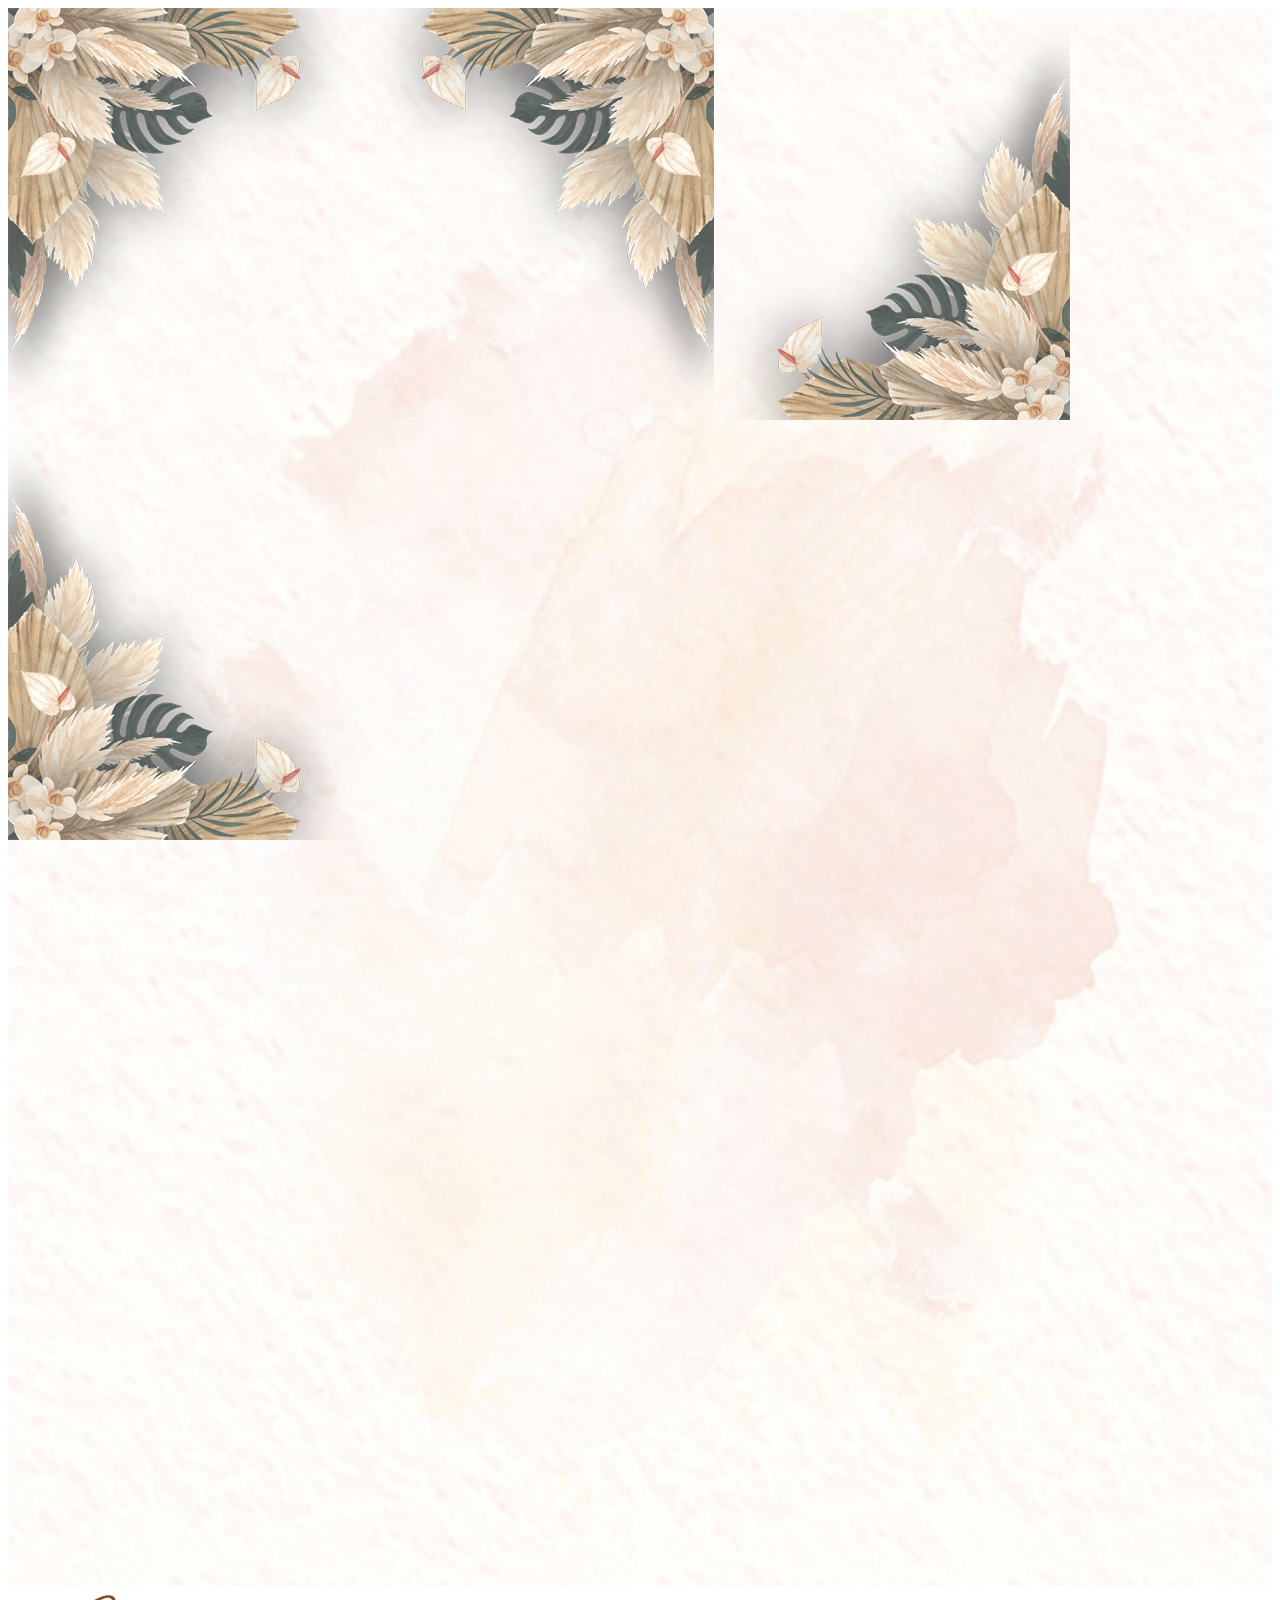
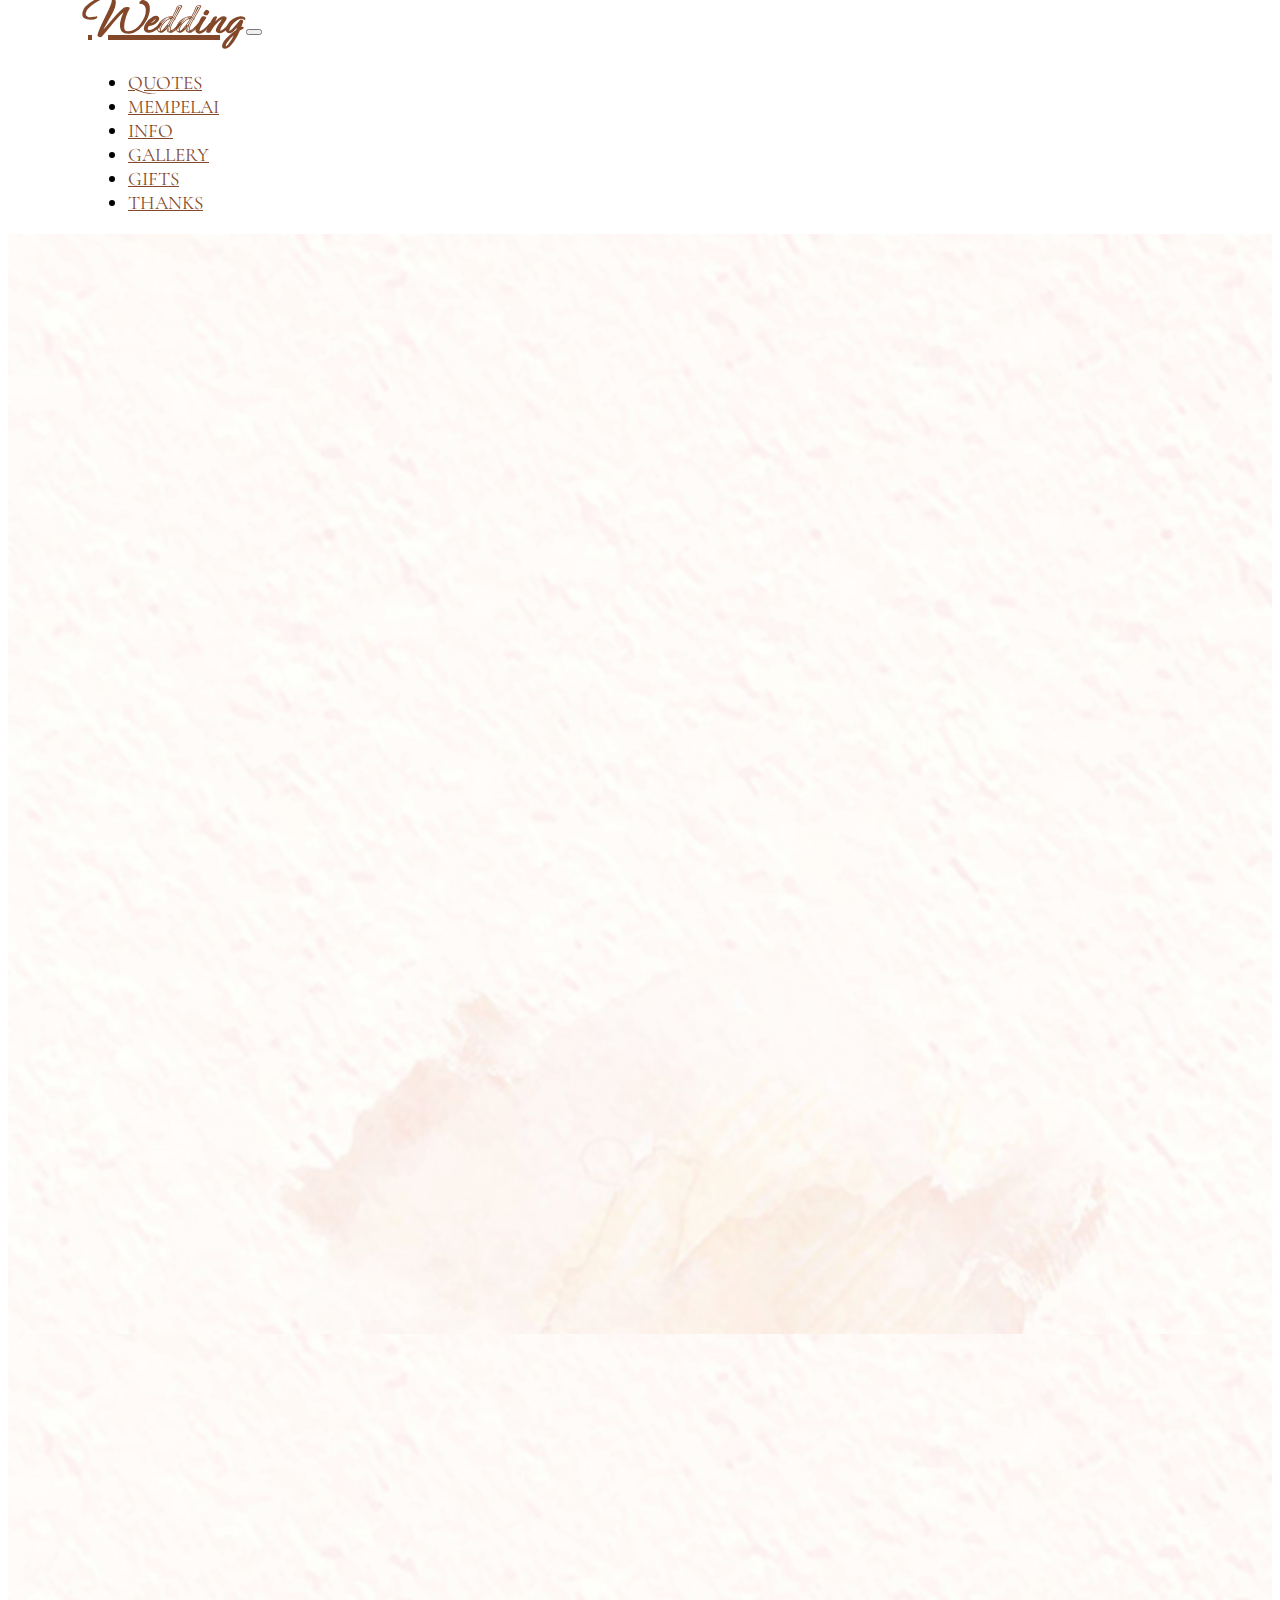
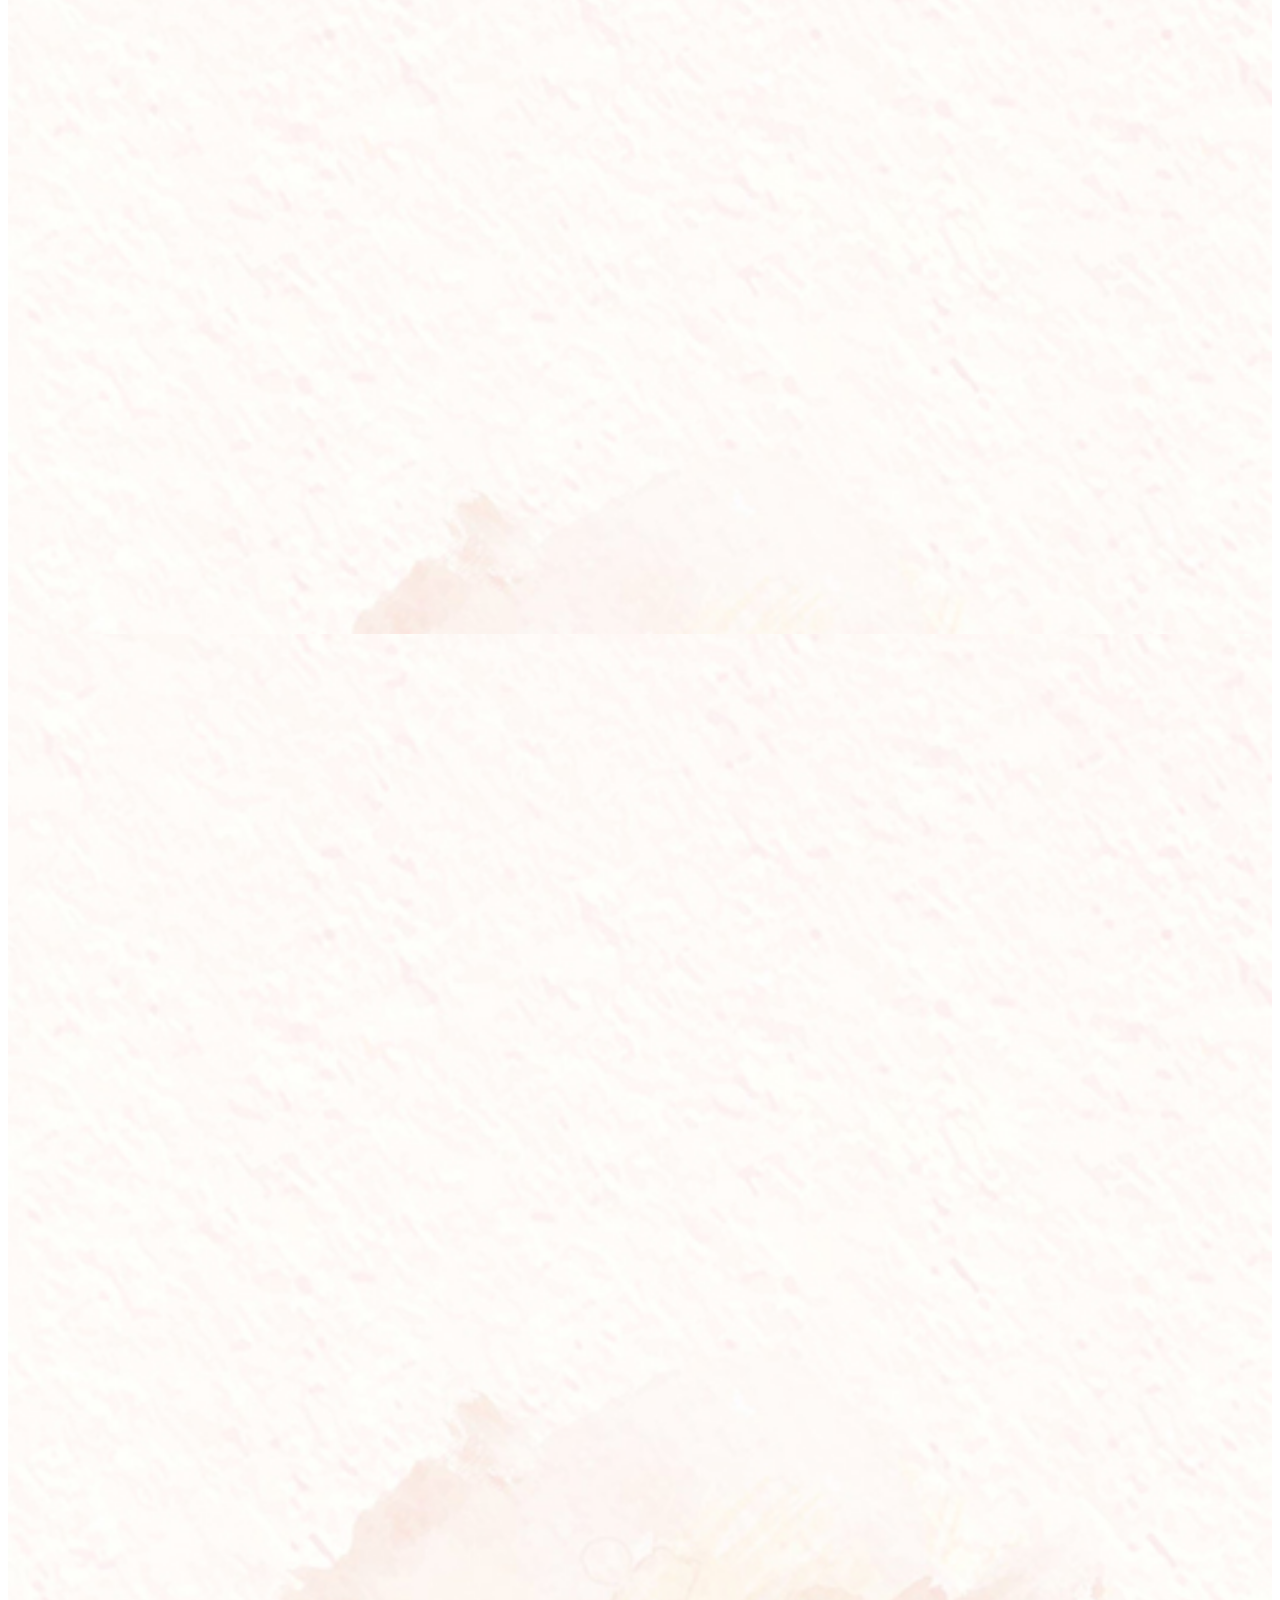
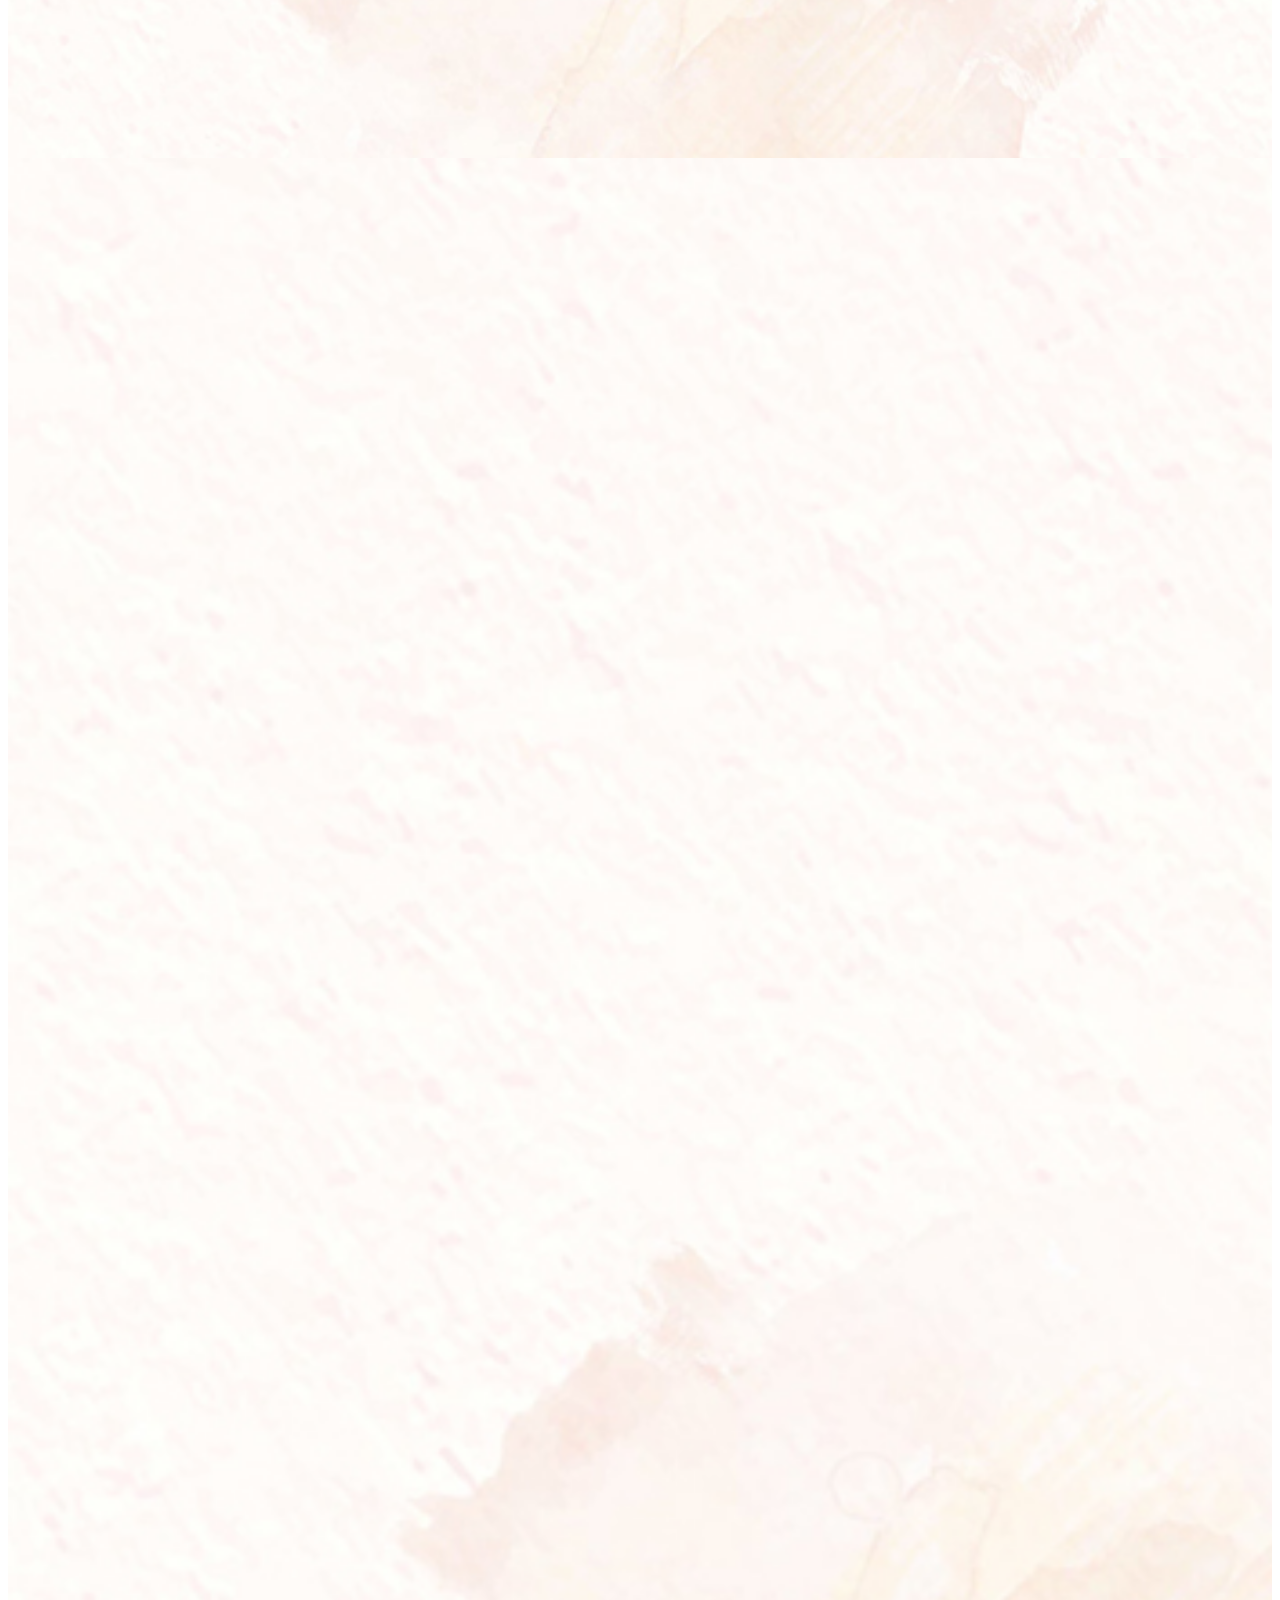
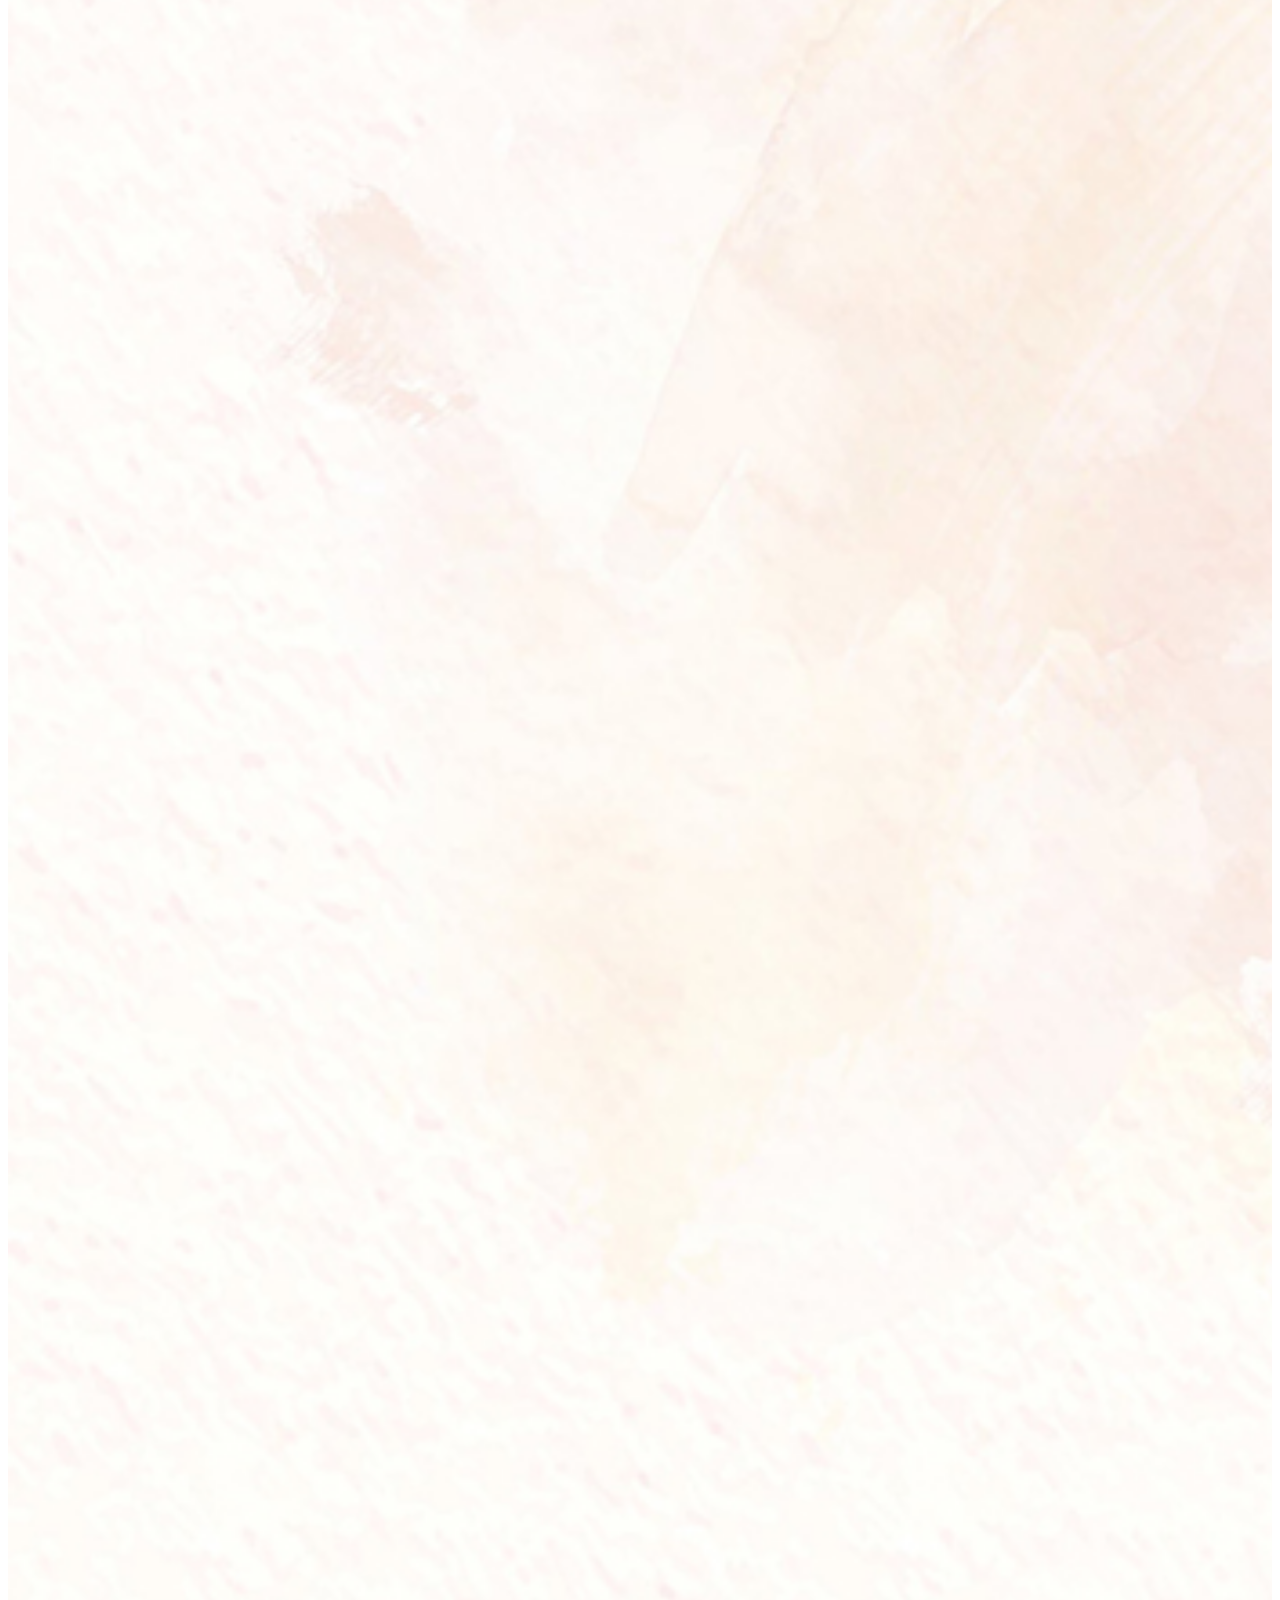
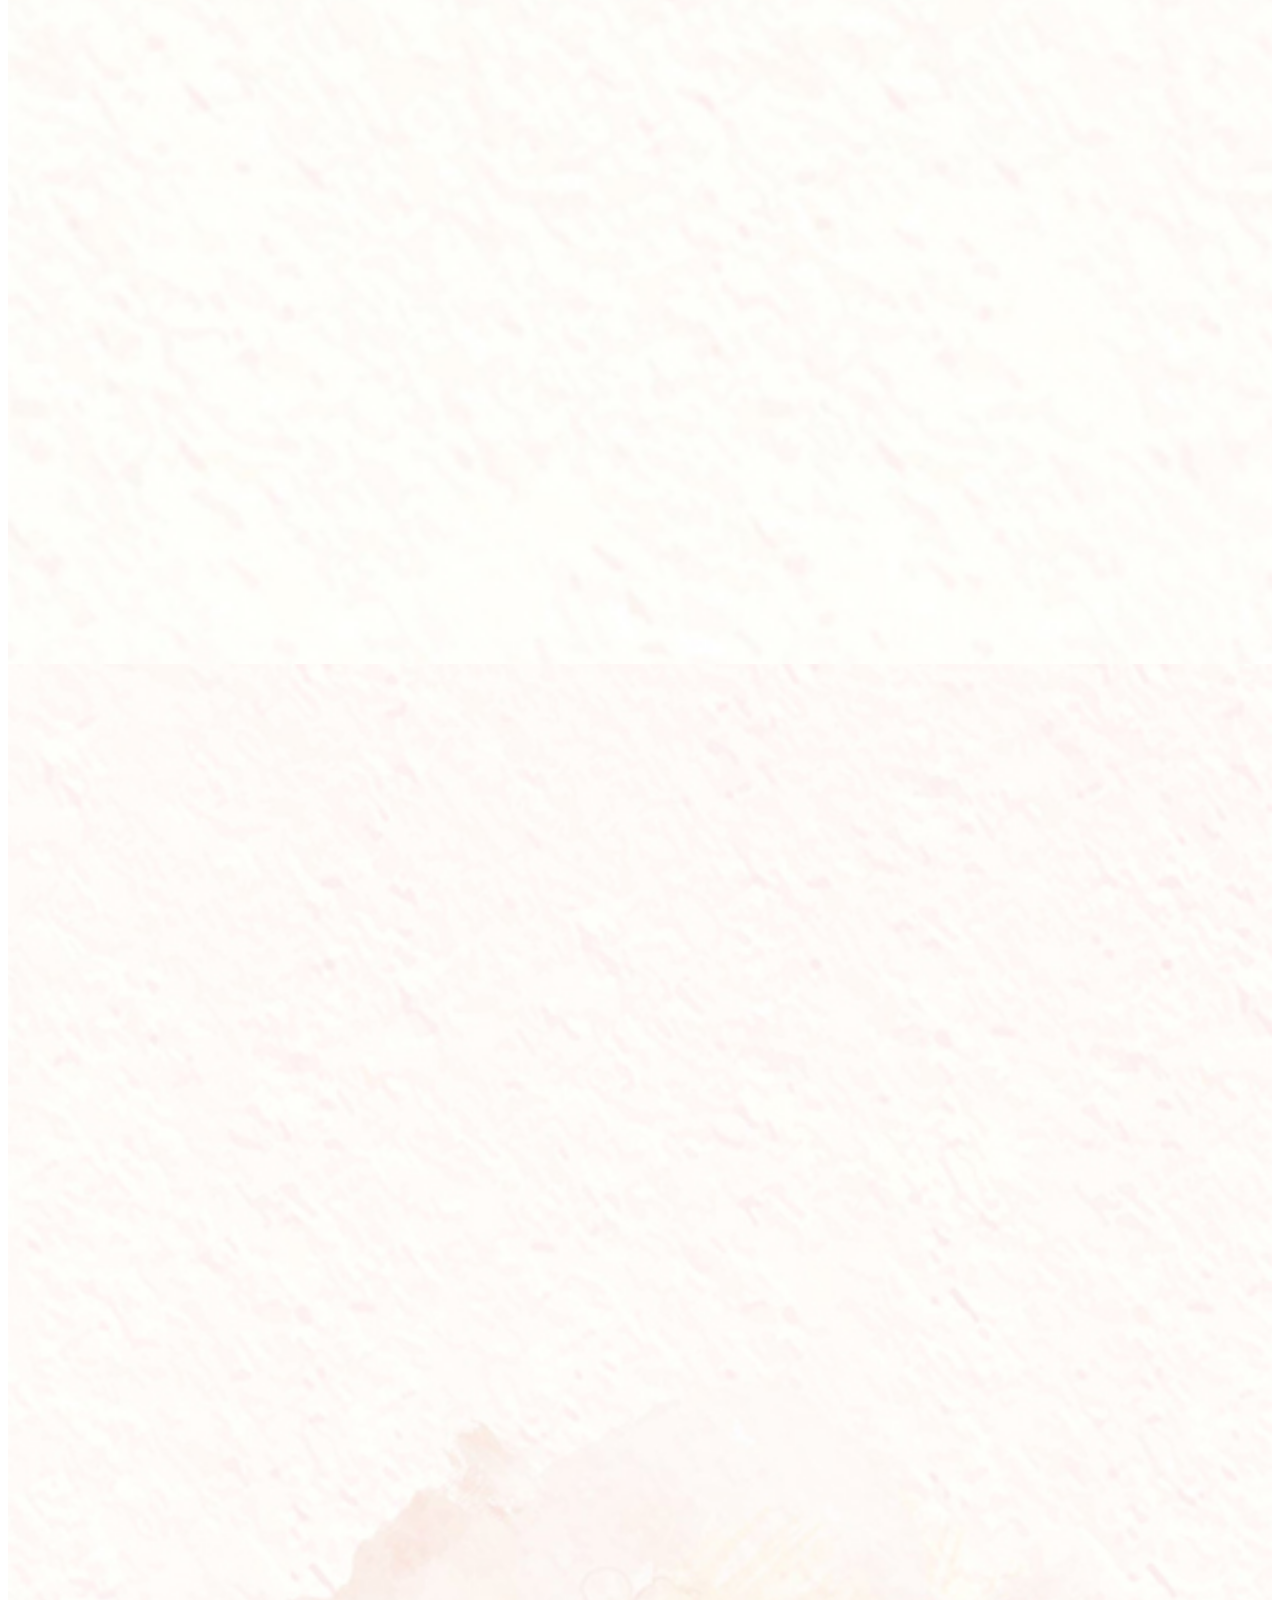
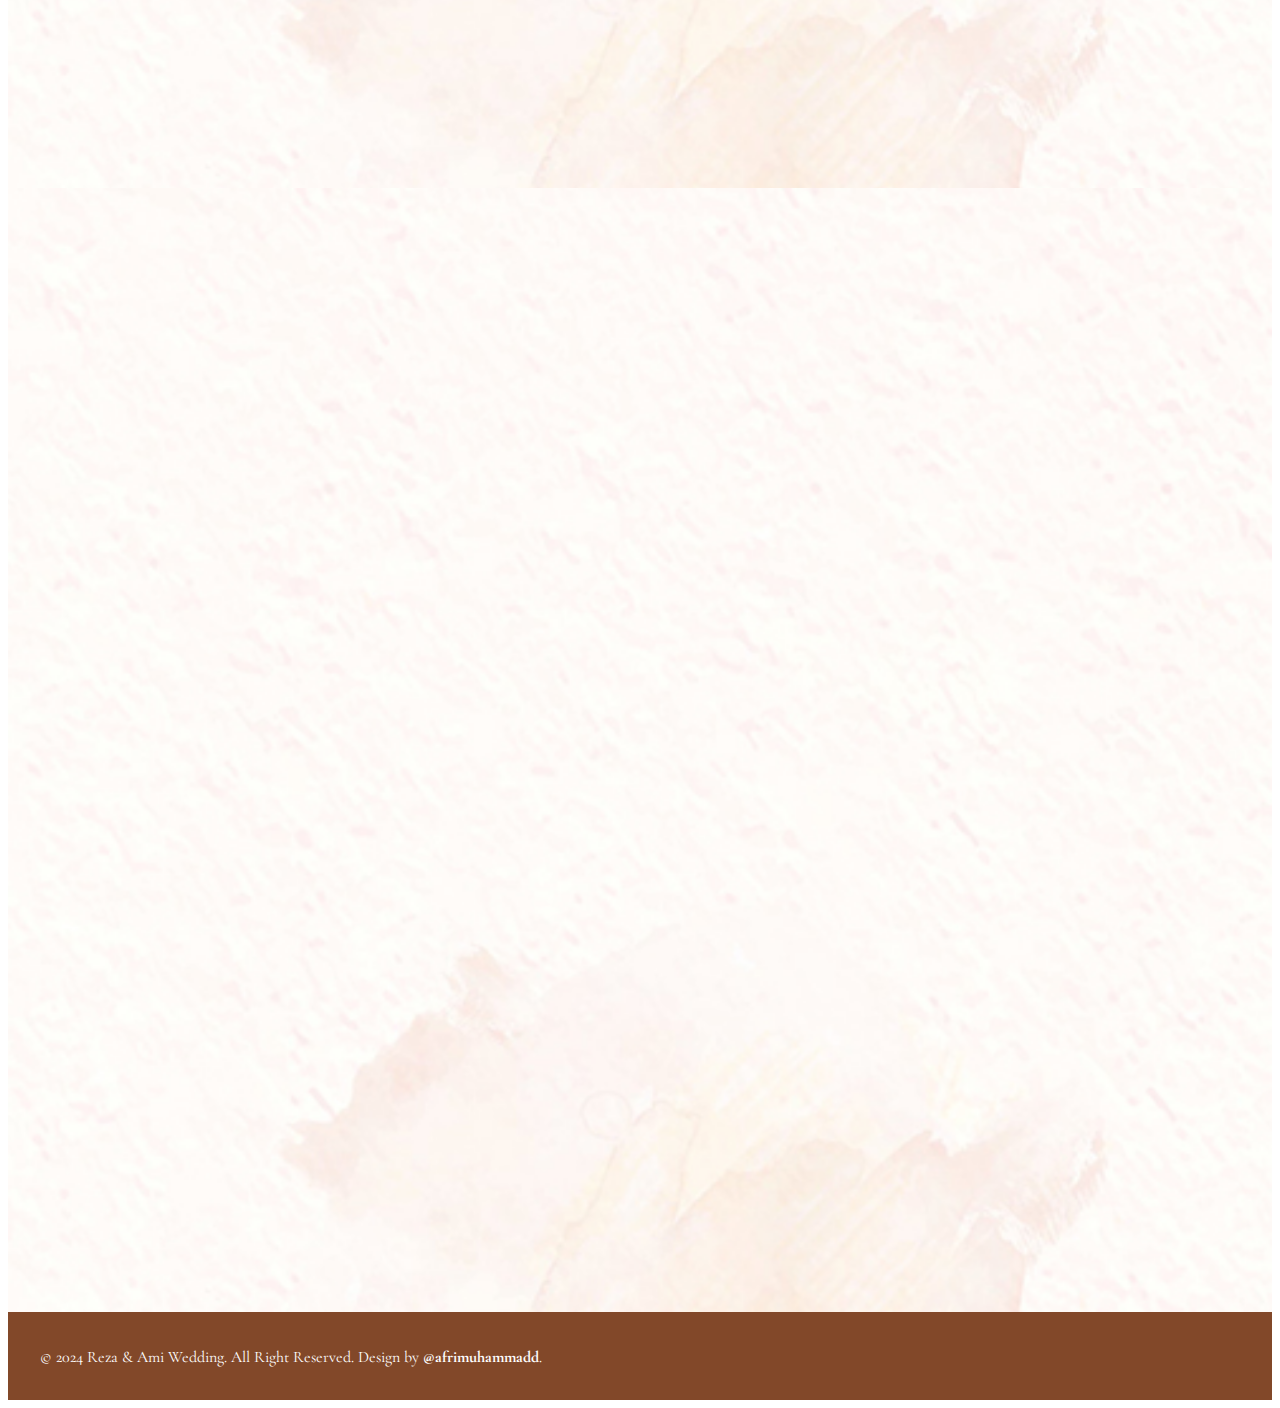
==== index.html @ 9872adfe "first" ====
<!DOCTYPE html>
<html lang="en">
  <head>
    <meta charset="utf-8" />
    <meta name="viewport" content="width=device-width, initial-scale=1" />
    <title>Wedding Ami & Reza</title>
    <link
      href="https://cdn.jsdelivr.net/npm/bootstrap@5.3.2/dist/css/bootstrap.min.css"
      rel="stylesheet"
      integrity="sha384-T3c6CoIi6uLrA9TneNEoa7RxnatzjcDSCmG1MXxSR1GAsXEV/Dwwykc2MPK8M2HN"
      crossorigin="anonymous"
    />

    <link rel="preconnect" href="https://fonts.googleapis.com" />
    <link rel="preconnect" href="https://fonts.gstatic.com" crossorigin />
    <link
      href="https://fonts.googleapis.com/css2?family=Charm&family=Cormorant+Garamond:wght@400;600;700&family=Ephesis&display=swap"
      rel="stylesheet"
    />

    <!-- Simply CountDown -->
    <link rel="stylesheet" href="Countdown/simplyCountdown.theme.default.css" />
    <script src="Countdown/simplyCountdown.min.js"></script>

    <!-- AOS -->
    <link rel="stylesheet" href="https://unpkg.com/aos@next/dist/aos.css" />

    <!-- Bootstrap Icon -->
    <link
      rel="stylesheet"
      href="https://cdn.jsdelivr.net/npm/bootstrap-icons@1.11.2/font/bootstrap-icons.min.css"
    />
    <!-- CSS -->
    <link rel="stylesheet" href="style.css" />

    <!-- Lightbox CSS -->
    <link rel="stylesheet" href="lightbox2/dist/css/lightbox.min.css" />
  </head>
  <body>
    <section
      id="hero"
      class="hero h-100 p-3 mx-auto text-center d-flex justify-content-center align-items-center text-white"
    >
      <div class="frame">
        <img
          src="img/frame-tl.png"
          alt=""
          class="frame-tl position-absolute top-0 start-0"
          data-aos="zoom-out"
          data-aos-duration="2000"
          data-aos-easing="ease-out"
        />
        <img
          src="img/frame-tr.png"
          alt=""
          class="frame-tr position-absolute top-0 end-0"
          data-aos="zoom-out"
          data-aos-duration="2000"
          data-aos-easing="ease-out"
        />
        <img
          src="img/frame-br.png"
          alt=""
          class="frame-br position-absolute bottom-0 end-0"
          data-aos="zoom-out"
          data-aos-duration="2000"
          data-aos-easing="ease-out"
        />
        <img
          src="img/frame-bl.png"
          alt=""
          class="frame-bl position-absolute bottom-0 start-0"
          data-aos="zoom-out"
          data-aos-duration="2000"
          data-aos-easing="ease-out"
        />
      </div>
      <main
        data-aos="zoom-out"
        data-aos-duration="2000"
        data-aos-easing="ease-out"
      >
        <h2>Walimatul Ur's</h2>
        <p>Ngunduh Mantu</p>
        <h1 class="mb-3">Reza & Ami</h1>
        <p>Akan melangsungkan resepsi pernikahan dalam:</p>
        <div class="simply-countdown mt-5"></div>
        <a href="#quotes" class="btn btn-lg mt-5" onClick="enablescroll()"
          >Lihat Undangan</a
        >
      </main>
    </section>

    <nav class="navbar navbar-expand-md bg-body-tertiary sticky-top mynavbar">
      <div class="container-fluid">
        <a class="navbar-brand" href="#">Wedding</a>
        <button
          class="navbar-toggler"
          type="button"
          data-bs-toggle="collapse"
          data-bs-target="#navbarNav"
          aria-controls="navbarNav"
          aria-expanded="false"
          aria-label="Toggle navigation"
        >
          <span class="navbar-toggler-icon"></span>
        </button>
        <div class="collapse navbar-collapse" id="navbarNav">
          <ul class="navbar-nav align-items-center ms-auto">
            <li class="nav-item">
              <a class="nav-link" href="#quotes">Quotes</a>
            </li>
            <li class="nav-item">
              <a class="nav-link" href="#mempelai">Mempelai</a>
            </li>
            <li class="nav-item">
              <a class="nav-link" href="#info">Info</a>
            </li>
            <li class="nav-item">
              <a class="nav-link" href="#gallery">Gallery</a>
            </li>
            <li class="nav-item">
              <a class="nav-link" href="#gifts">Gifts</a>
            </li>
            <li class="nav-item">
              <a class="nav-link" href="#thanks">Thanks</a>
            </li>
          </ul>
        </div>
      </div>
    </nav>

    <section class="quotes" id="quotes">
      <img
        src="img/frame-tr.png"
        class="frame-tr position-absolute top-0 end-0"
        data-aos="fade-left"
        data-aos-duration="3000"
        data-aos-easing="ease-in-out"
      />
      <img
        src="img/frame-tl.png"
        class="frame-tl position-absolute top-0 start-0"
        data-aos="fade-right"
        data-aos-duration="3000"
        data-aos-easing="ease-in-out"
      />
      <div
        class="container text-center"
        data-aos="fade-down"
        data-aos-easing="ease-in"
        data-aos-duration="3000"
      >
        <h1>Qs. Ar-Rum 21</h1>
        <p>
          "Dan di antara tanda-tanda (kebesaran)-Nya ialah Dia menciptakan
          pasangan-pasangan untukmu dari jenis sendiri, agar kamu cenderung dan
          merasa tentram kepadanya, dan Dia menjadikan di antaramu rasa kasih
          dan sayang. Sungguh, pada yang demikian itu benar-benar terdapat
          tanda-tanda (kebesaran Allah) bagi kaum yang berpikir."
        </p>
      </div>
    </section>

    <section id="mempelai" class="mempelai">
      <div class="container">
        <div class="row justify-content-center">
          <div
            class="col-md-8 text-center mb-5"
            data-aos="fade-down"
            data-aos-easing="linear"
            data-aos-duration="2000"
          >
            <h5 class="fw-bold">Bismillahirrahmanirrahim</h5>
            <p>
              Maha suci Allah, yang telah menciptakan MakhlukNya
              berpasang-pasangan, Ya Allah dengan segala kerendahan hati
              berkahilah dan ridhoilah pernikahan putra-putri kami
            </p>
          </div>
        </div>

        <div class="container text-center nama-mempelai">
          <div class="row">
            <div
              class="col-12 mt-5"
              data-aos="fade-right"
              data-aos-easing="linear"
              data-aos-duration="2000"
            >
              <h1>Fahreza Haldi, S. S. T. Pi</h1>
              <p>
                Putra Dari <br />H. A. M. El Fahmi<br />& Ibu Hj. T.
                Halimatussakdiah
              </p>
            </div>
            <div
              class="col-lg-6 offset-lg-3"
              data-aos="zoom-in"
              data-aos-easing="linear"
              data-aos-duration="2000"
            >
              <h2>Dengan</h2>
            </div>
            <div
              class="col-12 mt-4"
              data-aos="fade-left"
              data-aos-easing="linear"
              data-aos-duration="2000"
            >
              <h1>Ulfia Rahmi Hasibuan, S. Pi</h1>
              <p>
                Putri Dari <br />Bapak Drs. H. Amran Hasibuan <br />& Ibu Hj.
                Sri Hanum
              </p>
            </div>
          </div>
        </div>
      </div>
    </section>

    <section id="info" class="info">
      <div class="container">
        <div class="row justify-content-center">
          <div
            class="col-md-8 col-10 text-center"
            data-aos="fade-down"
            data-aos-easing="ease-out"
            data-aos-duration="2000"
          >
            <h2>Informasi Acara</h2>
            <p class="alamat">
              Jl. Merak No.11, Komplek Perumahan Pemda Langkat, Kwala Bingai,
              Kec. Stabat, Kab. Langkat, Sumatera Utara
            </p>
            <iframe
              src="https://www.google.com/maps/embed?pb=!1m18!1m12!1m3!1d995.3379468912275!2d98.43227986964585!3d3.733281138024077!2m3!1f0!2f0!3f0!3m2!1i1024!2i768!4f13.1!3m3!1m2!1s0x30372b1b32cbdc01%3A0xa1d258483942c02a!2sJl.%20Merak%20No.11%2C%20Kwala%20Bingai%2C%20Kec.%20Stabat%2C%20Kabupaten%20Langkat%2C%20Sumatera%20Utara%2020811!5e0!3m2!1sid!2sid!4v1712983078151!5m2!1sid!2sid"
              width="100%"
              height="250"
              style="border: 0"
              allowfullscreen=""
              loading="lazy"
              referrerpolicy="no-referrer-when-downgrade"
            ></iframe>
            <a
              href="https://maps.app.goo.gl/BrCp2ecpw7QLC42z9"
              target="_blank"
              class="btn btn-light btn-sm my-3 mt-5 mb-5"
              >Klik untuk membuka peta</a
            >
          </div>
        </div>

        <div class="row justify-content-center mt-4">
          <!-- <div
            class="col-md-5 col-10"
            data-aos="zoom-in"
            data-aos-easing="ease-in"
            data-aos-duration="2000"
          >
            <div class="card text-center text-bg-light mb-5">
              <div class="card-header fw-bold">AKAD NIKAH</div>
              <div class="card-body">
                <div class="row justify-content-center">
                  <div class="col-md-6 pemisah">
                    <i class="bi bi-calendar3 d-block"></i>
                    <span
                      >Kamis <br />
                      25 Januari 2024</span
                    >
                  </div>
                  <div class="col-md-6">
                    <i class="bi bi-clock d-block"></i>
                    <span
                      >Pukul <br />
                      09.00 - 11.00</span
                    >
                  </div>
                </div>
              </div>
            </div>
          </div> -->

          <div
            class="col-md-5 col-10"
            data-aos="zoom-in"
            data-aos-easing="ease-in"
            data-aos-duration="2000"
          >
            <div class="card text-center text-bg-light mb-5">
              <div class="card-header fw-bold">RESEPSI</div>
              <div class="card-body">
                <div class="row justify-content-center">
                  <div class="col-md-6 pemisah">
                    <i class="bi bi-calendar3 d-block"></i>
                    <span
                      >Sabtu <br />
                      20 April 2024</span
                    >
                  </div>
                  <div class="col-md-6">
                    <i class="bi bi-clock d-block"></i>
                    <span
                      >Pukul <br />
                      09.00 - Selesai</span
                    >
                  </div>
                </div>
              </div>
            </div>
          </div>
        </div>
      </div>
    </section>

    <section class="gallery" id="gallery">
      <div class="container">
        <div class="row justify-content-center">
          <div
            class="col-md-8 col-10 text-center mb-5"
            data-aos="zoom-out"
            data-aos-easing="ease-in-out"
            data-aos-duration="2000"
          >
            <h2>Gallery</h2>
          </div>
        </div>

        <div
          class="row row-cols-lg-4 row-cols-md-3 row-cols-sm-2 row-cols-2 justify-content-center"
        >
          <div
            class="col mt-4"
            data-aos="fade-right"
            data-aos-easing="ease-in-out"
            data-aos-duration="2000"
          >
            <a href="img/mempelai/1.jpg" data-lightbox="gallery">
              <img
                src="img/mempelai/thumbnail/1.jpg"
                alt="Ami Reza 1"
                class="img-fluid w-100 rounded"
                data-lightbox="gallery"
              />
            </a>
          </div>
          <div
            class="col mt-4"
            data-aos="fade-left"
            data-aos-easing="ease-in-out"
            data-aos-duration="2000"
          >
            <a href="img/mempelai/2.jpg" data-lightbox="gallery">
              <img
                src="img/mempelai/thumbnail/2.jpg"
                alt="Ami Reza 2"
                class="img-fluid w-100 rounded"
                data-lightbox="gallery"
              />
            </a>
          </div>
          <div
            class="col mt-4"
            data-aos="fade-right"
            data-aos-easing="ease-in-out"
            data-aos-duration="2000"
          >
            <a href="img/mempelai/3.jpg" data-lightbox="gallery">
              <img
                src="img/mempelai/thumbnail/3.jpg"
                alt="Ami Reza 3"
                class="img-fluid w-100 rounded"
                data-lightbox="gallery"
              />
            </a>
          </div>
          <div
            class="col mt-4"
            data-aos="fade-left"
            data-aos-easing="ease-in-out"
            data-aos-duration="2000"
          >
            <a href="img/mempelai/4.jpg" data-lightbox="gallery">
              <img
                src="img/mempelai/thumbnail/4.jpg"
                alt="Ami Reza 4"
                class="img-fluid w-100 rounded"
              />
            </a>
          </div>
        </div>
        <div
          class="col mt-4"
          data-aos="zoom-in"
          data-aos-easing="ease-in-out"
          data-aos-duration="2000"
        >
          <a href="img/mempelai/5.jpg" data-lightbox="gallery">
            <img
              src="img/mempelai/5.jpg"
              alt="Ami Reza 5"
              class="img-fluid w-100 rounded"
            />
          </a>
        </div>

        <div
          class="row row-cols-lg-4 row-cols-md-3 row-cols-sm-2 row-cols-2 justify-content-center"
        >
          <div
            class="col mt-4"
            data-aos="fade-right"
            data-aos-easing="ease-in-out"
            data-aos-duration="2000"
          >
            <a href="img/mempelai/6.jpg" data-lightbox="gallery">
              <img
                src="img/mempelai/6.jpg"
                alt="Ami Reza 6"
                class="img-fluid w-100 rounded"
                data-lightbox="gallery"
              />
            </a>
          </div>
          <div
            class="col mt-4"
            data-aos="fade-left"
            data-aos-easing="ease-in-out"
            data-aos-duration="2000"
          >
            <a href="img/mempelai/7.jpg" data-lightbox="gallery">
              <img
                src="img/mempelai/7.jpg"
                alt="Ami Reza 7"
                class="img-fluid w-100 rounded"
                data-lightbox="gallery"
              />
            </a>
          </div>
          <div
            class="col mt-4"
            data-aos="zoom-in"
            data-aos-easing="ease-in-out"
            data-aos-duration="2000"
          >
            <a href="img/mempelai/8.jpg" data-lightbox="gallery">
              <img
                src="img/mempelai/8.jpg"
                alt="Ami Reza 3"
                class="img-fluid w-100 rounded"
                data-lightbox="gallery"
              />
            </a>
          </div>
        </div>
      </div>
    </section>

    <section id="gifts" class="gifts">
      <div class="container">
        <div class="row justify-content-center">
          <div class="col-md-8 col-10 text-center">
            <h2 data-aos="zoom-in-down" data-aos-duration="2000" class="mb-5">
              Wedding Gift
            </h2>
            <p class="mb-5" data-aos="zoom-in-down" data-aos-duration="2000">
              Bagi Bapak/Ibu/Saudara/i yang ingin mengirimkan hadiah pernikahan
              dapat melalui virtual account atau e-wallet di bawah ini.
            </p>
            <img
              src="img/bni.png"
              data-aos="zoom-in"
              data-aos-duration="2000"
            />
            <div
              class="fw-bolds"
              data-aos="zoom-in-up"
              data-aos-duration="2000"
            >
              <p id="myInput" class="fw-bold">0622510506</p>
              <p>BNI - Ulfia Rahmi Hasibuan</p>
            </div>
          </div>
        </div>
      </div>
    </section>

    <section class="thanks" id="thanks">
      <img
        src="img/frame-br.png"
        alt=""
        class="frame-br position-absolute bottom-0 end-0"
        data-aos="fade-up"
        data-aos-duration="2000"
        data-aos-easing="ease-out"
      />
      <img
        src="img/frame-bl.png"
        alt=""
        class="frame-bl position-absolute bottom-0 start-0"
        data-aos="fade-up"
        data-aos-duration="2000"
        data-aos-easing="ease-out"
      />
      <div
        class="container text-center"
        data-aos="zoom-out"
        data-aos-easing="ease-in"
        data-aos-duration="2000"
      >
        <p>
          Merupakan suatu kebahagiaan dan kehormatan bagi kami, apabila
          Bapak/Ibu/Saudara/i berkenan hadir dan memberikan do'a restu kepada
          kedua mempelai.
        </p>
        <p>Hormat Kami Yang Mengundang</p>
        <h1>Reza & Ami</h1>
      </div>
    </section>

    <footer>
      <div class="container">
        <div class="row">
          <div class="col text-center">
            <small class="block"
              >&copy; 2024 Reza & Ami Wedding. All Right Reserved.</small
            >
            <small class="block"
              >Design by
              <a href="https://instagram.com/afrimuhammadd">@afrimuhammadd</a
              >.</small
            >
          </div>
        </div>
      </div>
    </footer>

    <div id="audio-container">
      <audio id="song" autoplay loop>
        <source
          src="Audio/Kenny G - Forever In Love (Official Video).mp3"
          type="audio/mp3"
        />
      </audio>
      <div class="audio-icon-wrapper" style="display: none">
        <i class="bi bi-disc"></i>
      </div>
    </div>

    <!-- Bootstrap -->
    <script
      src="https://cdn.jsdelivr.net/npm/bootstrap@5.3.2/dist/js/bootstrap.bundle.min.js"
      integrity="sha384-C6RzsynM9kWDrMNeT87bh95OGNyZPhcTNXj1NW7RuBCsyN/o0jlpcV8Qyq46cDfL"
      crossorigin="anonymous"
    ></script>

    <!-- jQuery CDN Link -->
    <script src="https://ajax.googleapis.com/ajax/libs/jquery/3.6.3/jquery.min.js"></script>
    <!-- Lightbox JS -->
    <script src="lightbox2/dist/js/lightbox.min.js"></script>
    <!-- Custom js -->
    <script src="script.js"></script>

    <script>
      simplyCountdown(".simply-countdown", {
        year: 2024, // required
        month: 4, // required
        day: 20, // required
        hours: 9, // Default is 0 [0-23] integer
        words: {
          //words displayed into the countdown
          days: { singular: "hari", plural: "hari" },
          hours: { singular: "jam", plural: "jam" },
          minutes: { singular: "menit", plural: "menit" },
          seconds: { singular: "detik", plural: "detik" },
        },
      });
    </script>

    <script>
      const rootElement = document.querySelector(":root");
      const audioIconWrapper = document.querySelector(".audio-icon-wrapper");
      const audioIcon = document.querySelector(".audio-icon-wrapper i");
      const song = document.querySelector("#song");
      let isPlaying = false;

      function disableScroll() {
        scrollTop = window.pageYOffset || document.documentElement.scrollTop;
        scrollLeft = window.pageXOffset || document.documentElement.scrollLeft;

        window.onscroll = function () {
          window.scrollTo(scrollTop, scrollLeft);
        };

        rootElement.style.scrollBehavior = "auto";
      }

      function enablescroll() {
        window.onscroll = function () {};
        rootElement.style.scrollBehavior = "smooth";
        // localStorage.setItem("opened", "true");
        playAudio();
      }
      function playAudio() {
        song.volume = 0.3;
        audioIconWrapper.style.display = "flex";
        song.play();
        isPlaying = true;
      }

      audioIconWrapper.onclick = function () {
        if (isPlaying) {
          song.pause();
          audioIcon.classList.remove("bi-disc");
          audioIcon.classList.add("bi-pause-circle");
        } else {
          song.play();
          audioIcon.classList.add("bi-disc");
          audioIcon.classList.remove("bi-pause-circle");
        }

        isPlaying = !isPlaying;
      };

      //   if (!localStorage.getItem("opened")) {
      //     disableScroll();
      //   }
      disableScroll();
    </script>

    <!-- AOS -->
    <script src="https://unpkg.com/aos@next/dist/aos.js"></script>
    <script>
      AOS.init();
    </script>
  </body>
</html>
---- Countdown/simplyCountdown.theme.default.css ----
.simply-countdown {
  overflow: hidden;
  display: table;
  font-family: "Arial", sans-serif;
  margin: auto;
}
.simply-countdown > .simply-section {
  width: 50px;
  height: 50px;
  padding: 80px;
  display: flex;
  align-items: center;
  justify-content: center;
  float: left;
  margin: 15px;
  background: #8f9779;
  box-shadow: 0 1px 3px rgba(0, 0, 0, 0.12), 0 1px 2px rgba(0, 0, 0, 0.24);
  border-radius: 50%;
}
.simply-countdown > .simply-section .simply-amount,
.simply-countdown > .simply-section .simply-word {
  display: block;
  text-align: center;
  font-size: 1rem;
}

.simply-countdown > .simply-section .simply-amount{
    font-size: 1.4rem;
    
}
---- style.css ----
:root {
  --shadow: 0px 1px 2px rgb(217, 217, 217);
  --font: #3f2d18;
  --cream: #824829;
}

@font-face {
  font-family: monotype;
  src: url(font/Monotype\ Corsiva.ttf);
}

body {
  font-size: 1.2rem;
  font-family: "Cormorant Garamond", serif;
}

.hero {
  min-height: 100vh;
  font-size: 1.6rem;
  background-image: url(img/bg.jpeg);
  background-size: cover;
  background-position: center;
  width: 100%;
  height: 100%;
  position: relative;
}

.hero h1 {
  font-family: monotype;
  font-size: 6rem;
  text-shadow: var(--shadow);
  color:var(--cream);
}

.hero h2{
  font-size: 3rem;
  font-weight: bo;
  color: var(--cream);
}

.hero p {
  font-size: 1.5rem;
  color: var(--font);
}

.hero a {
  color: var(--cream);
  background-color: white;
  box-shadow: var(--shadow);
}

.hero a:hover {
  background-color: var(--cream);
  color: white;
}

.simply-countdown > .simply-section {
  background-color: var(--cream);
}

.frame-tl,
.frame-tr,
.frame-br,
.frame-bl {
  width: 350px;
}

.mynavbar {
  background-color: rgb(255, 255, 255) !important;
  padding: 0rem 5rem;
}

.mynavbar .navbar-brand {
  font-family: "Ephesis", cursive;
  font-size: 3.2rem;
  font-weight: bold;
  color: var(--cream);
}

.mynavbar .nav-link {
  text-transform: uppercase;
  color: var(--cream);
}

.mempelai {
  background-image: url(img/bg.jpeg);
  background-size: cover;
  min-height: 100vh;
  display: flex;
  align-items: center;
  position: relative;
}

.mempelai h5 {
  font-style: italic;
  margin-bottom: 1rem;
  color: var(--font);
  margin-bottom: 20px;
}

.nama-mempelai p,
.info p,
.rsvp p,
.thanks p,
.gifts p {
  font-size: 1.3rem;
  margin-bottom: 3rem;
  margin-left: 1.5rem;
  margin-right: 1.5rem;
  color: var(--font);
}

.nama-mempelai h1 {
  font-size: 3.5rem;
  font-family: serif;
  color: var(--cream);
  text-shadow: var(--shadow);
  font-family: monotype;
}

.nama-mempelai h2 {
  font-family: serif;
  font-size: 2.5rem;
  margin-bottom: 2rem;
  margin-top: 1.5rem;
  color: var(--font);
  font-style: italic;
  font-family: monotype;
}

.nama-mempelai p {
  margin-bottom: 2rem;
}

.info,
.rsvp,
.quotes,
.thanks,
.gallery,
.gifts {
  background-image: url(img/bg.jpeg);
  background-size: cover;
  padding-top: 7rem;
  padding-bottom: 7rem;
  position: relative;
  min-height: 100vh;
  display: flex;
  align-items: center;
}

.info h2,
.thanks h1,
.gallery h2,
.gifts h2 {
  color: var(--cream);
  font-family: serif;
  font-size: 4rem;
  text-shadow: var(--shadow);
}

.info a {
  color: white;
  box-shadow: 3px 3px 2px rgba(0, 0, 0, 0.244);
  background-color: var(--cream);
  border: 0;
}

.info a:hover {
  color: var(--font);
  background-color: white;
}

.info .card {
  background-color: #ffffff43 !important;
  background-size: cover;
  color: var(--cream) !important;
  letter-spacing: 0.1rem;
  border: 1px solid var(--cream);
  border-radius: 20px;
  padding: 10px 30px 30px 30px;
}

.info .card-header {
  border-bottom: 1px solid var(--cream);
  background-color: rgba(0, 0, 0, 0);
  padding-bottom: 10px;
  font-family: monotype;
}

.info .card-body {
  font-family: serif;
  font-weight: 300;
  float: left;
}

.info .card-body ul {
  font-style: normal;
}

.info .btn {
  border-radius: 5px;
  padding: 1rem 2rem;
}

.rsvp button {
  background-color: var(--cream);
  border: 1px solid var(--cream);
  color: white;
  padding: 5px 30px;
  display: block;
  margin: auto;
  box-shadow: var(--shadow);
}

.rsvp button:hover {
  background-color: white;
  border: 1px solid white;
  color: var(--font);
}

.quotes {
  padding-left: 50px;
  padding-right: 50px;
  font-size: 20px;
  align-items: center;
  display: flex;
  padding-top: 100px;
  padding-bottom: 100px;
  min-height: 100vh;
}

.quotes h1 {
  font-size: 3rem;
  font-weight: bold;
  margin-bottom: 3rem;
  color: var(--cream);
}

.gifts img {
  width: 130px;
  margin-bottom: -30px;
  margin-bottom: 20px;
}

.gifts p {
  margin-bottom: 0;
}

.thanks h1 {
  margin-top: -15px;
}

footer {
  padding: 2rem;
  background-color: var(--cream);
  color: white;
}

footer a {
  color: var(--bg);
  font-weight: bold;
  text-decoration: none;
}

.audio-icon-wrapper {
  width: 4rem;
  height: 4rem;
  font-size: 4rem;
  position: fixed;
  bottom: 2.5rem;
  right: 2rem;
  cursor: pointer;
  color: white;
  opacity: 0.5;
  mix-blend-mode: difference;
  animation: rotating 4s linear infinite;
  transform-origin: center;
  display: flex;
  justify-content: center;
  align-items: center;
  line-height: 0;
}

section {
  overflow: hidden;
}

@keyframes rotating {
  form {
    transform: rotate(0);
  }
  to {
    transform: rotate(360deg);
  }
}

/* Media Query */
/* Laptop */
@media (max-width: 992px) {
  html {
    font-size: 75%;
  }
  .simply-countdown > .simply-section {
    padding: 60px;
  }
}

/* Tablet */
@media (max-width: 767px) {
  html {
    font-size: 72.5%;
  }
  .simply-countdown > .simply-section {
    padding: 50px;
    margin: 5px;
  }

  .mynavbar .nav-link {
    text-transform: uppercase;
    font-size: 2rem;
    text-align: center;
  }

  .sticky-top {
    overflow: hidden;
  }

  .info .card-body .pemisah {
    margin-top: 1.5rem;
    margin-bottom: 1.5rem;
  }
}

/* Mobuile */
@media (max-width: 576px) {
  html {
    font-size: 55%;
  }

  .simply-countdown > .simply-section {
    padding: 35px;
    margin: 3px;
  }

  .hero h4,
  .hero p,
  .hero a,
  .mempelai h5,
  .mempelai p,
  .info p,
  .info .card-header,
  .rsvp p,
  .quotes p,
  .thanks p,
  .gifts p {
    font-size: 2.2rem;
  }

  .info a,
  .info span,
  .info .btn,
  .rsvp label,
  .rsvp input,
  .rsvp select,
  .rsvp button {
    font-size: 1.5rem;
  }

  .mempelai {
    padding-top: 7rem;
    padding-bottom: 7rem;
    padding-left: 1rem;
    padding-right: 1rem;
  }

  .mempelai h1 {
    font-size: 3rem;
  }

  .card-body span {
    font-size: 15px;
  }

  .frame-tl,
  .frame-tr,
  .frame-bl,
  .frame-br {
    width: 250px;
  }

  .gallery {
    padding-left: 20px;
    padding-right: 20px;
  }
}

/* 343 */
@media (max-width: 343px) {
  html {
    font-size: 45%;
  }
}
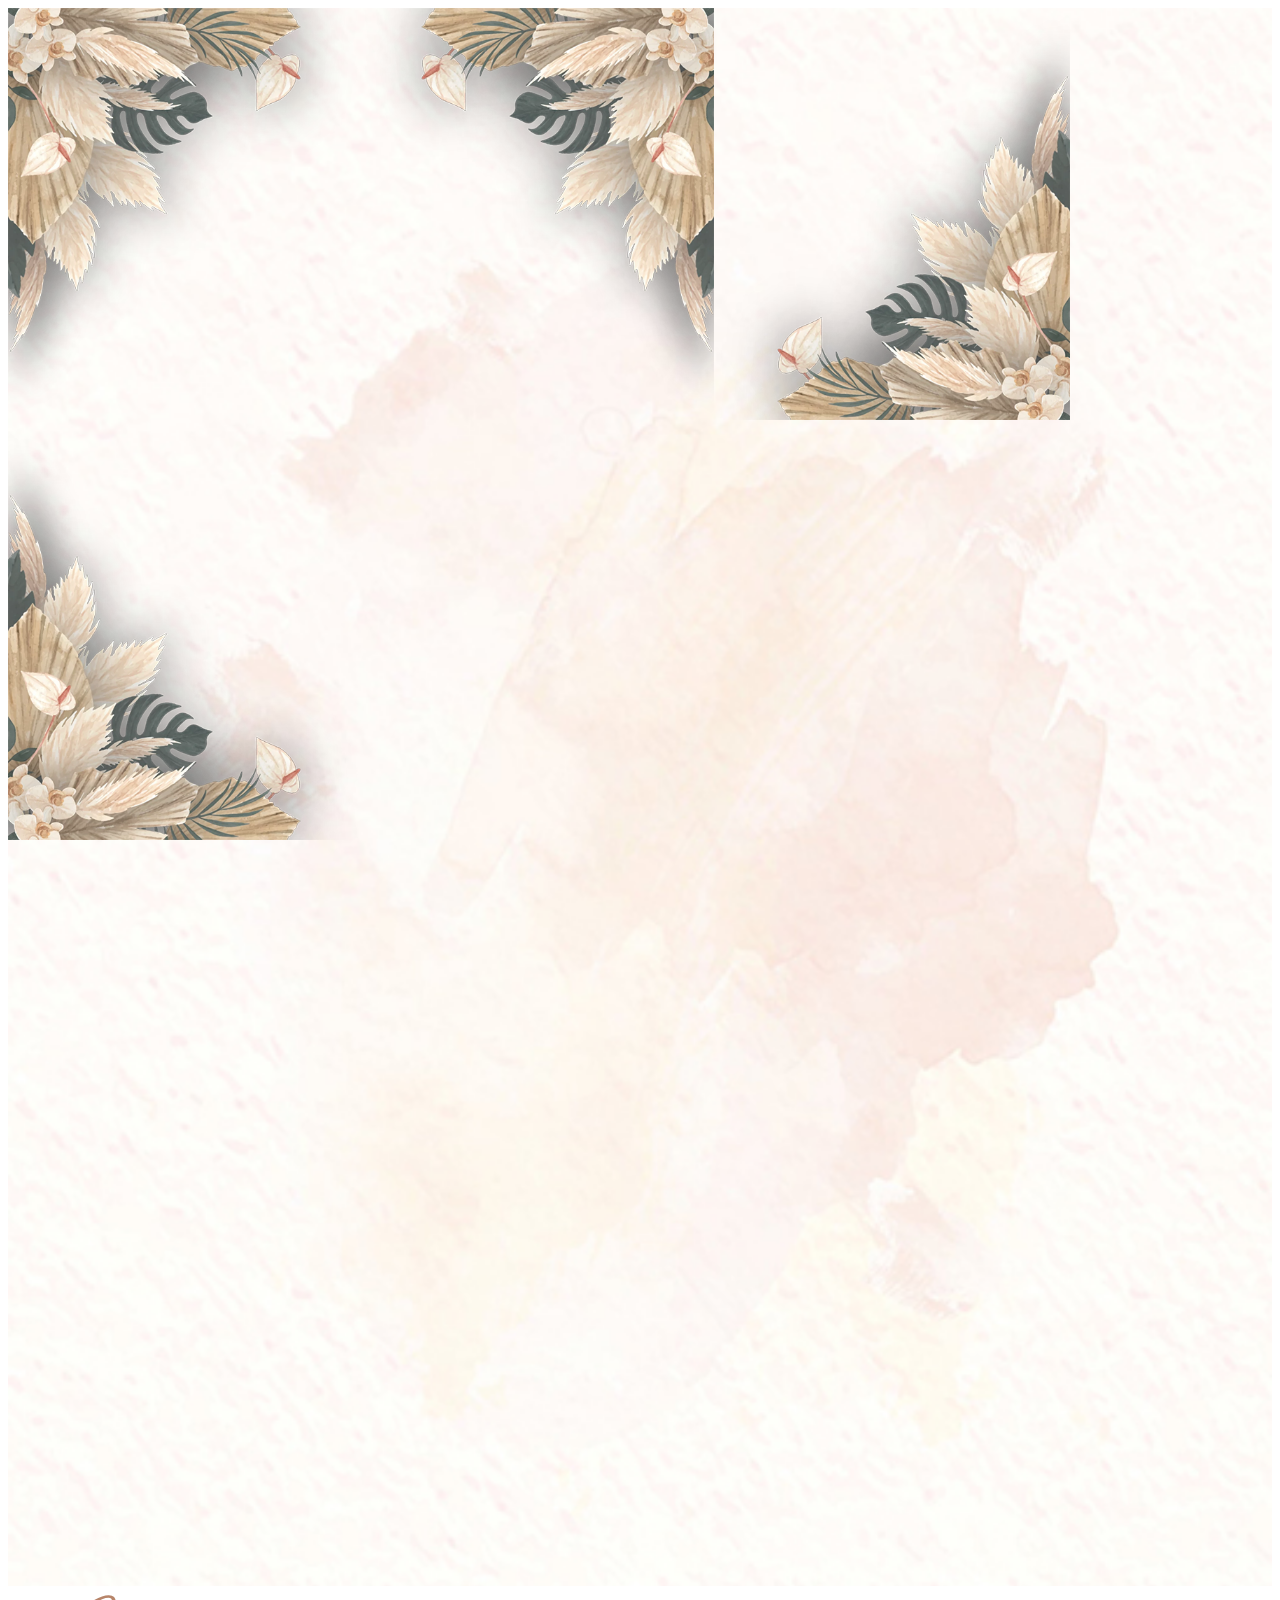
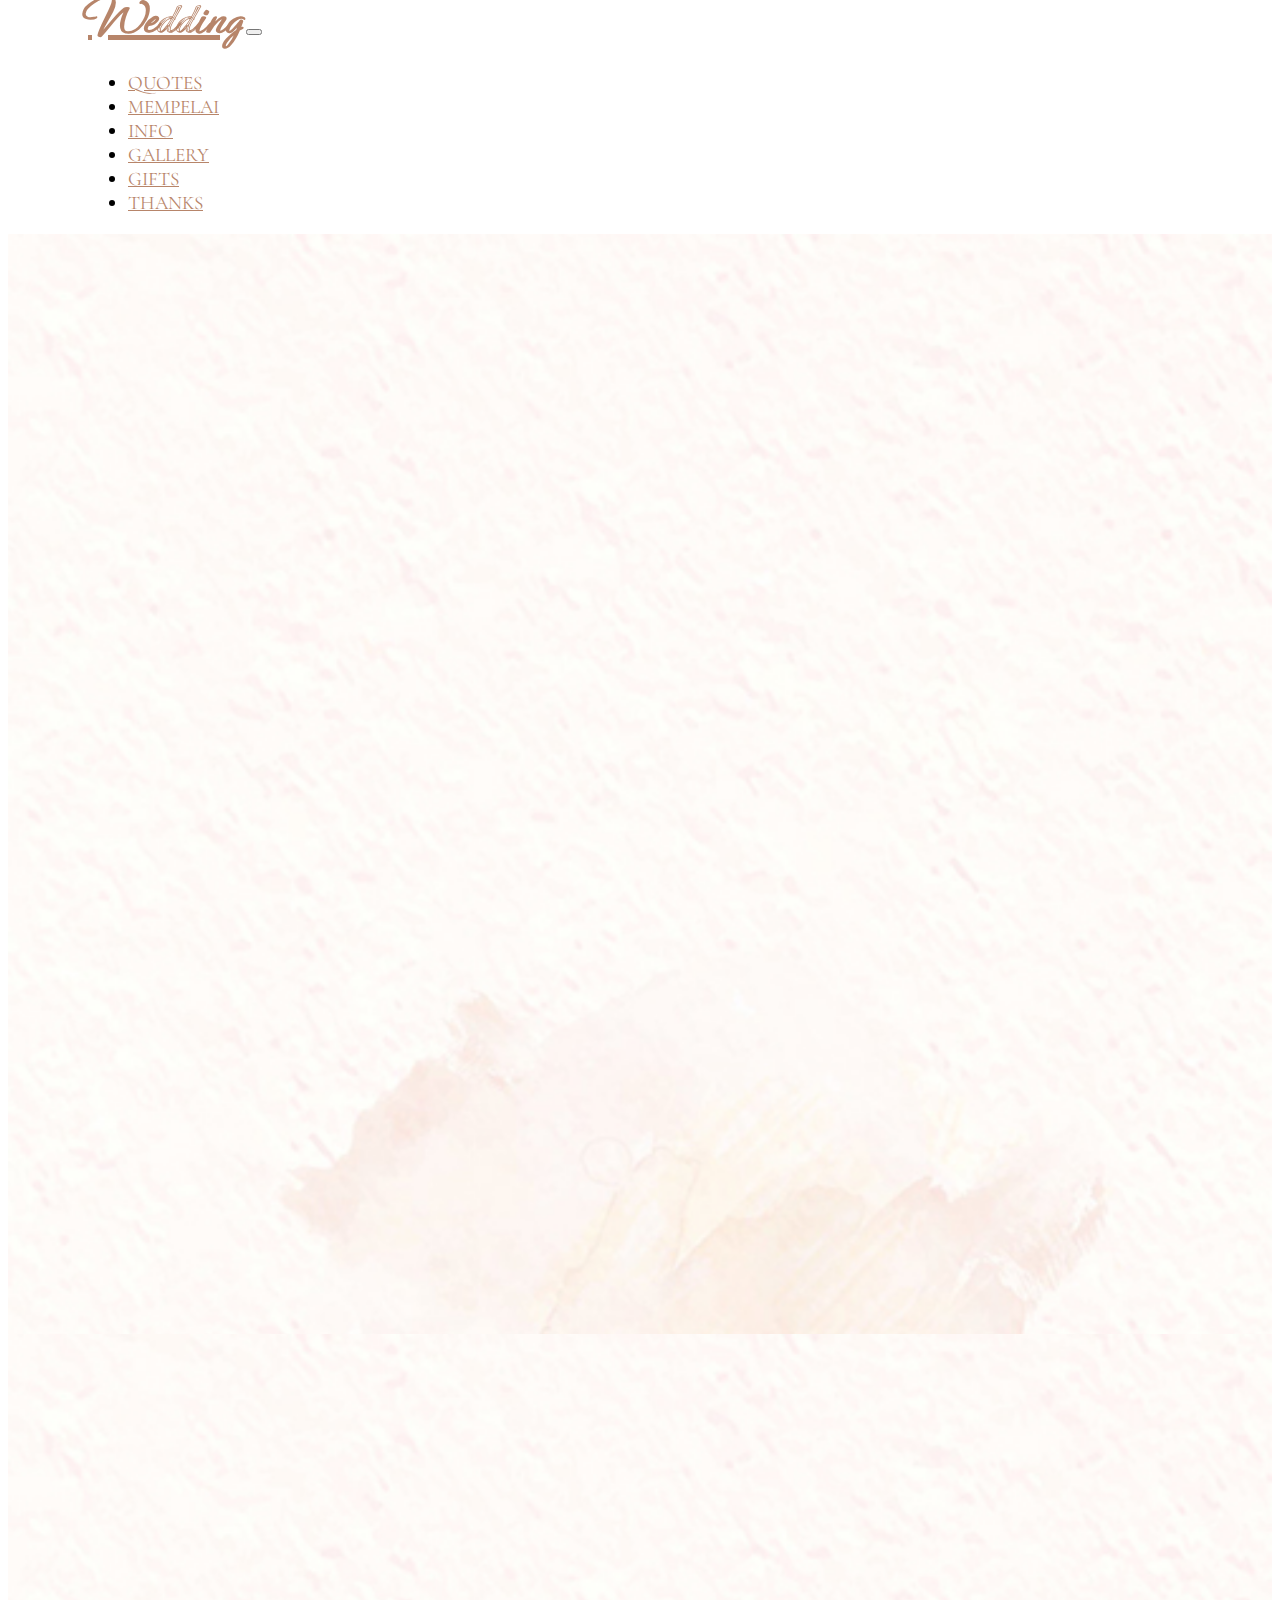
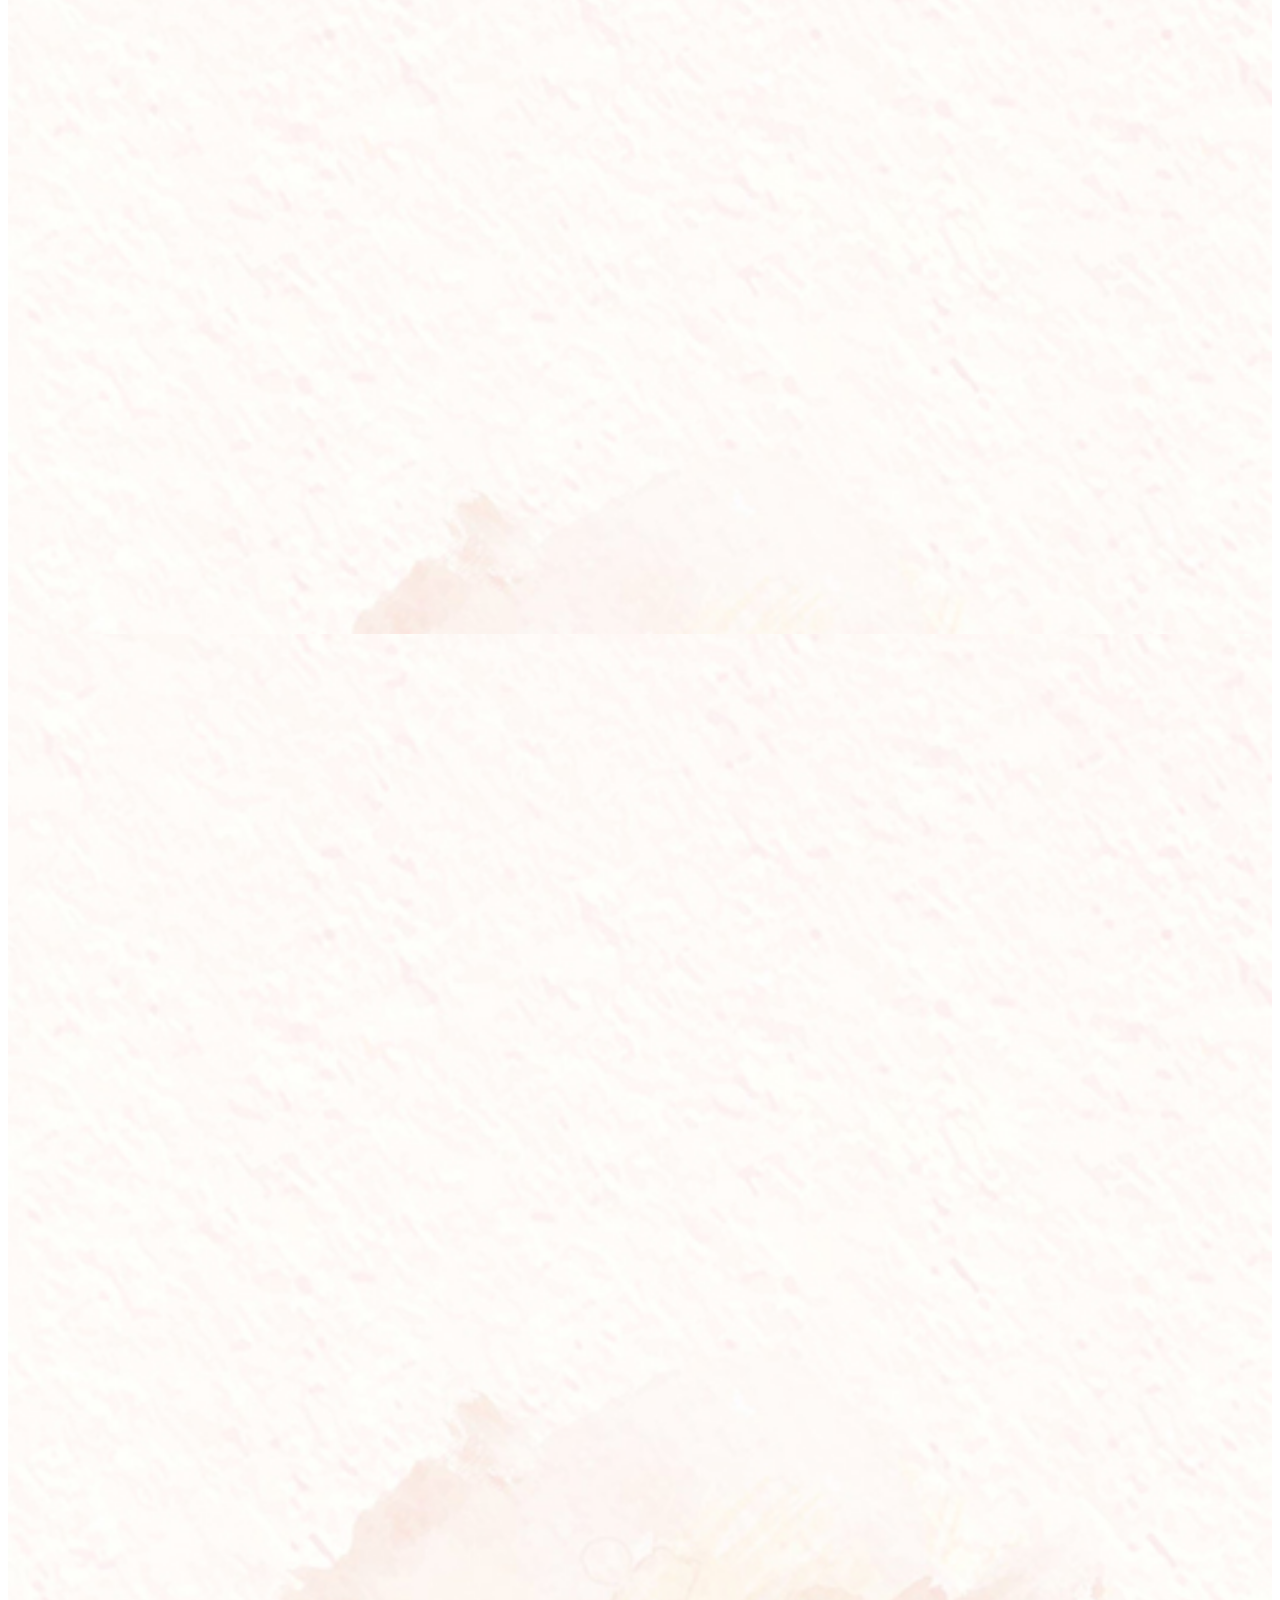
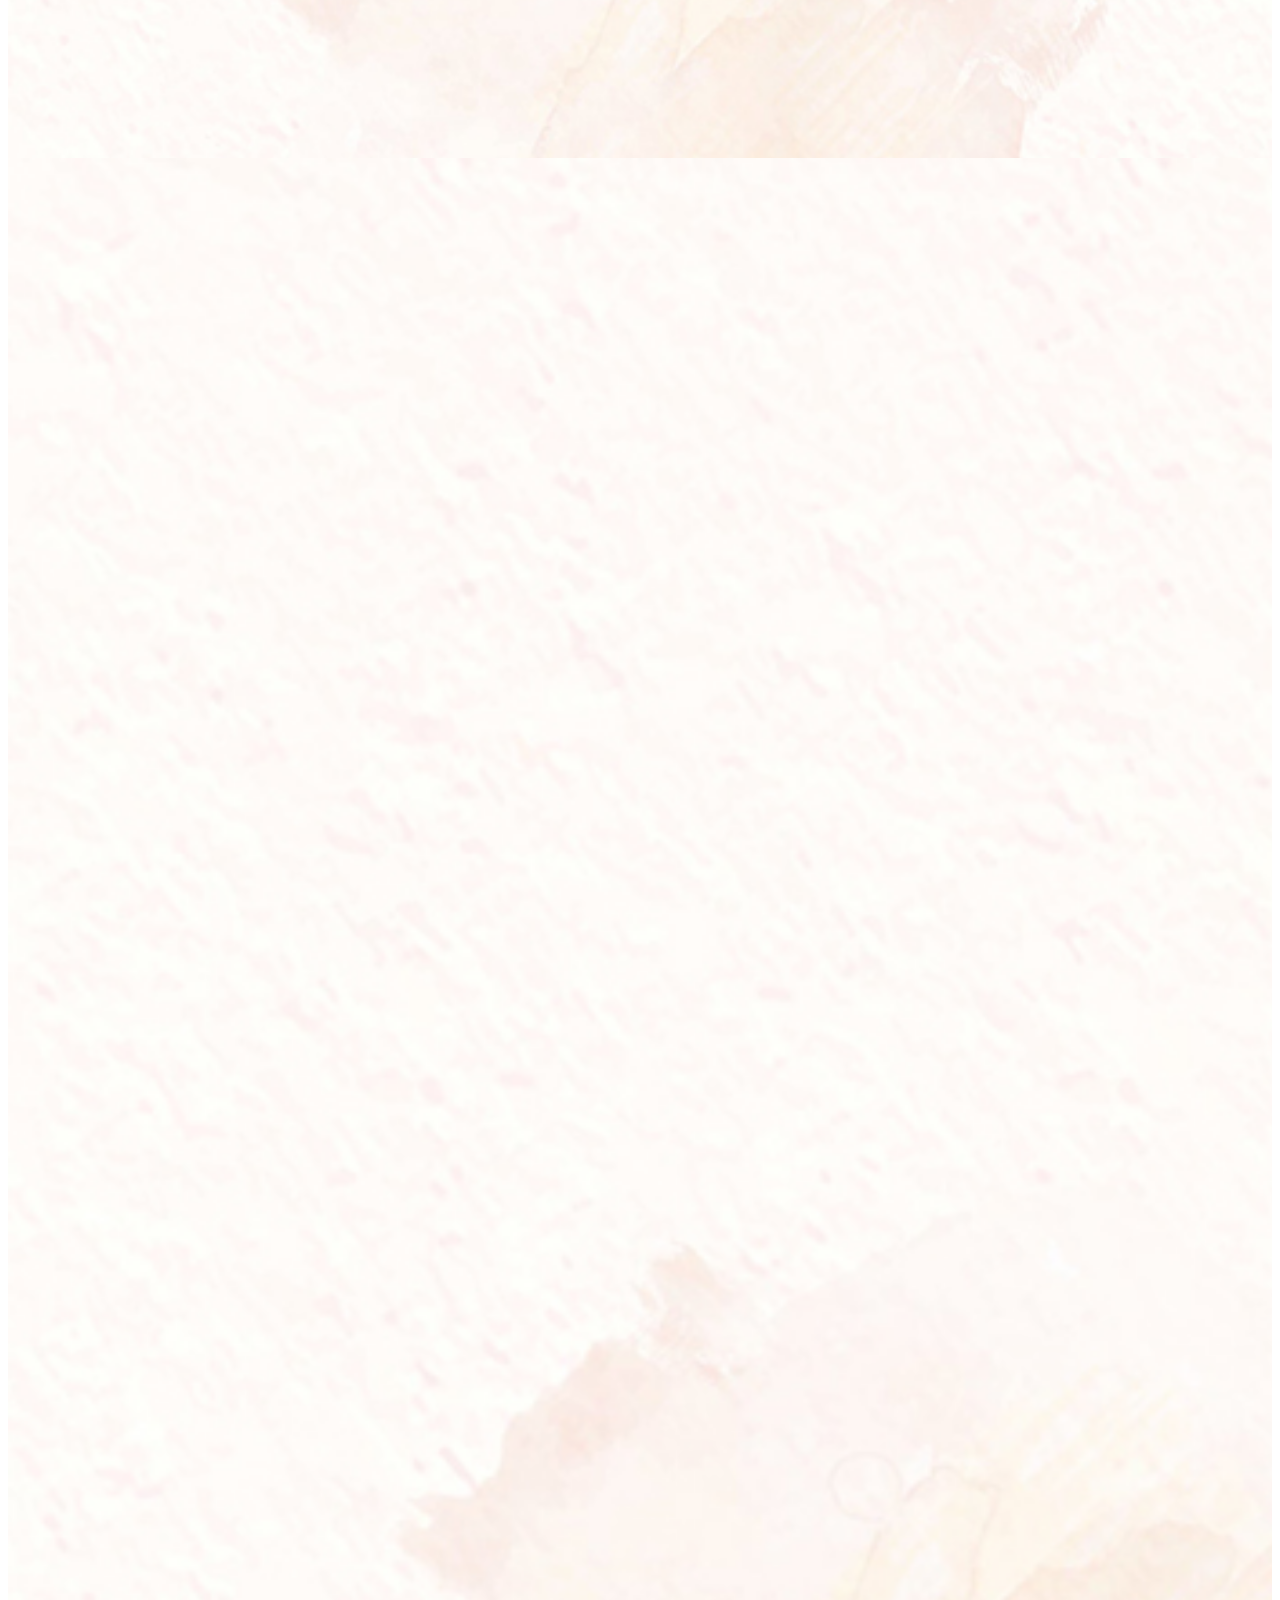
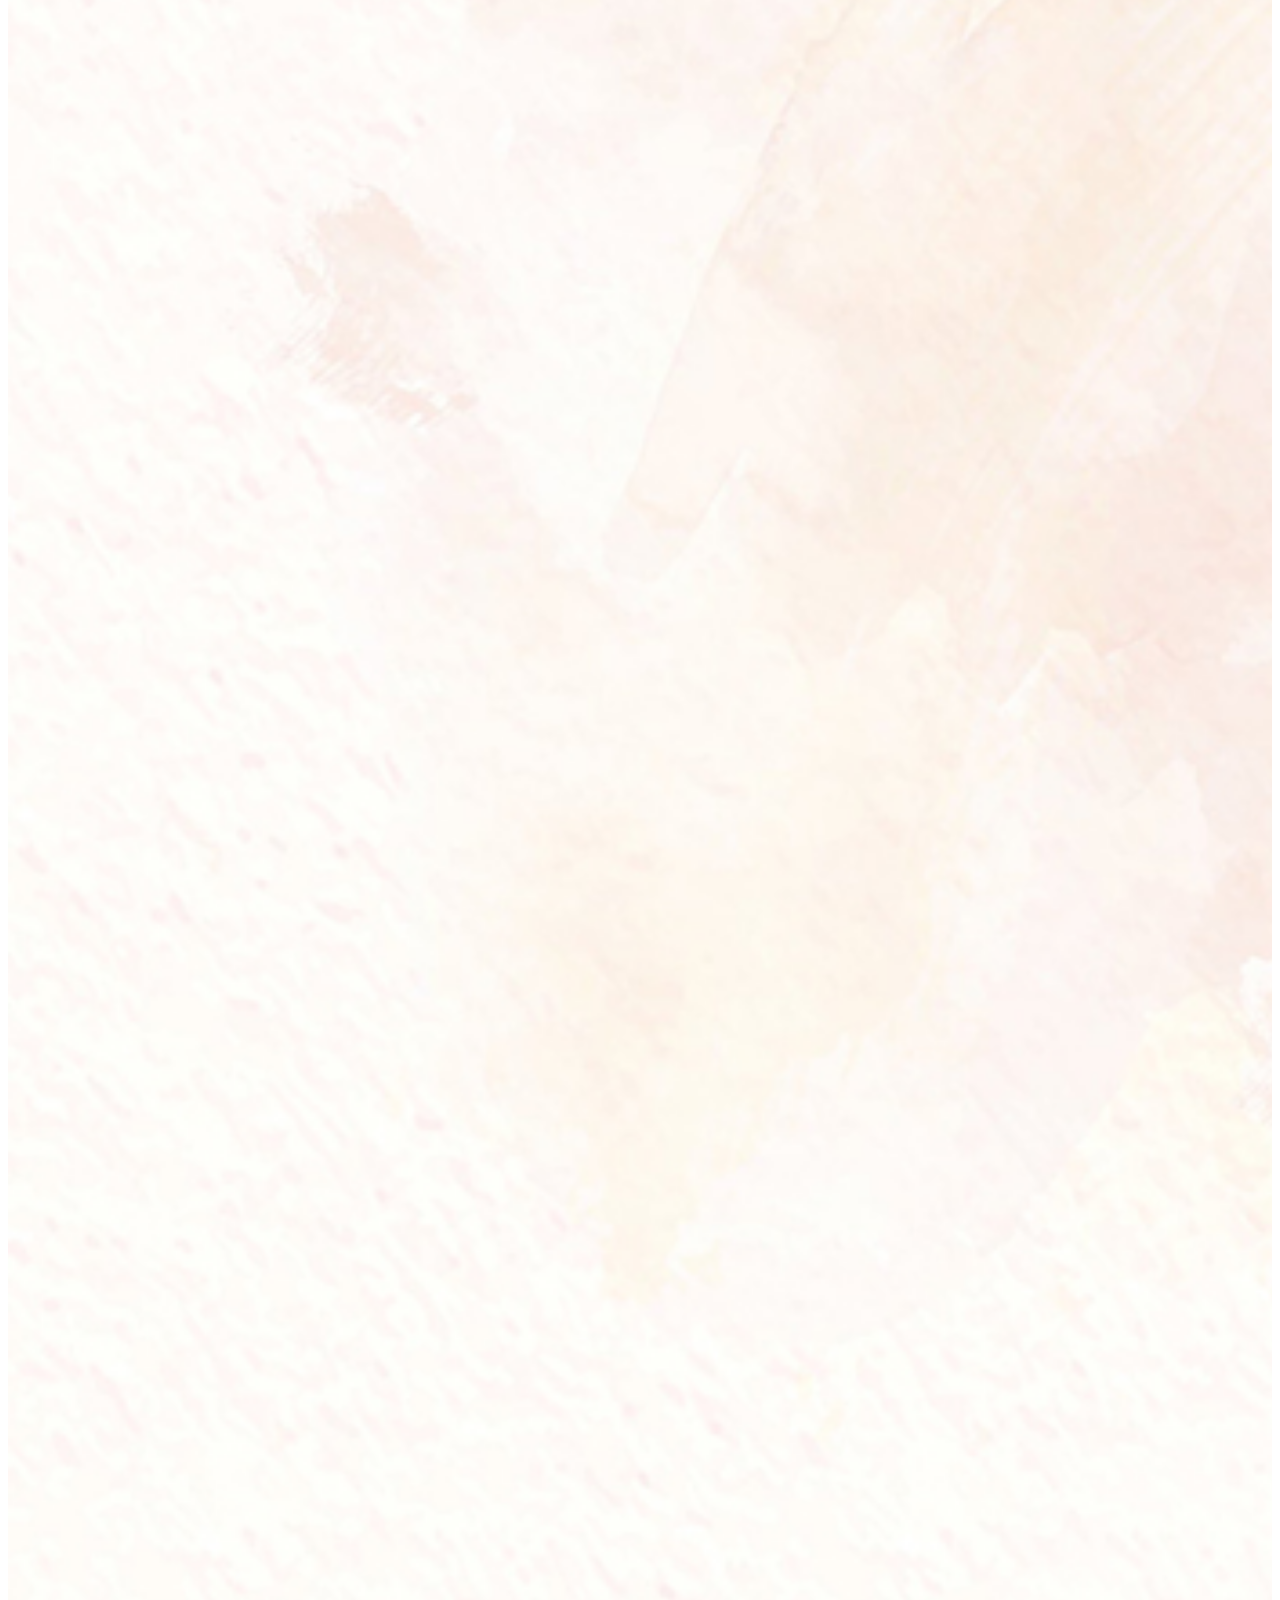
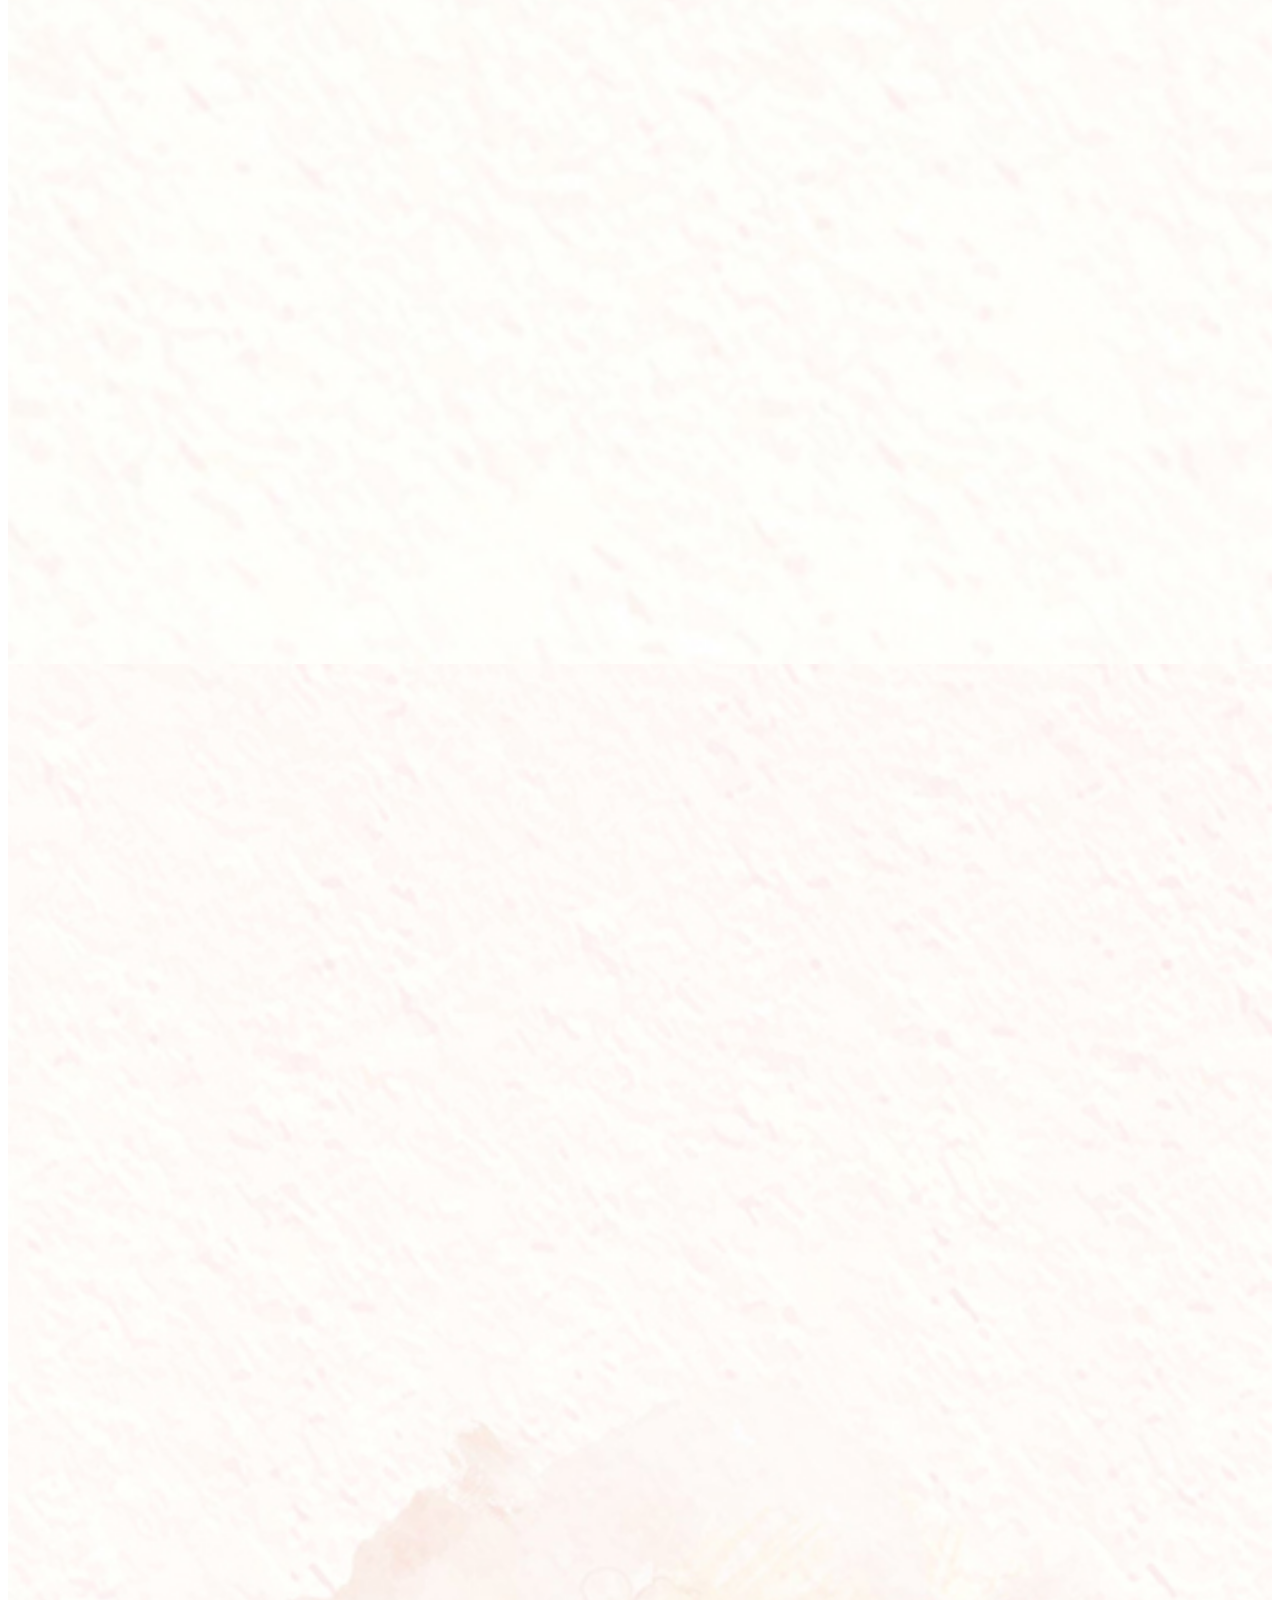
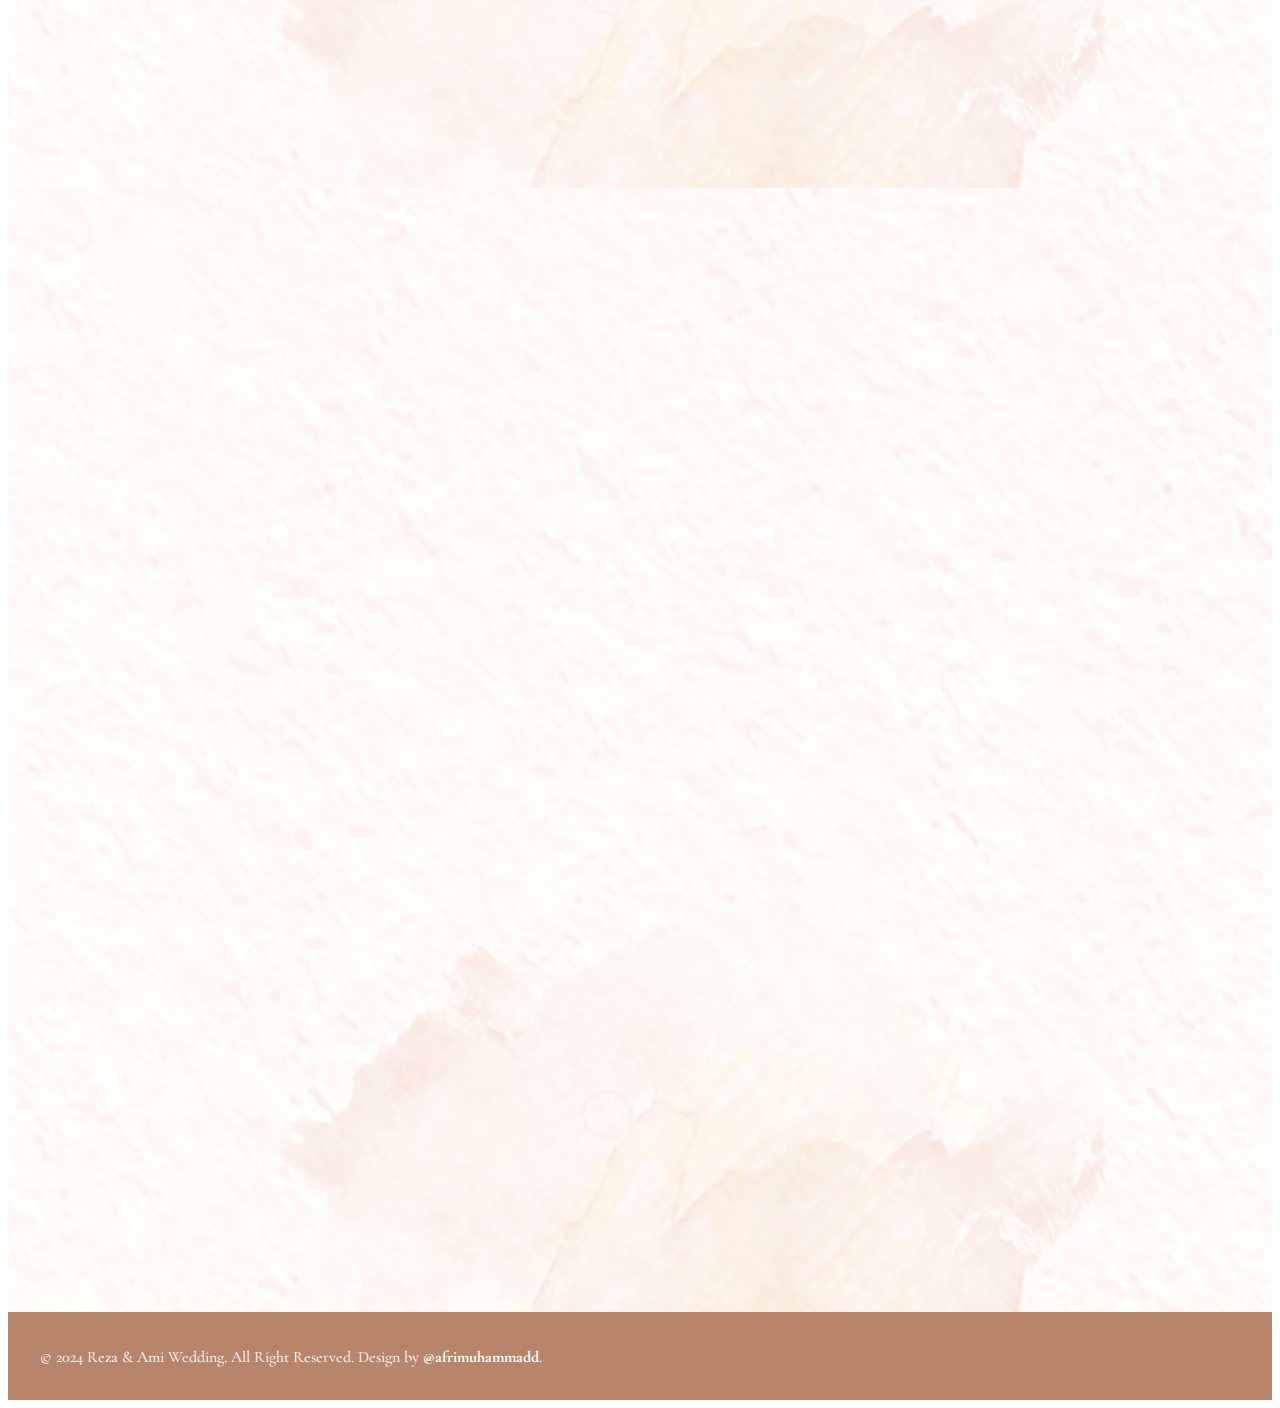
==== commit f561d8d9: "title" ====
--- a/index.html
+++ b/index.html
@@ -3,7 +3,7 @@
   <head>
     <meta charset="utf-8" />
     <meta name="viewport" content="width=device-width, initial-scale=1" />
-    <title>Wedding Ami & Reza</title>
+    <title>Wedding Reza & Ami</title>
     <link
       href="https://cdn.jsdelivr.net/npm/bootstrap@5.3.2/dist/css/bootstrap.min.css"
       rel="stylesheet"
--- a/style.css
+++ b/style.css
@@ -1,7 +1,7 @@
 :root {
   --shadow: 0px 1px 2px rgb(217, 217, 217);
   --font: #3f2d18;
-  --cream: #824829;
+  --cream: #b7856a;
 }
 
 @font-face {
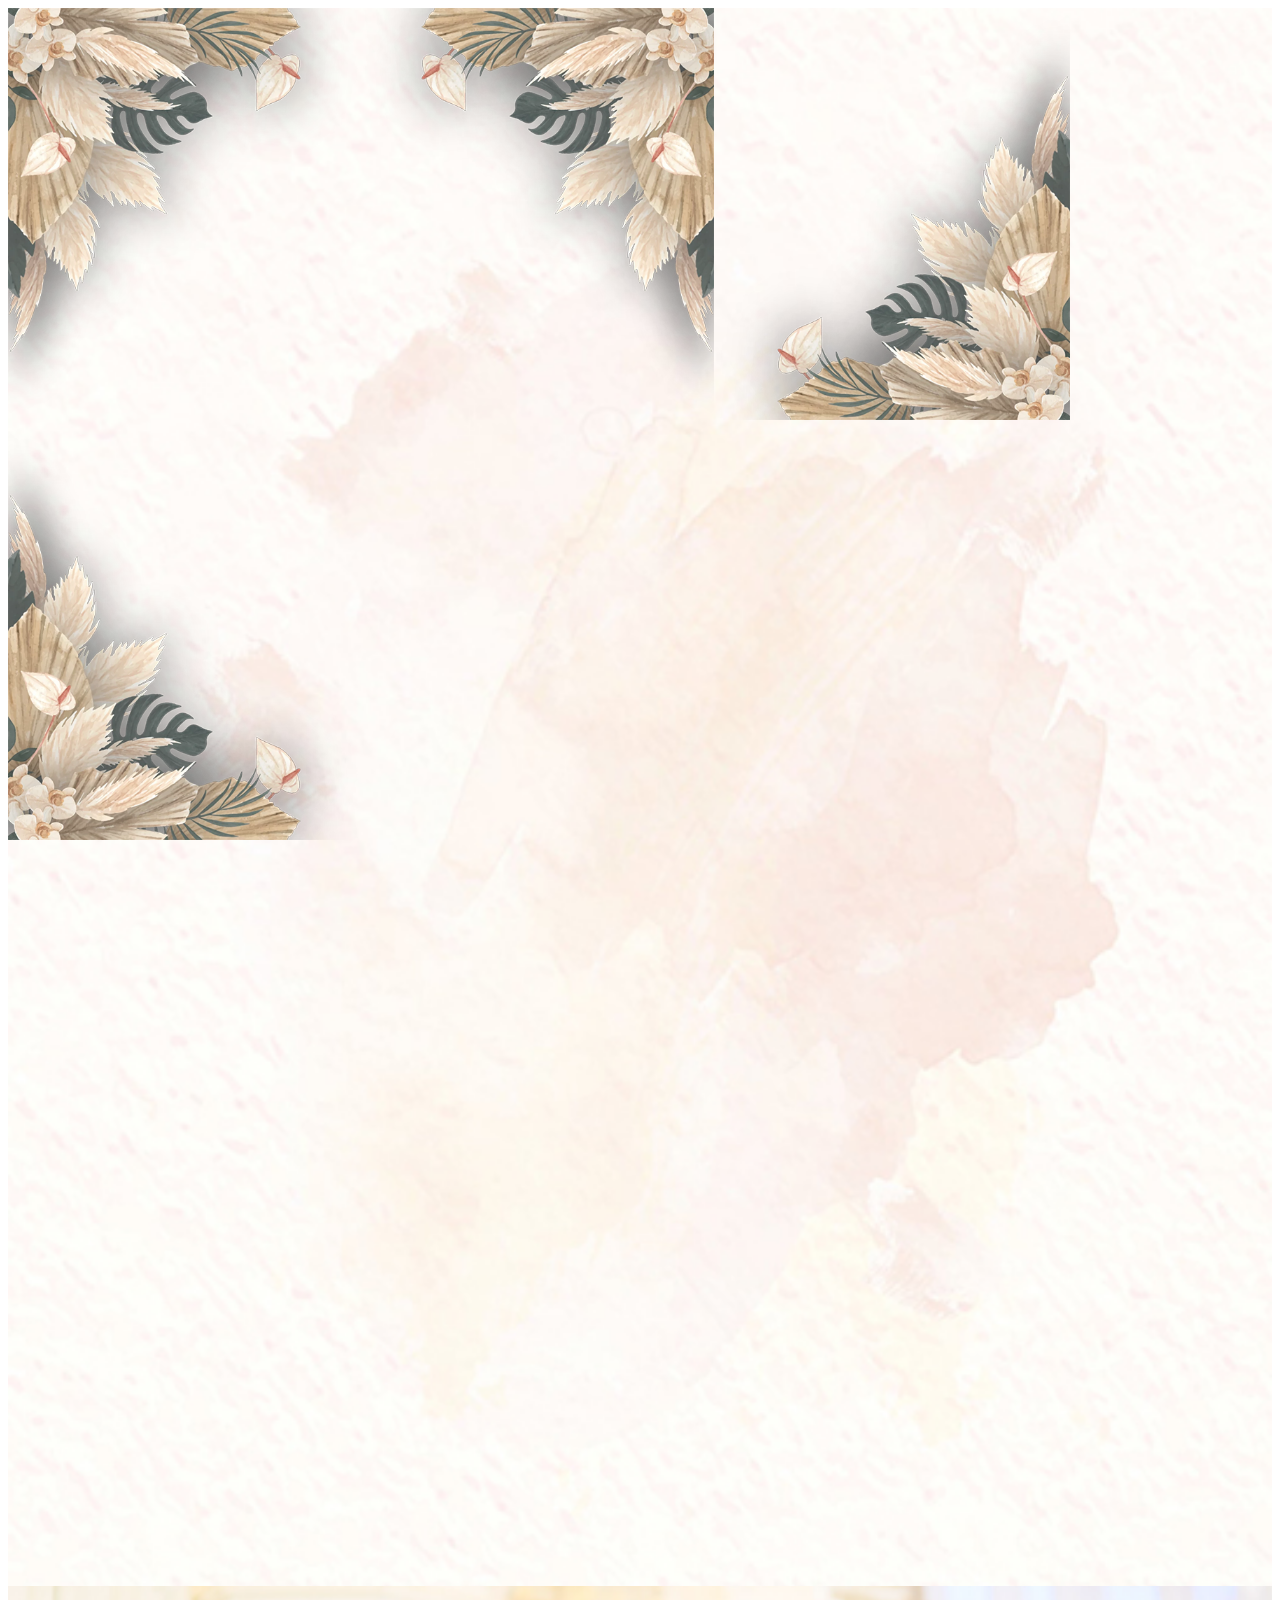
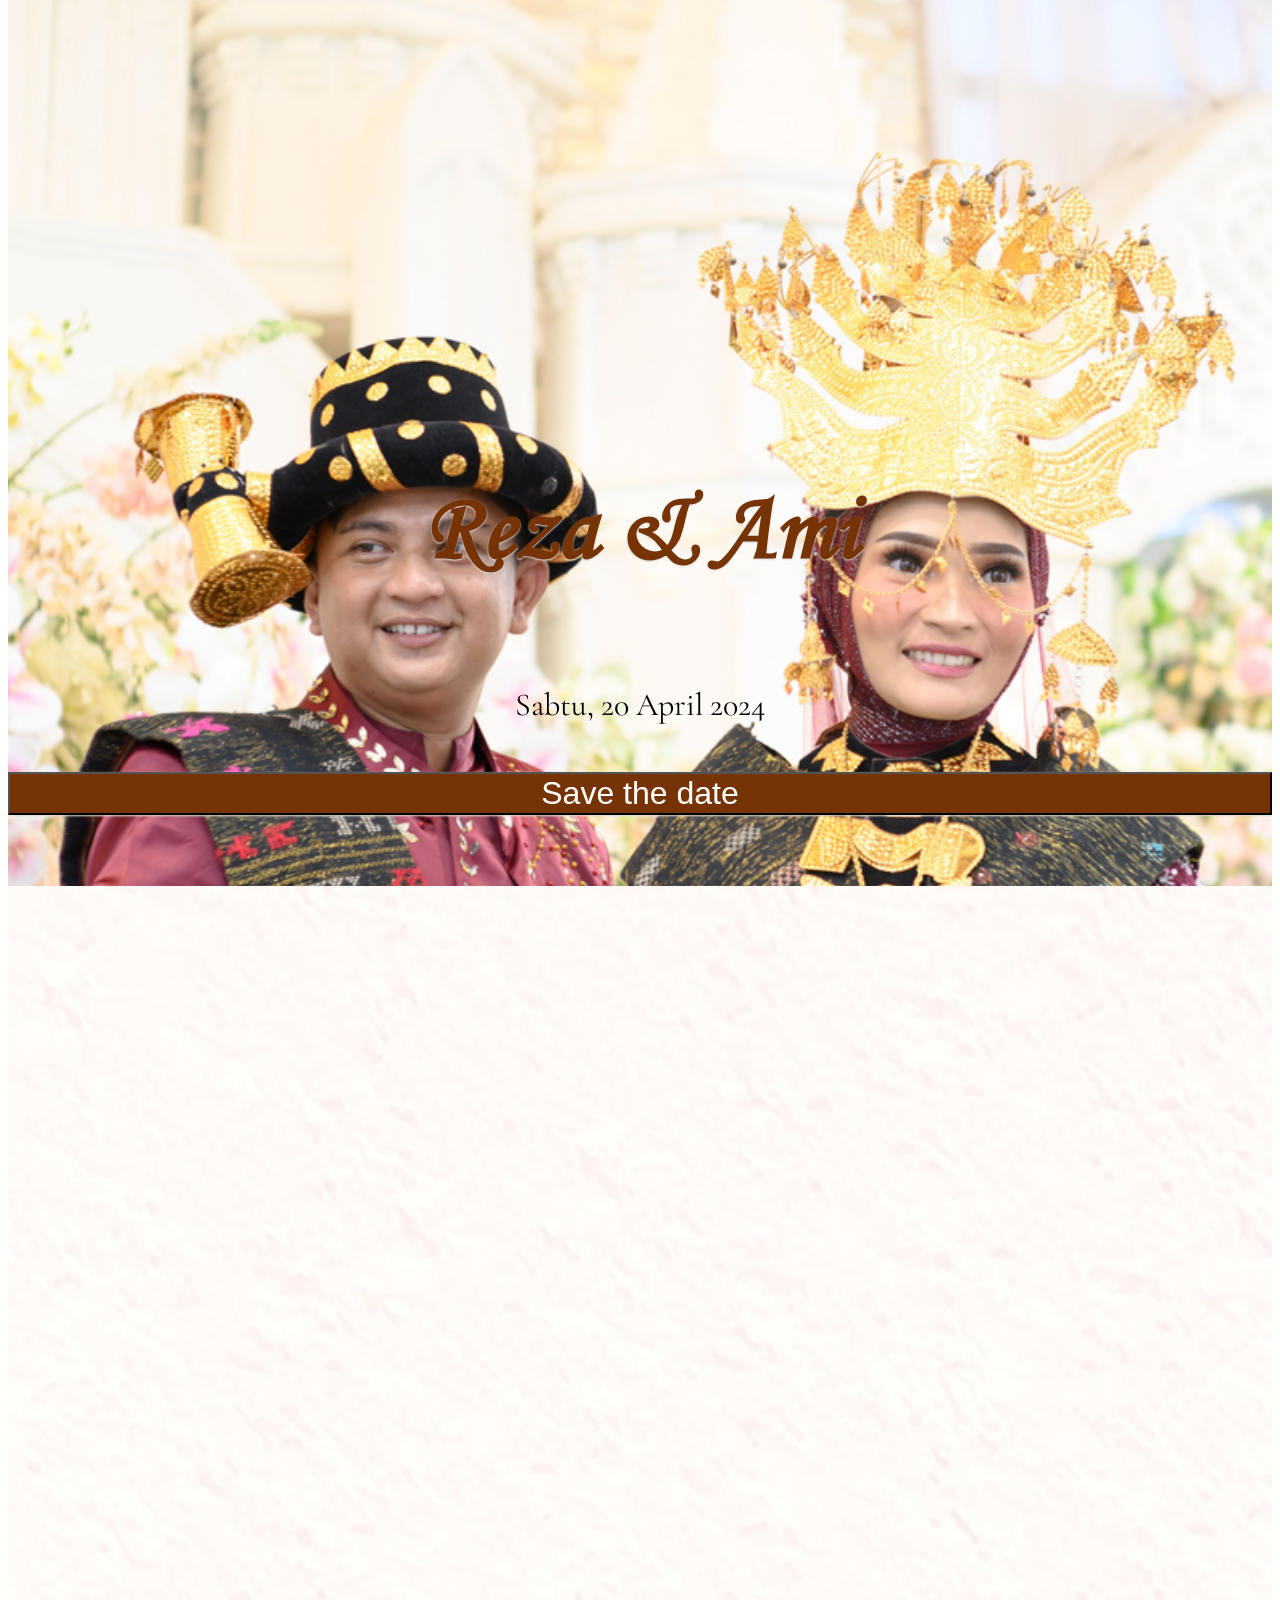
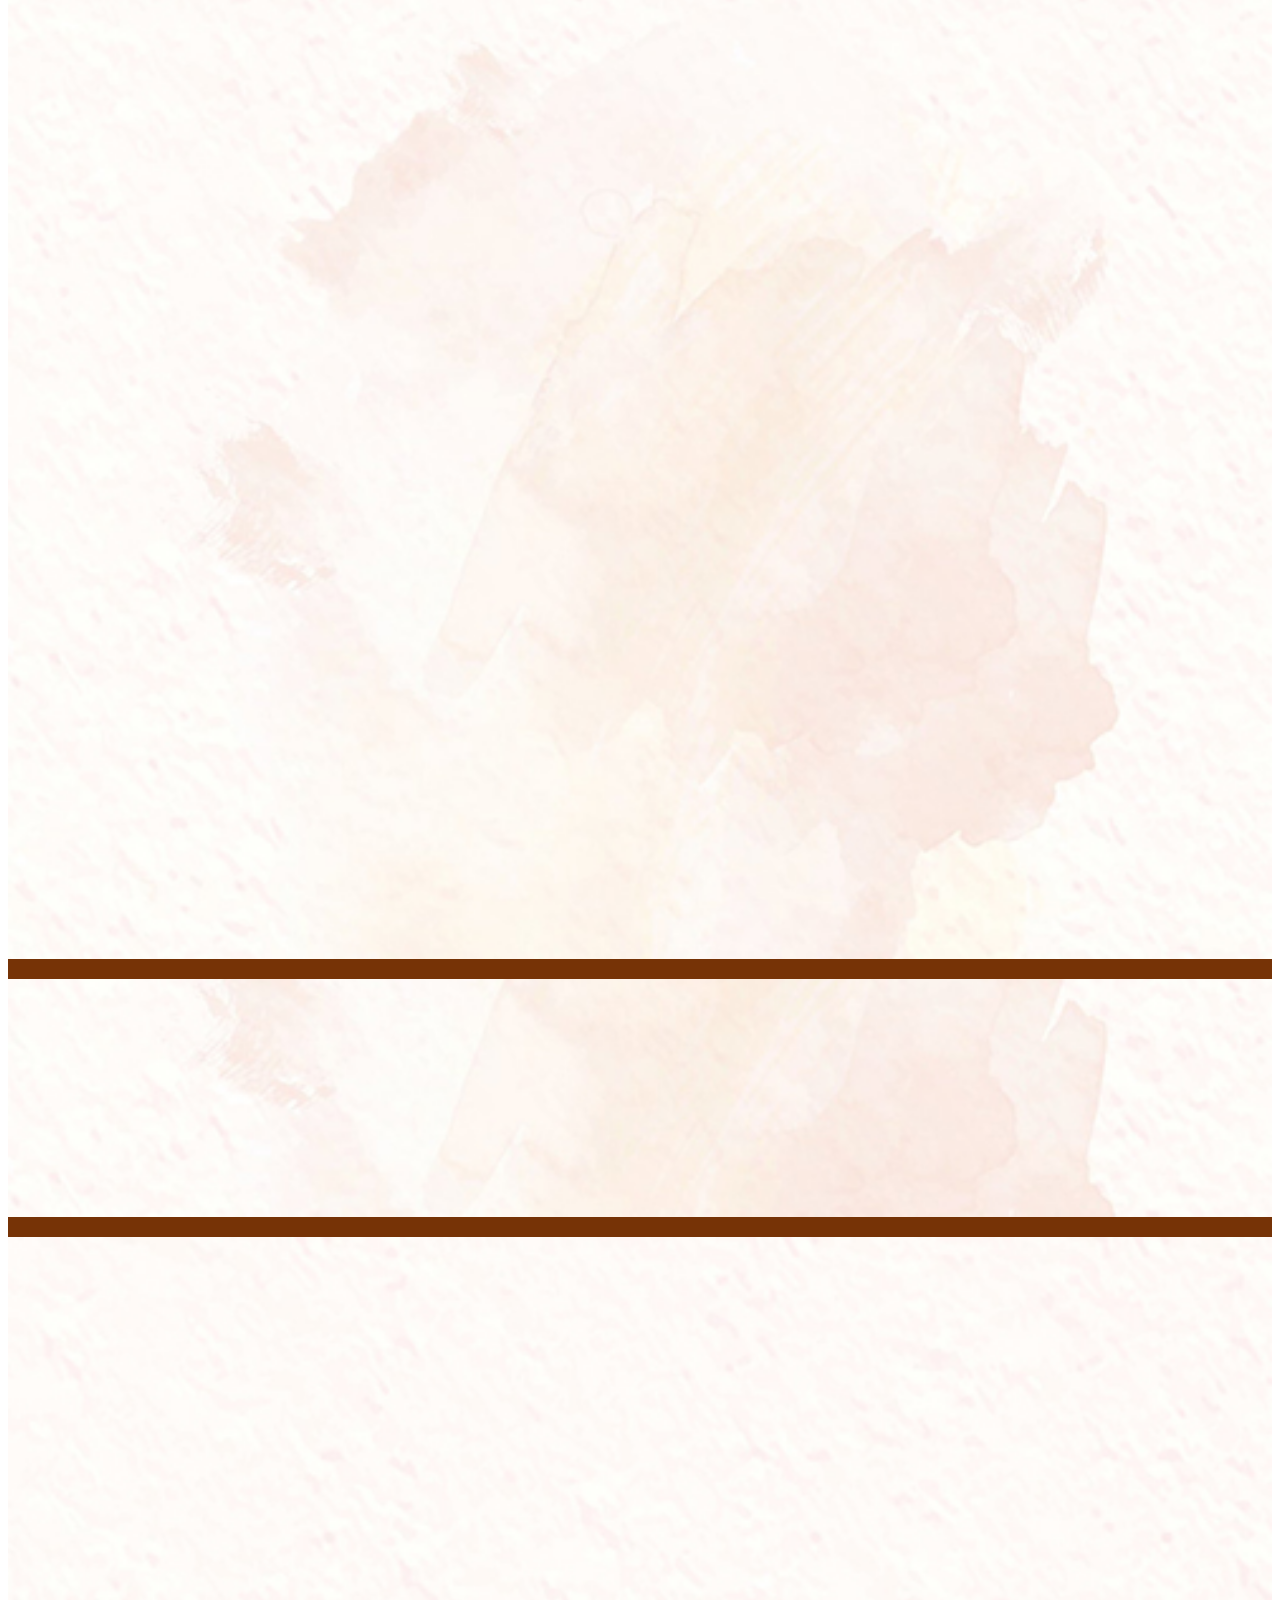
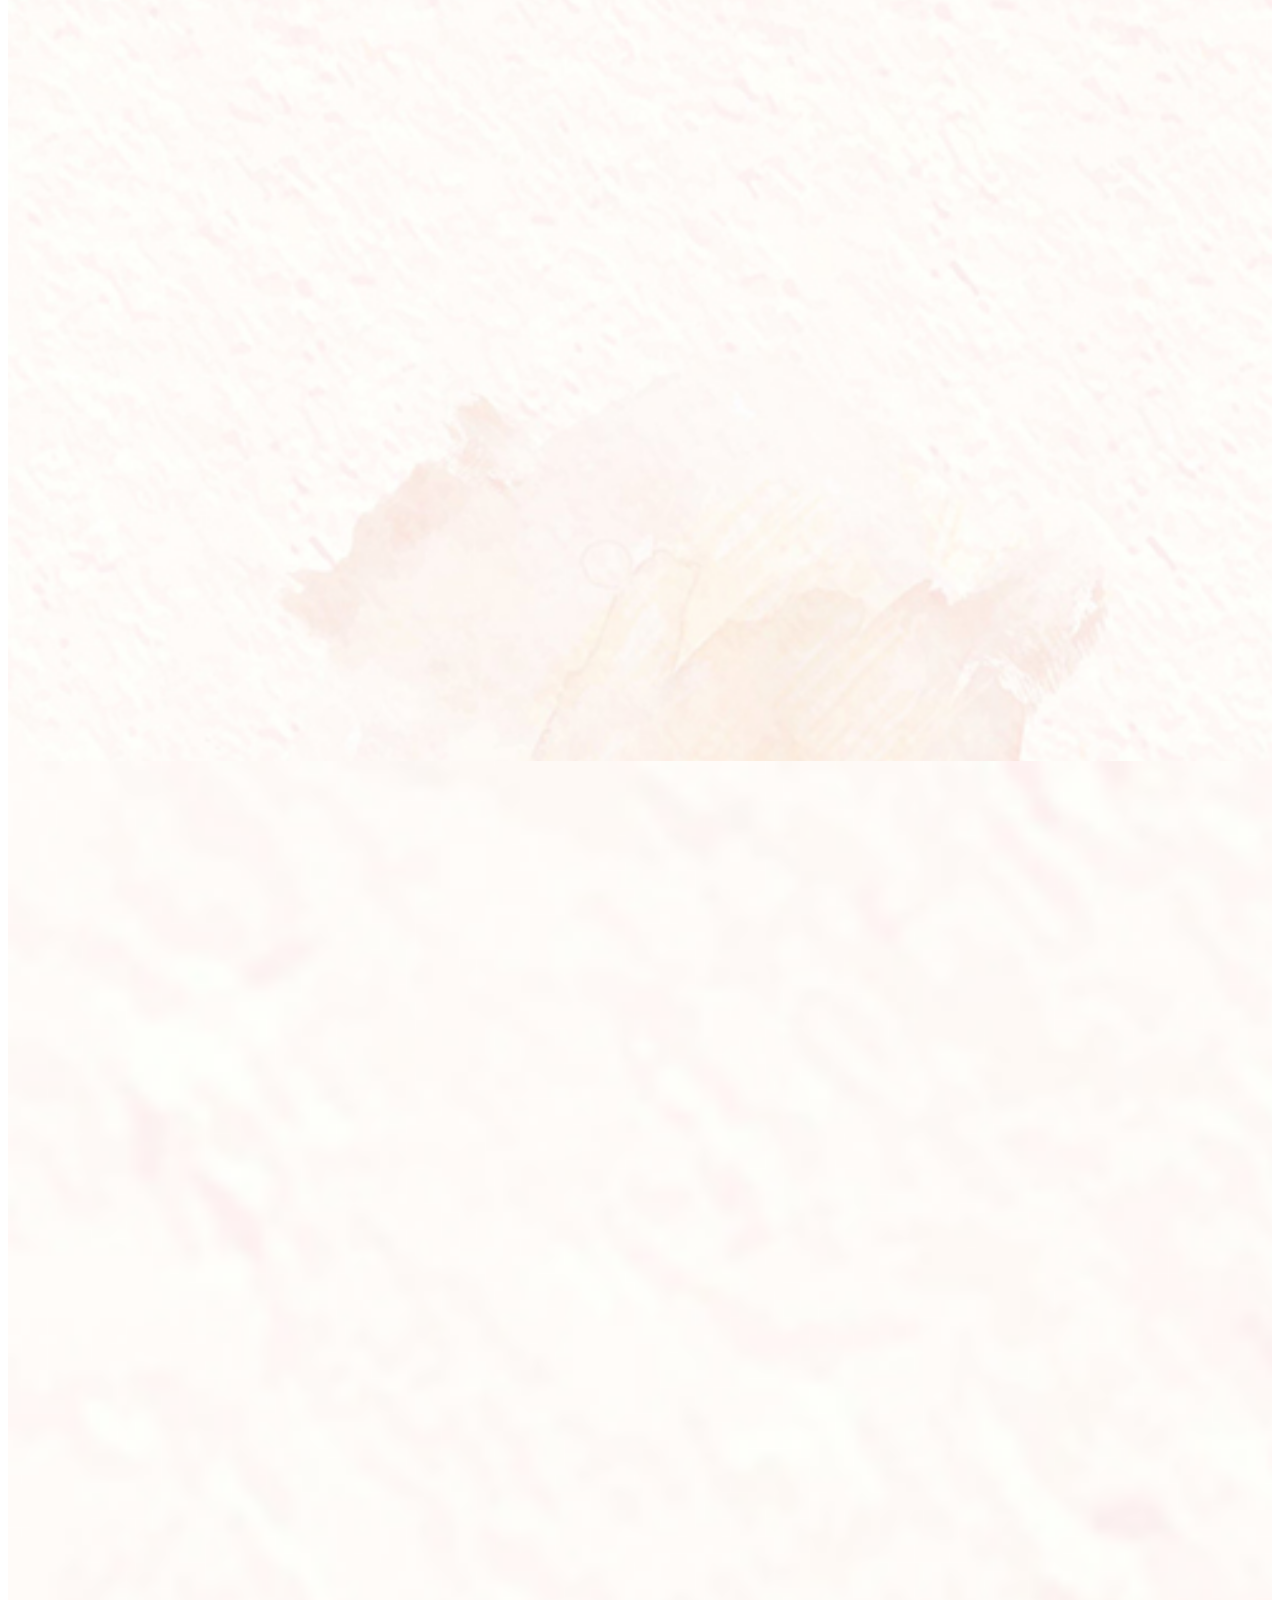
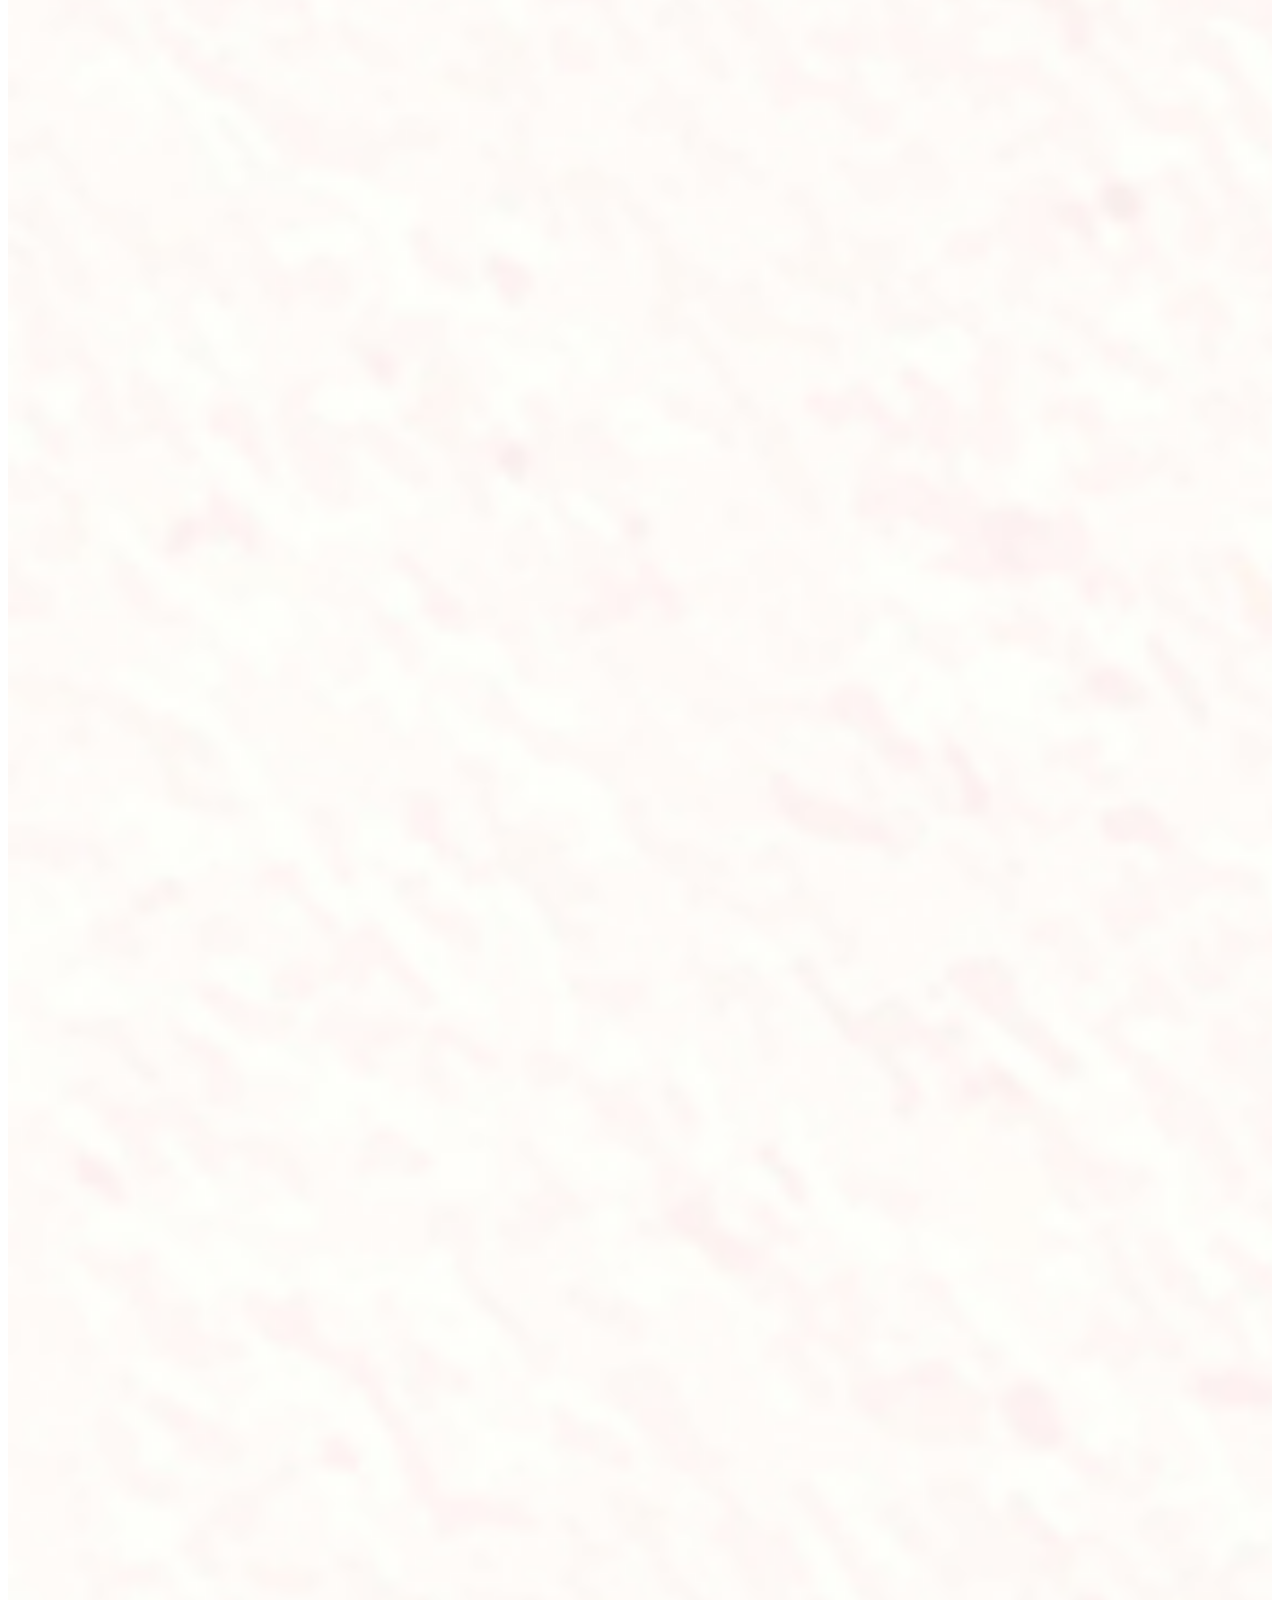
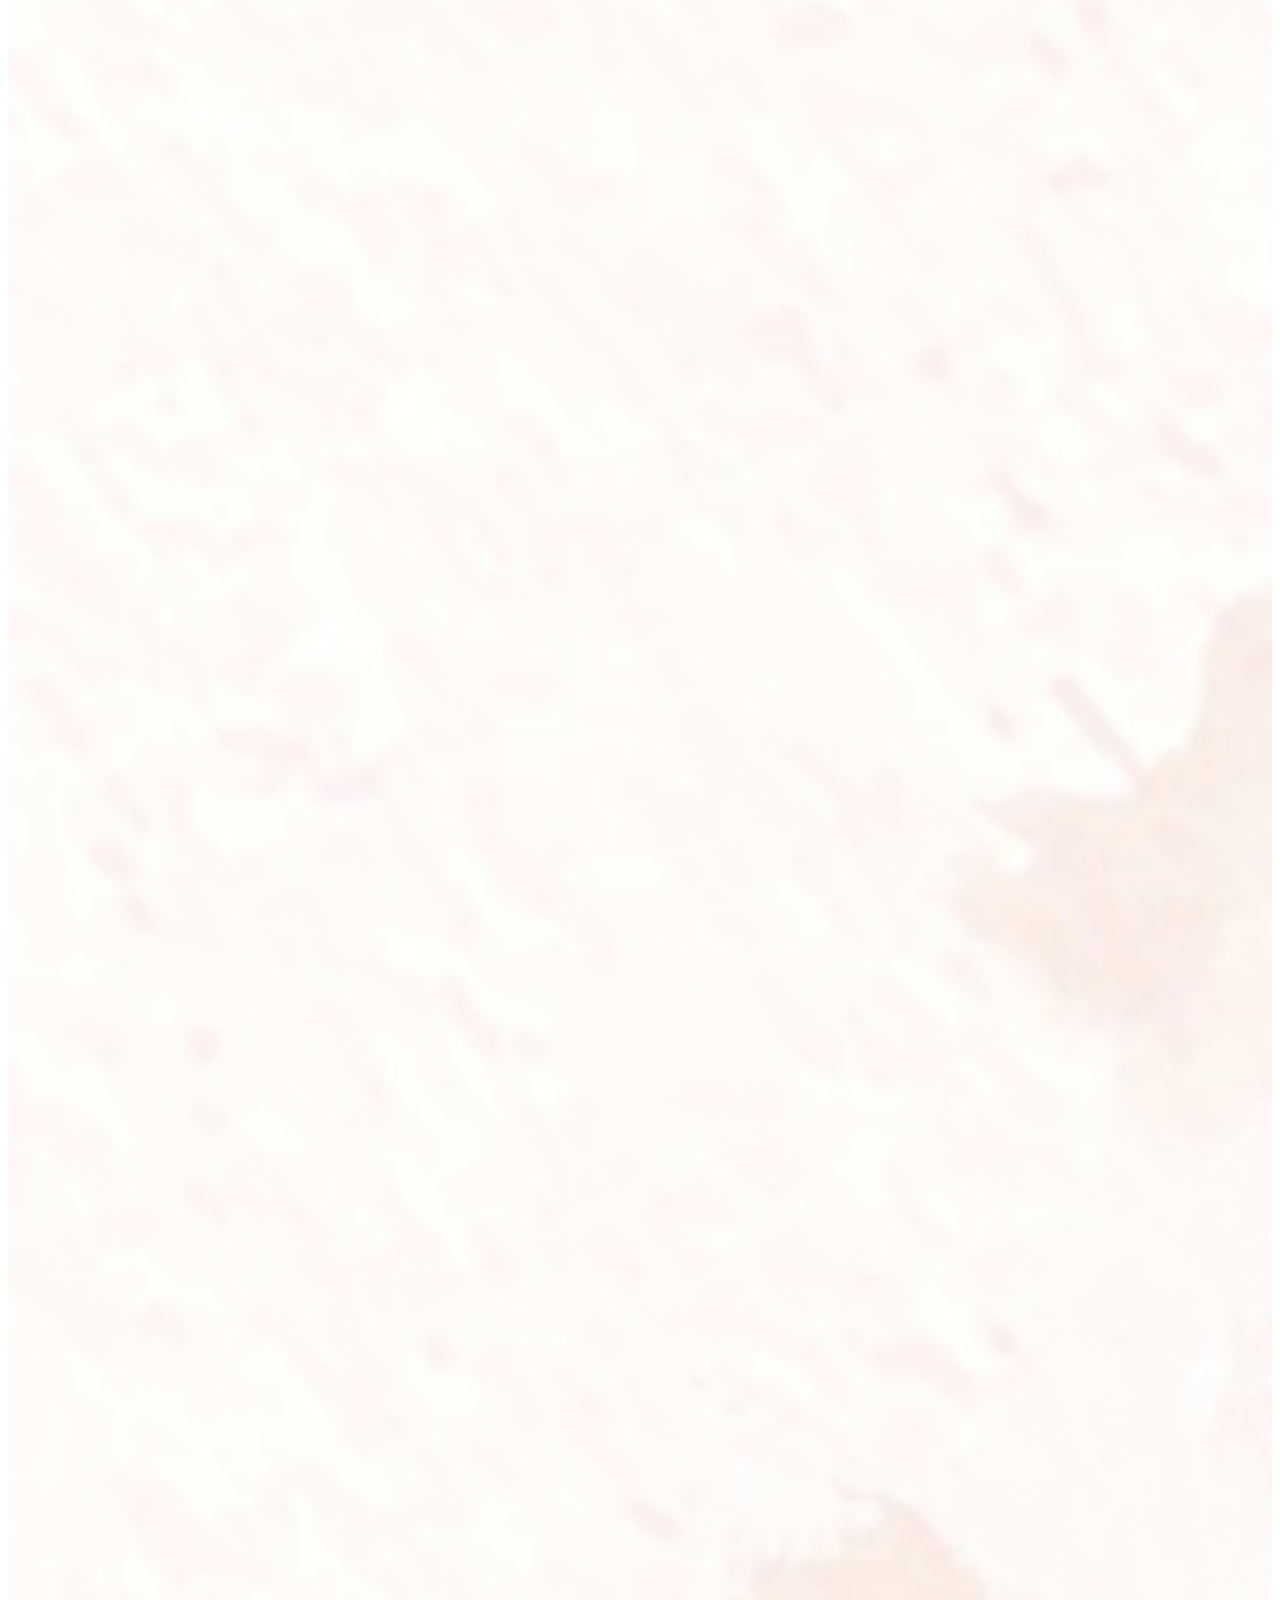
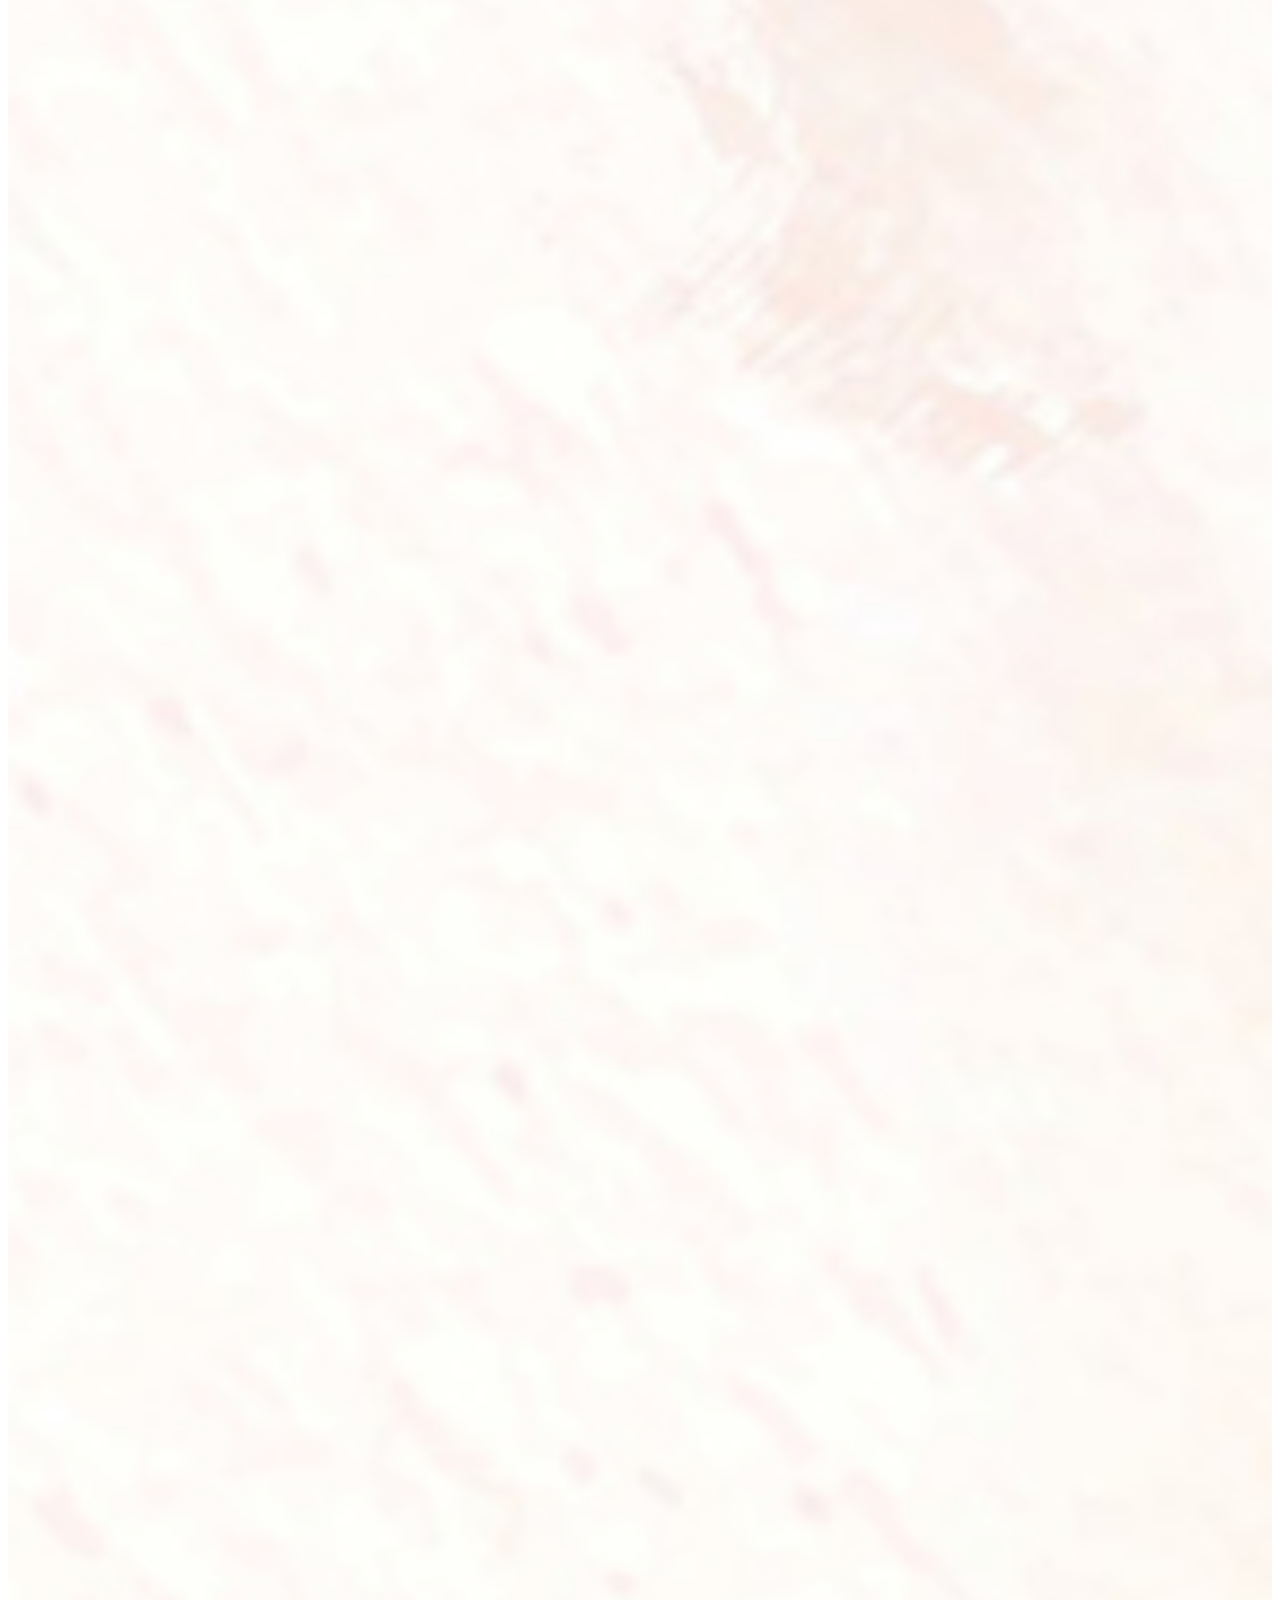
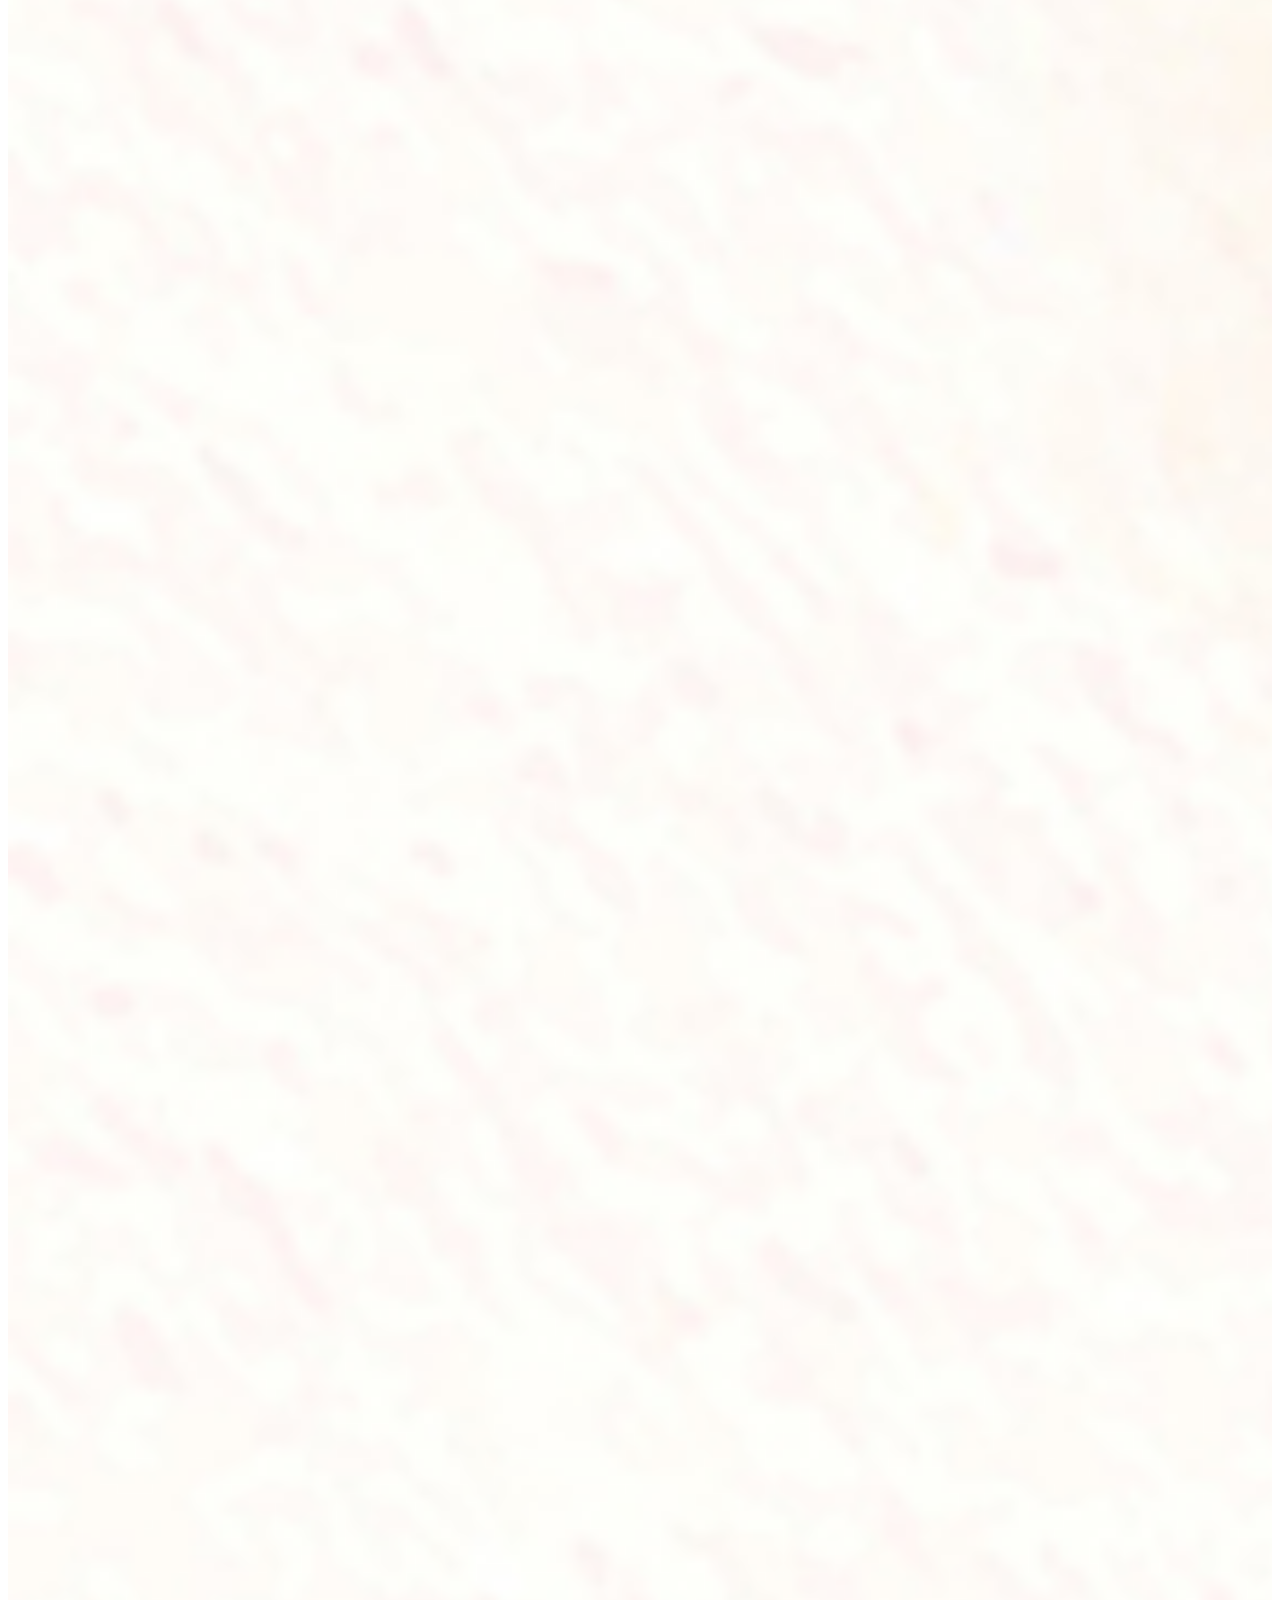
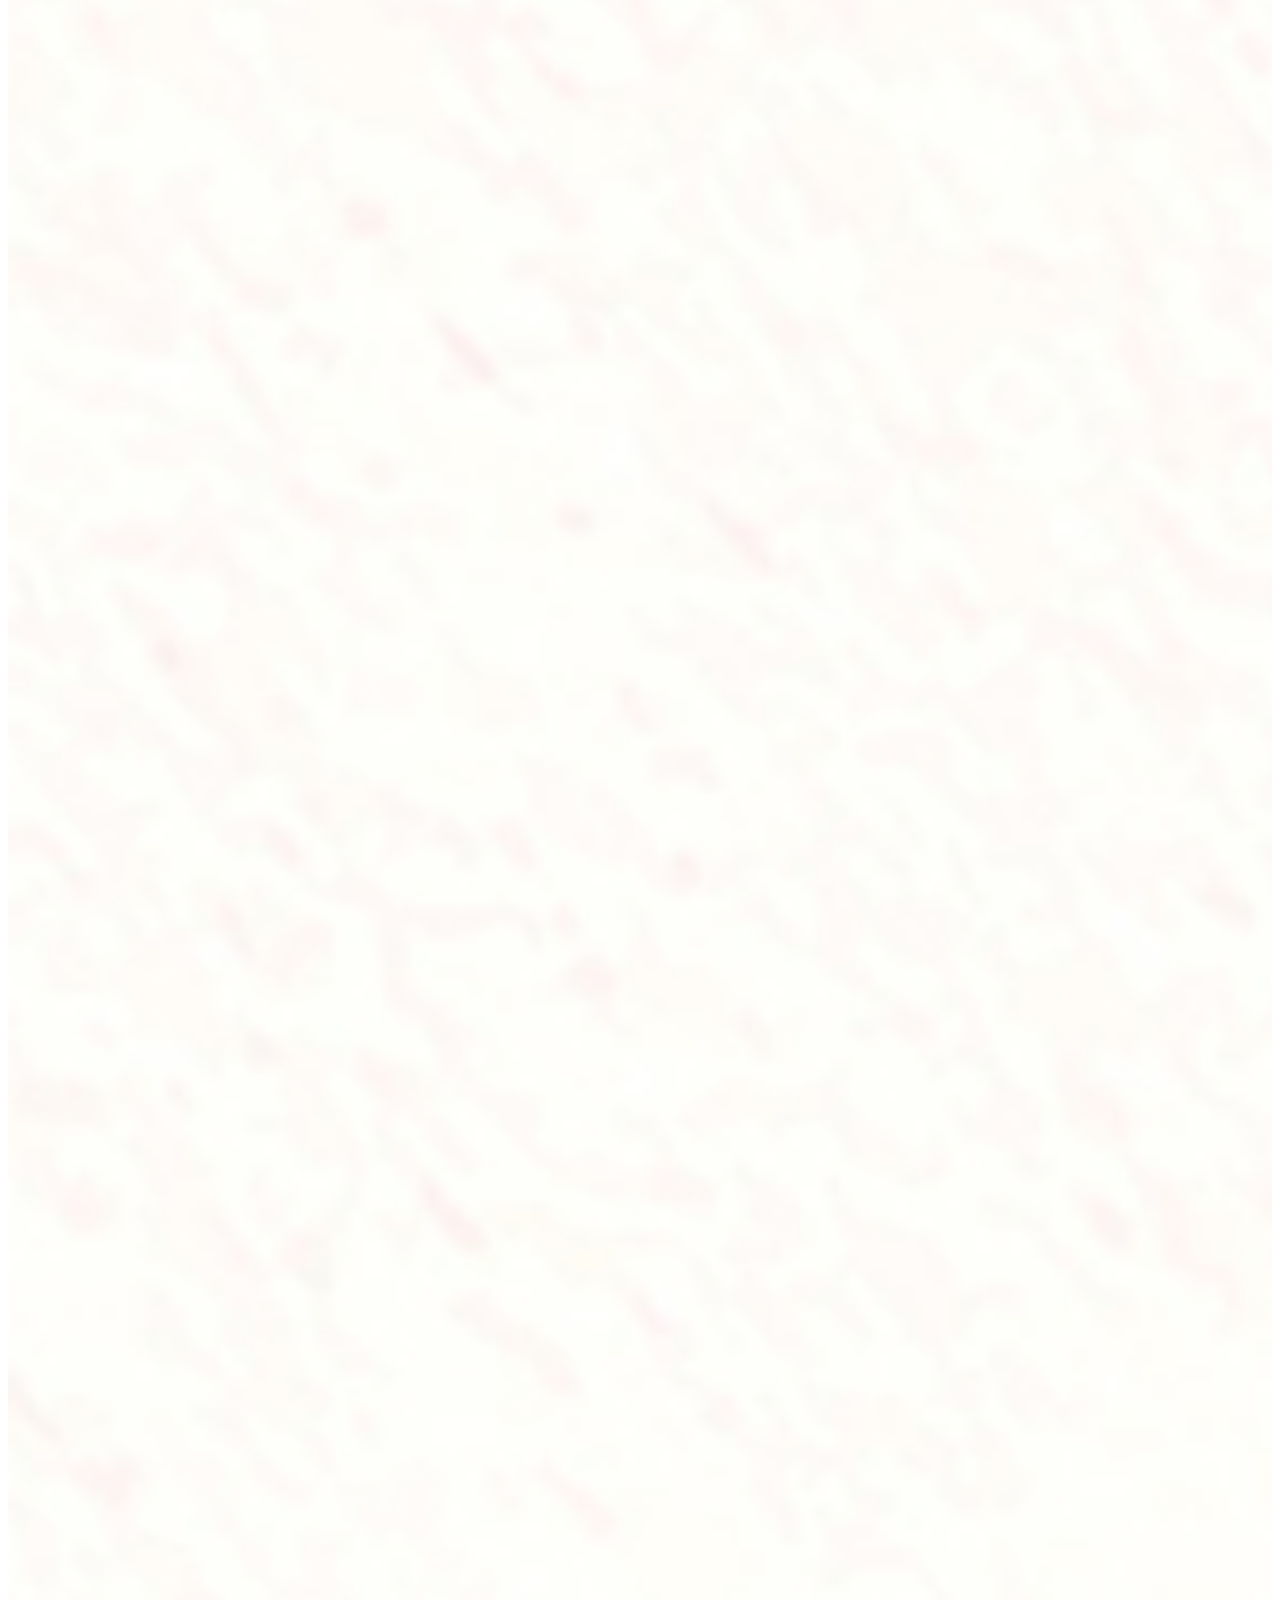
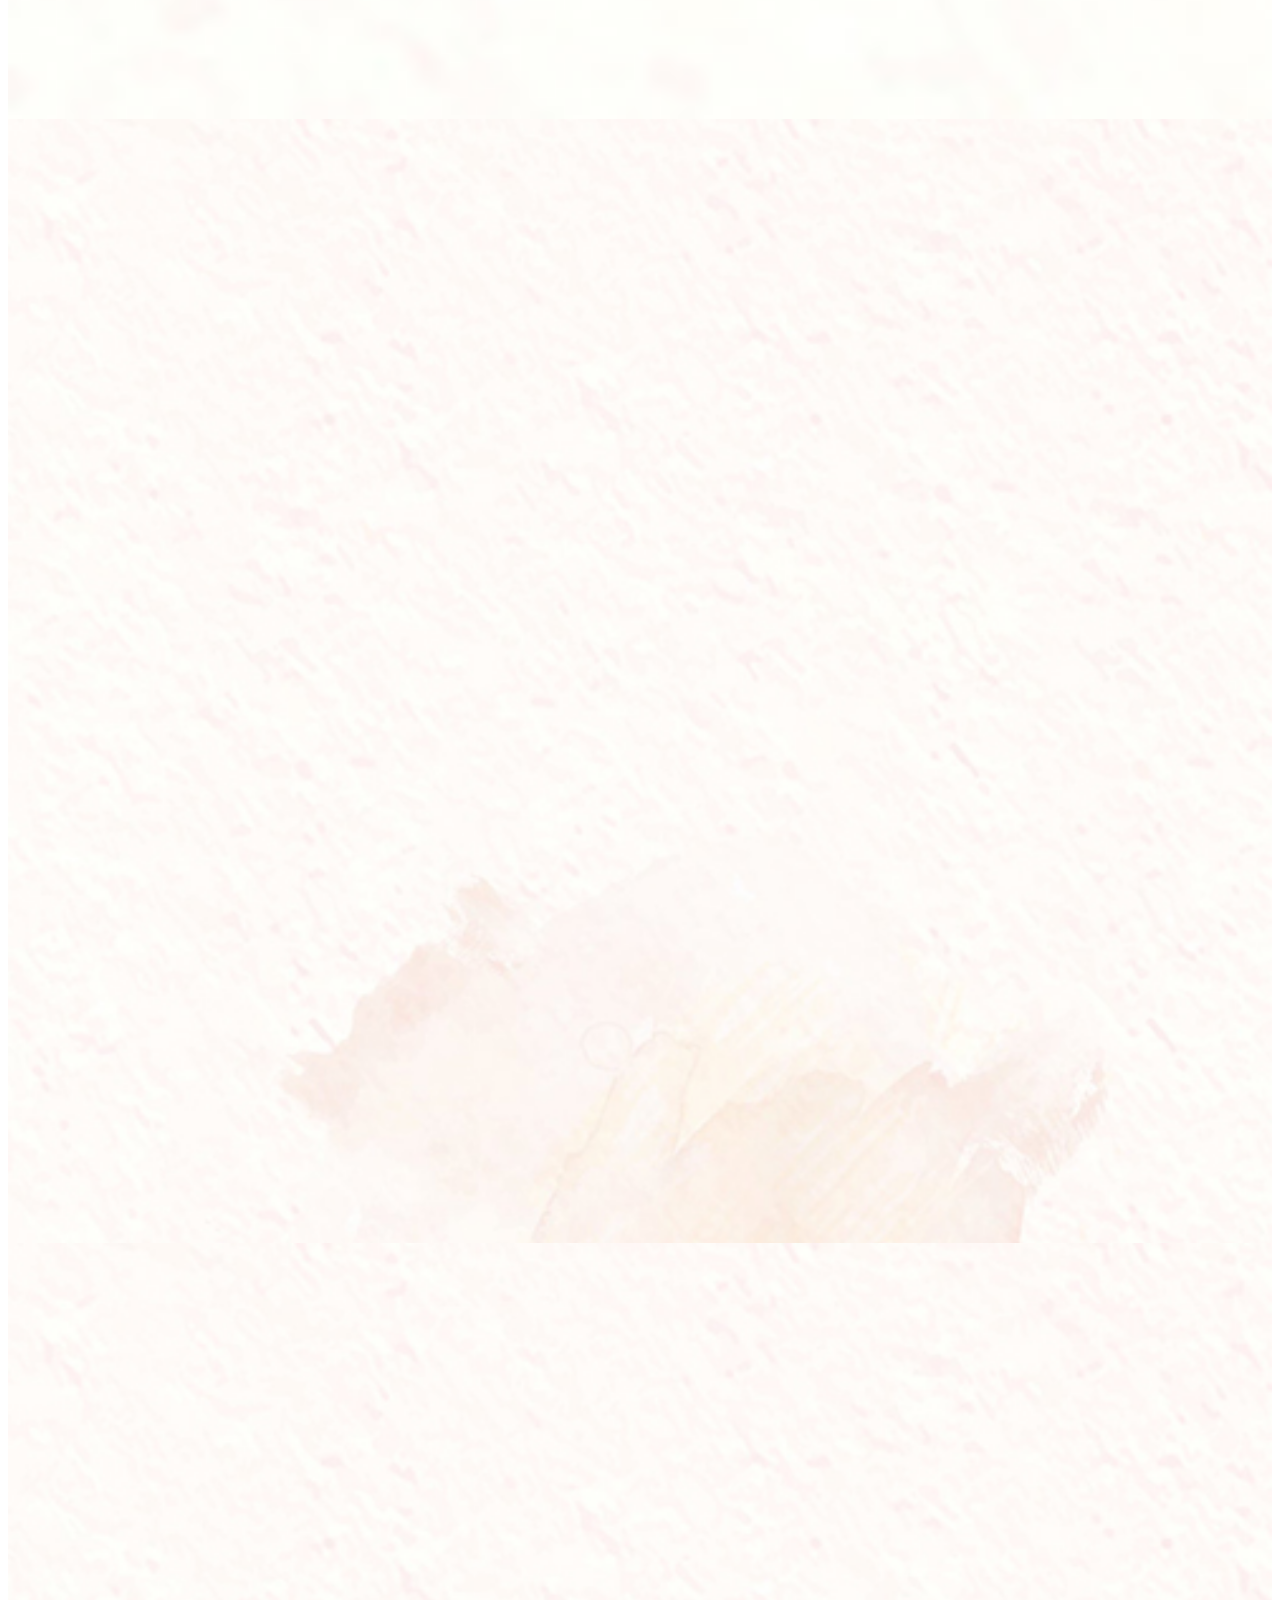
==== commit 371affd8: "revisi" ====
--- a/index.html
+++ b/index.html
@@ -85,84 +85,181 @@
         <h1 class="mb-3">Reza & Ami</h1>
         <p>Akan melangsungkan resepsi pernikahan dalam:</p>
         <div class="simply-countdown mt-5"></div>
-        <a href="#quotes" class="btn btn-lg mt-5" onClick="enablescroll()"
+        <a
+          href="#home"
+          id="btn-hero"
+          class="btn btn-lg mt-5"
+          onClick="enablescroll()"
           >Lihat Undangan</a
         >
       </main>
     </section>
 
-    <nav class="navbar navbar-expand-md bg-body-tertiary sticky-top mynavbar">
-      <div class="container-fluid">
-        <a class="navbar-brand" href="#">Wedding</a>
-        <button
-          class="navbar-toggler"
-          type="button"
-          data-bs-toggle="collapse"
-          data-bs-target="#navbarNav"
-          aria-controls="navbarNav"
-          aria-expanded="false"
-          aria-label="Toggle navigation"
-        >
-          <span class="navbar-toggler-icon"></span>
-        </button>
-        <div class="collapse navbar-collapse" id="navbarNav">
-          <ul class="navbar-nav align-items-center ms-auto">
-            <li class="nav-item">
-              <a class="nav-link" href="#quotes">Quotes</a>
-            </li>
-            <li class="nav-item">
-              <a class="nav-link" href="#mempelai">Mempelai</a>
-            </li>
-            <li class="nav-item">
-              <a class="nav-link" href="#info">Info</a>
-            </li>
-            <li class="nav-item">
-              <a class="nav-link" href="#gallery">Gallery</a>
-            </li>
-            <li class="nav-item">
-              <a class="nav-link" href="#gifts">Gifts</a>
-            </li>
-            <li class="nav-item">
-              <a class="nav-link" href="#thanks">Thanks</a>
-            </li>
-          </ul>
-        </div>
-      </div>
+    <nav class="navbar navbar-expand fixed-bottom justify-content-center">
+      <ul class="navbar-nav nav-justified w-75 bg-white p-2 rounded-4 gap-3">
+        <li class="nav-item">
+          <a class="nav-link" href="#home"
+            ><svg
+              xmlns="http://www.w3.org/2000/svg"
+              width="25"
+              height="25"
+              class="bi bi-house-fill"
+              viewBox="0 0 16 16"
+            >
+              <path
+                d="M8.707 1.5a1 1 0 0 0-1.414 0L.646 8.146a.5.5 0 0 0 .708.708L8 2.207l6.646 6.647a.5.5 0 0 0 .708-.708L13 5.793V2.5a.5.5 0 0 0-.5-.5h-1a.5.5 0 0 0-.5.5v1.293z"
+              />
+              <path
+                d="m8 3.293 6 6V13.5a1.5 1.5 0 0 1-1.5 1.5h-9A1.5 1.5 0 0 1 2 13.5V9.293z"
+              />
+            </svg>
+          </a>
+        </li>
+        <li class="nav-item">
+          <a class="nav-link" href="#mempelai"
+            ><svg
+              xmlns="http://www.w3.org/2000/svg"
+              width="25"
+              height="25"
+              class="bi bi-heart-fill"
+              viewBox="0 0 16 16"
+            >
+              <path
+                fill-rule="evenodd"
+                d="M8 1.314C12.438-3.248 23.534 4.735 8 15-7.534 4.736 3.562-3.248 8 1.314"
+              />
+            </svg>
+          </a>
+        </li>
+        <li class="nav-item">
+          <a class="nav-link" href="#info"
+            ><svg
+              xmlns="http://www.w3.org/2000/svg"
+              width="25"
+              height="25"
+              class="bi bi-calendar-heart"
+              viewBox="0 0 16 16"
+            >
+              <path
+                fill-rule="evenodd"
+                d="M4 .5a.5.5 0 0 0-1 0V1H2a2 2 0 0 0-2 2v11a2 2 0 0 0 2 2h12a2 2 0 0 0 2-2V3a2 2 0 0 0-2-2h-1V.5a.5.5 0 0 0-1 0V1H4zM1 14V4h14v10a1 1 0 0 1-1 1H2a1 1 0 0 1-1-1m7-6.507c1.664-1.711 5.825 1.283 0 5.132-5.825-3.85-1.664-6.843 0-5.132"
+              />
+            </svg>
+          </a>
+        </li>
+        <li class="nav-item">
+          <a class="nav-link" href="#gallery"
+            ><svg
+              xmlns="http://www.w3.org/2000/svg"
+              width="25"
+              height="25"
+              class="bi bi-images"
+              viewBox="0 0 16 16"
+            >
+              <path d="M4.502 9a1.5 1.5 0 1 0 0-3 1.5 1.5 0 0 0 0 3" />
+              <path
+                d="M14.002 13a2 2 0 0 1-2 2h-10a2 2 0 0 1-2-2V5A2 2 0 0 1 2 3a2 2 0 0 1 2-2h10a2 2 0 0 1 2 2v8a2 2 0 0 1-1.998 2M14 2H4a1 1 0 0 0-1 1h9.002a2 2 0 0 1 2 2v7A1 1 0 0 0 15 11V3a1 1 0 0 0-1-1M2.002 4a1 1 0 0 0-1 1v8l2.646-2.354a.5.5 0 0 1 .63-.062l2.66 1.773 3.71-3.71a.5.5 0 0 1 .577-.094l1.777 1.947V5a1 1 0 0 0-1-1z"
+              />
+            </svg>
+          </a>
+        </li>
+        <li class="nav-item">
+          <a class="nav-link" href="#gifts"
+            ><svg
+              xmlns="http://www.w3.org/2000/svg"
+              width="25"
+              height="25"
+              class="bi bi-gift-fill"
+              viewBox="0 0 16 16"
+            >
+              <path
+                d="M3 2.5a2.5 2.5 0 0 1 5 0 2.5 2.5 0 0 1 5 0v.006c0 .07 0 .27-.038.494H15a1 1 0 0 1 1 1v1a1 1 0 0 1-1 1H1a1 1 0 0 1-1-1V4a1 1 0 0 1 1-1h2.038A3 3 0 0 1 3 2.506zm1.068.5H7v-.5a1.5 1.5 0 1 0-3 0c0 .085.002.274.045.43zM9 3h2.932l.023-.07c.043-.156.045-.345.045-.43a1.5 1.5 0 0 0-3 0zm6 4v7.5a1.5 1.5 0 0 1-1.5 1.5H9V7zM2.5 16A1.5 1.5 0 0 1 1 14.5V7h6v9z"
+              />
+            </svg>
+          </a>
+        </li>
+        <li class="nav-item">
+          <a class="nav-link" href="#thanks"
+            ><svg
+              xmlns="http://www.w3.org/2000/svg"
+              width="25"
+              height="25"
+              class="bi bi-chat-dots-fill"
+              viewBox="0 0 16 16"
+            >
+              <path
+                d="M16 8c0 3.866-3.582 7-8 7a9 9 0 0 1-2.347-.306c-.584.296-1.925.864-4.181 1.234-.2.032-.352-.176-.273-.362.354-.836.674-1.95.77-2.966C.744 11.37 0 9.76 0 8c0-3.866 3.582-7 8-7s8 3.134 8 7M5 8a1 1 0 1 0-2 0 1 1 0 0 0 2 0m4 0a1 1 0 1 0-2 0 1 1 0 0 0 2 0m3 1a1 1 0 1 0 0-2 1 1 0 0 0 0 2"
+              />
+            </svg>
+          </a>
+        </li>
+      </ul>
     </nav>
 
-    <section class="quotes" id="quotes">
-      <img
-        src="img/frame-tr.png"
-        class="frame-tr position-absolute top-0 end-0"
-        data-aos="fade-left"
-        data-aos-duration="3000"
-        data-aos-easing="ease-in-out"
-      />
-      <img
-        src="img/frame-tl.png"
-        class="frame-tl position-absolute top-0 start-0"
-        data-aos="fade-right"
-        data-aos-duration="3000"
-        data-aos-easing="ease-in-out"
-      />
-      <div
-        class="container text-center"
-        data-aos="fade-down"
-        data-aos-easing="ease-in"
-        data-aos-duration="3000"
-      >
-        <h1>Qs. Ar-Rum 21</h1>
-        <p>
-          "Dan di antara tanda-tanda (kebesaran)-Nya ialah Dia menciptakan
-          pasangan-pasangan untukmu dari jenis sendiri, agar kamu cenderung dan
-          merasa tentram kepadanya, dan Dia menjadikan di antaramu rasa kasih
-          dan sayang. Sungguh, pada yang demikian itu benar-benar terdapat
-          tanda-tanda (kebesaran Allah) bagi kaum yang berpikir."
-        </p>
+    <section
+      class="home mx-auto text-center d-flex justify-content-center align-items-center"
+      id="home"
+    >
+      <div class="frame">
+        <img
+          src="img/frame-br.png"
+          alt=""
+          class="frame-br position-absolute bottom-0 end-0"
+          data-aos="zoom-out"
+          data-aos-duration="2000"
+          data-aos-easing="ease-out"
+        />
+        <img
+          src="img/frame-bl.png"
+          alt=""
+          class="frame-bl position-absolute bottom-0 start-0"
+          data-aos="zoom-out"
+          data-aos-duration="2000"
+          data-aos-easing="ease-out"
+        />
+      </div>
+      <div class="container position-absolute align-items-center">
+        <h1>Reza & Ami</h1>
+        <p>Sabtu, 20 April 2024</p>
+        <button id="saveDateButton" class="btn btn-lg">Save the date</button>
       </div>
     </section>
 
     <section id="mempelai" class="mempelai">
+      <div class="frame">
+        <img
+          src="img/frame-tl.png"
+          alt=""
+          class="frame-tl position-absolute top-0 start-0"
+          data-aos="zoom-out"
+          data-aos-duration="2000"
+          data-aos-easing="ease-out"
+        />
+        <img
+          src="img/frame-tr.png"
+          alt=""
+          class="frame-tr position-absolute top-0 end-0"
+          data-aos="zoom-out"
+          data-aos-duration="2000"
+          data-aos-easing="ease-out"
+        />
+        <img
+          src="img/frame-br.png"
+          alt=""
+          class="frame-br position-absolute bottom-0 end-0"
+          data-aos="zoom-out"
+          data-aos-duration="2000"
+          data-aos-easing="ease-out"
+        />
+        <img
+          src="img/frame-bl.png"
+          alt=""
+          class="frame-bl position-absolute bottom-0 start-0"
+          data-aos="zoom-out"
+          data-aos-duration="2000"
+          data-aos-easing="ease-out"
+        />
+      </div>
       <div class="container">
         <div class="row justify-content-center">
           <div
@@ -219,7 +316,61 @@
       </div>
     </section>
 
+    <section class="quotes" id="quotes">
+      <div>
+        <div
+          class="container text-center p-5"
+          data-aos="zoom-in"
+          data-aos-easing="ease-out"
+          data-aos-duration="3000"
+        >
+          <p>
+            "Dan di antara tanda-tanda (kebesaran)-Nya ialah Dia menciptakan
+            pasangan-pasangan untukmu dari jenis sendiri, agar kamu cenderung
+            dan merasa tentram kepadanya, dan Dia menjadikan di antaramu rasa
+            kasih dan sayang. Sungguh, pada yang demikian itu benar-benar
+            terdapat tanda-tanda (kebesaran Allah) bagi kaum yang berpikir."
+          </p>
+          <h1>Qs. Ar-Rum 21</h1>
+        </div>
+      </div>
+    </section>
+
     <section id="info" class="info">
+      <div class="frame">
+        <img
+          src="img/frame-tl.png"
+          alt=""
+          class="frame-tl position-absolute top-0 start-0"
+          data-aos="zoom-out"
+          data-aos-duration="2000"
+          data-aos-easing="ease-out"
+        />
+        <img
+          src="img/frame-tr.png"
+          alt=""
+          class="frame-tr position-absolute top-0 end-0"
+          data-aos="zoom-out"
+          data-aos-duration="2000"
+          data-aos-easing="ease-out"
+        />
+        <img
+          src="img/frame-br.png"
+          alt=""
+          class="frame-br position-absolute bottom-0 end-0"
+          data-aos="zoom-out"
+          data-aos-duration="2000"
+          data-aos-easing="ease-out"
+        />
+        <img
+          src="img/frame-bl.png"
+          alt=""
+          class="frame-bl position-absolute bottom-0 start-0"
+          data-aos="zoom-out"
+          data-aos-duration="2000"
+          data-aos-easing="ease-out"
+        />
+      </div>
       <div class="container">
         <div class="row justify-content-center">
           <div
@@ -228,7 +379,7 @@
             data-aos-easing="ease-out"
             data-aos-duration="2000"
           >
-            <h2>Informasi Acara</h2>
+            <h2 class="mb-5 mt-5">Informasi Acara</h2>
             <p class="alamat">
               Jl. Merak No.11, Komplek Perumahan Pemda Langkat, Kwala Bingai,
               Kec. Stabat, Kab. Langkat, Sumatera Utara
@@ -252,35 +403,6 @@
         </div>
 
         <div class="row justify-content-center mt-4">
-          <!-- <div
-            class="col-md-5 col-10"
-            data-aos="zoom-in"
-            data-aos-easing="ease-in"
-            data-aos-duration="2000"
-          >
-            <div class="card text-center text-bg-light mb-5">
-              <div class="card-header fw-bold">AKAD NIKAH</div>
-              <div class="card-body">
-                <div class="row justify-content-center">
-                  <div class="col-md-6 pemisah">
-                    <i class="bi bi-calendar3 d-block"></i>
-                    <span
-                      >Kamis <br />
-                      25 Januari 2024</span
-                    >
-                  </div>
-                  <div class="col-md-6">
-                    <i class="bi bi-clock d-block"></i>
-                    <span
-                      >Pukul <br />
-                      09.00 - 11.00</span
-                    >
-                  </div>
-                </div>
-              </div>
-            </div>
-          </div> -->
-
           <div
             class="col-md-5 col-10"
             data-aos="zoom-in"
@@ -314,6 +436,40 @@
     </section>
 
     <section class="gallery" id="gallery">
+      <div class="frame">
+        <img
+          src="img/frame-tl.png"
+          alt=""
+          class="frame-tl position-absolute top-0 start-0"
+          data-aos="zoom-out"
+          data-aos-duration="2000"
+          data-aos-easing="ease-out"
+        />
+        <img
+          src="img/frame-tr.png"
+          alt=""
+          class="frame-tr position-absolute top-0 end-0"
+          data-aos="zoom-out"
+          data-aos-duration="2000"
+          data-aos-easing="ease-out"
+        />
+        <img
+          src="img/frame-br.png"
+          alt=""
+          class="frame-br position-absolute bottom-0 end-0"
+          data-aos="zoom-out"
+          data-aos-duration="2000"
+          data-aos-easing="ease-out"
+        />
+        <img
+          src="img/frame-bl.png"
+          alt=""
+          class="frame-bl position-absolute bottom-0 start-0"
+          data-aos="zoom-out"
+          data-aos-duration="2000"
+          data-aos-easing="ease-out"
+        />
+      </div>
       <div class="container">
         <div class="row justify-content-center">
           <div
@@ -335,9 +491,9 @@
             data-aos-easing="ease-in-out"
             data-aos-duration="2000"
           >
-            <a href="img/mempelai/1.jpg" data-lightbox="gallery">
+            <a href="./img/mempelai/compressed/1.jpg" data-lightbox="gallery">
               <img
-                src="img/mempelai/thumbnail/1.jpg"
+                src="./img/mempelai/thumbnail/1.jpeg"
                 alt="Ami Reza 1"
                 class="img-fluid w-100 rounded"
                 data-lightbox="gallery"
@@ -350,9 +506,9 @@
             data-aos-easing="ease-in-out"
             data-aos-duration="2000"
           >
-            <a href="img/mempelai/2.jpg" data-lightbox="gallery">
+            <a href="./img/mempelai/compressed/2.jpg" data-lightbox="gallery">
               <img
-                src="img/mempelai/thumbnail/2.jpg"
+                src="./img/mempelai/thumbnail/2.jpeg"
                 alt="Ami Reza 2"
                 class="img-fluid w-100 rounded"
                 data-lightbox="gallery"
@@ -365,9 +521,9 @@
             data-aos-easing="ease-in-out"
             data-aos-duration="2000"
           >
-            <a href="img/mempelai/3.jpg" data-lightbox="gallery">
+            <a href="./img/mempelai/compressed/3.jpg" data-lightbox="gallery">
               <img
-                src="img/mempelai/thumbnail/3.jpg"
+                src="img/mempelai/thumbnail/3.jpeg"
                 alt="Ami Reza 3"
                 class="img-fluid w-100 rounded"
                 data-lightbox="gallery"
@@ -380,9 +536,65 @@
             data-aos-easing="ease-in-out"
             data-aos-duration="2000"
           >
-            <a href="img/mempelai/4.jpg" data-lightbox="gallery">
+            <a href="./img/mempelai/compressed/4.jpg" data-lightbox="gallery">
               <img
-                src="img/mempelai/thumbnail/4.jpg"
+                src="./img/mempelai/thumbnail/4.jpeg"
+                alt="Ami Reza 4"
+                class="img-fluid w-100 rounded"
+              />
+            </a>
+          </div>
+          <div
+            class="col mt-4"
+            data-aos="fade-right"
+            data-aos-easing="ease-in-out"
+            data-aos-duration="2000"
+          >
+            <a href="./img/mempelai/compressed/5.jpg" data-lightbox="gallery">
+              <img
+                src="./img/mempelai/thumbnail/5.jpeg"
+                alt="Ami Reza 4"
+                class="img-fluid w-100 rounded"
+              />
+            </a>
+          </div>
+          <div
+            class="col mt-4"
+            data-aos="fade-left"
+            data-aos-easing="ease-in-out"
+            data-aos-duration="2000"
+          >
+            <a href="./img/mempelai/compressed/6.jpg" data-lightbox="gallery">
+              <img
+                src="./img/mempelai/thumbnail/6.jpeg"
+                alt="Ami Reza 4"
+                class="img-fluid w-100 rounded"
+              />
+            </a>
+          </div>
+          <div
+            class="col mt-4"
+            data-aos="fade-right"
+            data-aos-easing="ease-in-out"
+            data-aos-duration="2000"
+          >
+            <a href="./img/mempelai/compressed/7.jpg" data-lightbox="gallery">
+              <img
+                src="./img/mempelai/thumbnail/7.jpeg"
+                alt="Ami Reza 4"
+                class="img-fluid w-100 rounded"
+              />
+            </a>
+          </div>
+          <div
+            class="col mt-4"
+            data-aos="fade-left"
+            data-aos-easing="ease-in-out"
+            data-aos-duration="2000"
+          >
+            <a href="./img/mempelai/compressed/9.jpg" data-lightbox="gallery">
+              <img
+                src="./img/mempelai/thumbnail/9.jpeg"
                 alt="Ami Reza 4"
                 class="img-fluid w-100 rounded"
               />
@@ -395,68 +607,52 @@
           data-aos-easing="ease-in-out"
           data-aos-duration="2000"
         >
-          <a href="img/mempelai/5.jpg" data-lightbox="gallery">
+          <a href="./img/mempelai/compressed/8.jpg" data-lightbox="gallery">
             <img
-              src="img/mempelai/5.jpg"
-              alt="Ami Reza 5"
+              src="./img/mempelai/thumbnail/8.jpeg"
+              alt="Ami Reza 4"
               class="img-fluid w-100 rounded"
             />
           </a>
         </div>
-
-        <div
-          class="row row-cols-lg-4 row-cols-md-3 row-cols-sm-2 row-cols-2 justify-content-center"
-        >
-          <div
-            class="col mt-4"
-            data-aos="fade-right"
-            data-aos-easing="ease-in-out"
-            data-aos-duration="2000"
-          >
-            <a href="img/mempelai/6.jpg" data-lightbox="gallery">
-              <img
-                src="img/mempelai/6.jpg"
-                alt="Ami Reza 6"
-                class="img-fluid w-100 rounded"
-                data-lightbox="gallery"
-              />
-            </a>
-          </div>
-          <div
-            class="col mt-4"
-            data-aos="fade-left"
-            data-aos-easing="ease-in-out"
-            data-aos-duration="2000"
-          >
-            <a href="img/mempelai/7.jpg" data-lightbox="gallery">
-              <img
-                src="img/mempelai/7.jpg"
-                alt="Ami Reza 7"
-                class="img-fluid w-100 rounded"
-                data-lightbox="gallery"
-              />
-            </a>
-          </div>
-          <div
-            class="col mt-4"
-            data-aos="zoom-in"
-            data-aos-easing="ease-in-out"
-            data-aos-duration="2000"
-          >
-            <a href="img/mempelai/8.jpg" data-lightbox="gallery">
-              <img
-                src="img/mempelai/8.jpg"
-                alt="Ami Reza 3"
-                class="img-fluid w-100 rounded"
-                data-lightbox="gallery"
-              />
-            </a>
-          </div>
-        </div>
       </div>
     </section>
 
     <section id="gifts" class="gifts">
+      <div class="frame">
+        <img
+          src="img/frame-tl.png"
+          alt=""
+          class="frame-tl position-absolute top-0 start-0"
+          data-aos="zoom-out"
+          data-aos-duration="2000"
+          data-aos-easing="ease-out"
+        />
+        <img
+          src="img/frame-tr.png"
+          alt=""
+          class="frame-tr position-absolute top-0 end-0"
+          data-aos="zoom-out"
+          data-aos-duration="2000"
+          data-aos-easing="ease-out"
+        />
+        <img
+          src="img/frame-br.png"
+          alt=""
+          class="frame-br position-absolute bottom-0 end-0"
+          data-aos="zoom-out"
+          data-aos-duration="2000"
+          data-aos-easing="ease-out"
+        />
+        <img
+          src="img/frame-bl.png"
+          alt=""
+          class="frame-bl position-absolute bottom-0 start-0"
+          data-aos="zoom-out"
+          data-aos-duration="2000"
+          data-aos-easing="ease-out"
+        />
+      </div>
       <div class="container">
         <div class="row justify-content-center">
           <div class="col-md-8 col-10 text-center">
@@ -479,6 +675,9 @@
             >
               <p id="myInput" class="fw-bold">0622510506</p>
               <p>BNI - Ulfia Rahmi Hasibuan</p>
+              <button class="btn btn-gifts btn-lg py-3 my-4">
+                Salin Nomor Rekening
+              </button>
             </div>
           </div>
         </div>
@@ -486,22 +685,40 @@
     </section>
 
     <section class="thanks" id="thanks">
-      <img
-        src="img/frame-br.png"
-        alt=""
-        class="frame-br position-absolute bottom-0 end-0"
-        data-aos="fade-up"
-        data-aos-duration="2000"
-        data-aos-easing="ease-out"
-      />
-      <img
-        src="img/frame-bl.png"
-        alt=""
-        class="frame-bl position-absolute bottom-0 start-0"
-        data-aos="fade-up"
-        data-aos-duration="2000"
-        data-aos-easing="ease-out"
-      />
+      <div class="frame">
+        <img
+          src="img/frame-tl.png"
+          alt=""
+          class="frame-tl position-absolute top-0 start-0"
+          data-aos="zoom-out"
+          data-aos-duration="2000"
+          data-aos-easing="ease-out"
+        />
+        <img
+          src="img/frame-tr.png"
+          alt=""
+          class="frame-tr position-absolute top-0 end-0"
+          data-aos="zoom-out"
+          data-aos-duration="2000"
+          data-aos-easing="ease-out"
+        />
+        <img
+          src="img/frame-br.png"
+          alt=""
+          class="frame-br position-absolute bottom-0 end-0"
+          data-aos="zoom-out"
+          data-aos-duration="2000"
+          data-aos-easing="ease-out"
+        />
+        <img
+          src="img/frame-bl.png"
+          alt=""
+          class="frame-bl position-absolute bottom-0 start-0"
+          data-aos="zoom-out"
+          data-aos-duration="2000"
+          data-aos-easing="ease-out"
+        />
+      </div>
       <div
         class="container text-center"
         data-aos="zoom-out"
@@ -510,15 +727,14 @@
       >
         <p>
           Merupakan suatu kebahagiaan dan kehormatan bagi kami, apabila
-          Bapak/Ibu/Saudara/i berkenan hadir dan memberikan do'a restu kepada
-          kedua mempelai.
+          Bapak/Ibu/Saudara/i berkenan hadir dalam acara ngunduh mantu ini.
         </p>
         <p>Hormat Kami Yang Mengundang</p>
         <h1>Reza & Ami</h1>
       </div>
     </section>
 
-    <footer>
+    <!-- <footer>
       <div class="container">
         <div class="row">
           <div class="col text-center">
@@ -533,17 +749,17 @@
           </div>
         </div>
       </div>
-    </footer>
+    </footer> -->
 
     <div id="audio-container">
       <audio id="song" autoplay loop>
         <source
-          src="Audio/Kenny G - Forever In Love (Official Video).mp3"
+          src="Audio/Shania Twain - From This Moment On.mp3"
           type="audio/mp3"
         />
       </audio>
       <div class="audio-icon-wrapper" style="display: none">
-        <i class="bi bi-disc"></i>
+        <i class="bi bi-disc-fill"></i>
       </div>
     </div>
 
@@ -600,23 +816,27 @@
         rootElement.style.scrollBehavior = "smooth";
         // localStorage.setItem("opened", "true");
         playAudio();
+        document.getElementById("navbar").style.display = "flex";
       }
       function playAudio() {
         song.volume = 0.3;
         audioIconWrapper.style.display = "flex";
         song.play();
         isPlaying = true;
+        audioIconWrapper.style.animationPlayState = "running";
       }
 
       audioIconWrapper.onclick = function () {
         if (isPlaying) {
           song.pause();
-          audioIcon.classList.remove("bi-disc");
-          audioIcon.classList.add("bi-pause-circle");
+          audioIcon.classList.remove("bi-disc-fill");
+          audioIcon.classList.add("bi-pause-circle-fill");
+          audioIconWrapper.style.animationPlayState = "paused";
         } else {
           song.play();
-          audioIcon.classList.add("bi-disc");
-          audioIcon.classList.remove("bi-pause-circle");
+          audioIcon.classList.add("bi-disc-fill");
+          audioIcon.classList.remove("bi-pause-circle-fill");
+          audioIconWrapper.style.animationPlayState = "running";
         }
 
         isPlaying = !isPlaying;
--- a/style.css
+++ b/style.css
@@ -1,7 +1,7 @@
 :root {
   --shadow: 0px 1px 2px rgb(217, 217, 217);
   --font: #3f2d18;
-  --cream: #b7856a;
+  --cream: #763306;
 }
 
 @font-face {
@@ -18,14 +18,23 @@
   min-height: 100vh;
   font-size: 1.6rem;
   background-image: url(img/bg.jpeg);
-  background-size: cover;
-  background-position: center;
+  background-size:cover;
+  background-position:center;
   width: 100%;
   height: 100%;
   position: relative;
-}
-
-.hero h1 {
+  transition: opacity 1s ease-out, max-height 1s ease;
+  opacity: 1; /* Adjusted as per instructions */
+}
+
+.hero.hide {
+  opacity: 0;
+  max-height: 0; /* Adjusted as per instructions */
+  overflow: hidden; /* Adjusted as per instructions */
+  transition: opacity 1s ease, max-height 1s ease; /* Adjusted as per instructions */
+}
+
+.hero h1, .home h1 {
   font-family: monotype;
   font-size: 6rem;
   text-shadow: var(--shadow);
@@ -65,22 +74,46 @@
   width: 350px;
 }
 
-.mynavbar {
-  background-color: rgb(255, 255, 255) !important;
-  padding: 0rem 5rem;
-}
-
-.mynavbar .navbar-brand {
-  font-family: "Ephesis", cursive;
-  font-size: 3.2rem;
-  font-weight: bold;
-  color: var(--cream);
-}
-
-.mynavbar .nav-link {
-  text-transform: uppercase;
-  color: var(--cream);
-}
+.narvbar-nav{
+  color:var(--font);
+}
+
+.navbar .nav-link{
+  padding: 10px 0;  
+  fill: white;
+  background-color:rgb(146, 73, 21);
+  border-radius: 10px;
+}
+
+
+.home{
+  min-height: 100vh;
+  background-image: url(img/mempelai/compressed/1Large.png);
+  background-size:135%;
+  background-position:top;
+  background-repeat: no-repeat;
+  position: relative;
+}
+
+.home .container{
+  display: flex;
+  flex-direction: column;
+  bottom: 20%;
+  text-align: center;
+}
+
+
+.home p{
+  font-size:2rem;
+}
+.home button{
+  font-size: 2rem;
+  color: white;
+  background-color: #763306;
+  box-shadow: var(--shadow);
+  margin-top: 1rem;
+}
+
 
 .mempelai {
   background-image: url(img/bg.jpeg);
@@ -111,7 +144,6 @@
 }
 
 .nama-mempelai h1 {
-  font-size: 3.5rem;
   font-family: serif;
   color: var(--cream);
   text-shadow: var(--shadow);
@@ -134,7 +166,6 @@
 
 .info,
 .rsvp,
-.quotes,
 .thanks,
 .gallery,
 .gifts {
@@ -175,7 +206,7 @@
   background-size: cover;
   color: var(--cream) !important;
   letter-spacing: 0.1rem;
-  border: 1px solid var(--cream);
+  border: 2px solid var(--cream);
   border-radius: 20px;
   padding: 10px 30px 30px 30px;
 }
@@ -202,6 +233,10 @@
   padding: 1rem 2rem;
 }
 
+.gallery{
+  padding: 100px 0;
+}
+
 .rsvp button {
   background-color: var(--cream);
   border: 1px solid var(--cream);
@@ -219,14 +254,20 @@
 }
 
 .quotes {
-  padding-left: 50px;
-  padding-right: 50px;
+  padding: 5px;
   font-size: 20px;
   align-items: center;
   display: flex;
-  padding-top: 100px;
-  padding-bottom: 100px;
-  min-height: 100vh;
+  background-image: url(img/bg.jpeg);
+  background-size: cover;
+  background-position: center;
+  position: relative;
+  border-top: 20px solid var(--cream);
+  border-bottom: 20px solid var(--cream);
+
+}
+.quotes .container{
+  border: 5px solid var(--cream);
 }
 
 .quotes h1 {
@@ -234,9 +275,10 @@
   font-weight: bold;
   margin-bottom: 3rem;
   color: var(--cream);
-}
-
-.gifts img {
+  margin-top: 20px;
+}
+
+.gifts .container img {
   width: 130px;
   margin-bottom: -30px;
   margin-bottom: 20px;
@@ -244,6 +286,12 @@
 
 .gifts p {
   margin-bottom: 0;
+}
+
+.gifts button {
+  background-color: var(--cream);
+  color: white;
+  font-size: 1.5rem;
 }
 
 .thanks h1 {
@@ -267,18 +315,23 @@
   height: 4rem;
   font-size: 4rem;
   position: fixed;
-  bottom: 2.5rem;
-  right: 2rem;
   cursor: pointer;
-  color: white;
-  opacity: 0.5;
+  color: var(--cream);
+  display: flex;
+  justify-content: center;
+  align-items: center;
   mix-blend-mode: difference;
   animation: rotating 4s linear infinite;
   transform-origin: center;
-  display: flex;
-  justify-content: center;
-  align-items: center;
   line-height: 0;
+
+}
+
+#audio-container {
+  position: fixed;
+  bottom: 15%;
+  right: 10%;
+  transform: translateY(-50%);
 }
 
 section {
@@ -292,6 +345,10 @@
   to {
     transform: rotate(360deg);
   }
+}
+
+.bi-disc, .bi-pause-circle {
+  color: black;
 }
 
 /* Media Query */
@@ -315,11 +372,6 @@
     margin: 5px;
   }
 
-  .mynavbar .nav-link {
-    text-transform: uppercase;
-    font-size: 2rem;
-    text-align: center;
-  }
 
   .sticky-top {
     overflow: hidden;
@@ -385,7 +437,7 @@
   .frame-tr,
   .frame-bl,
   .frame-br {
-    width: 250px;
+    width: 150px;
   }
 
   .gallery {
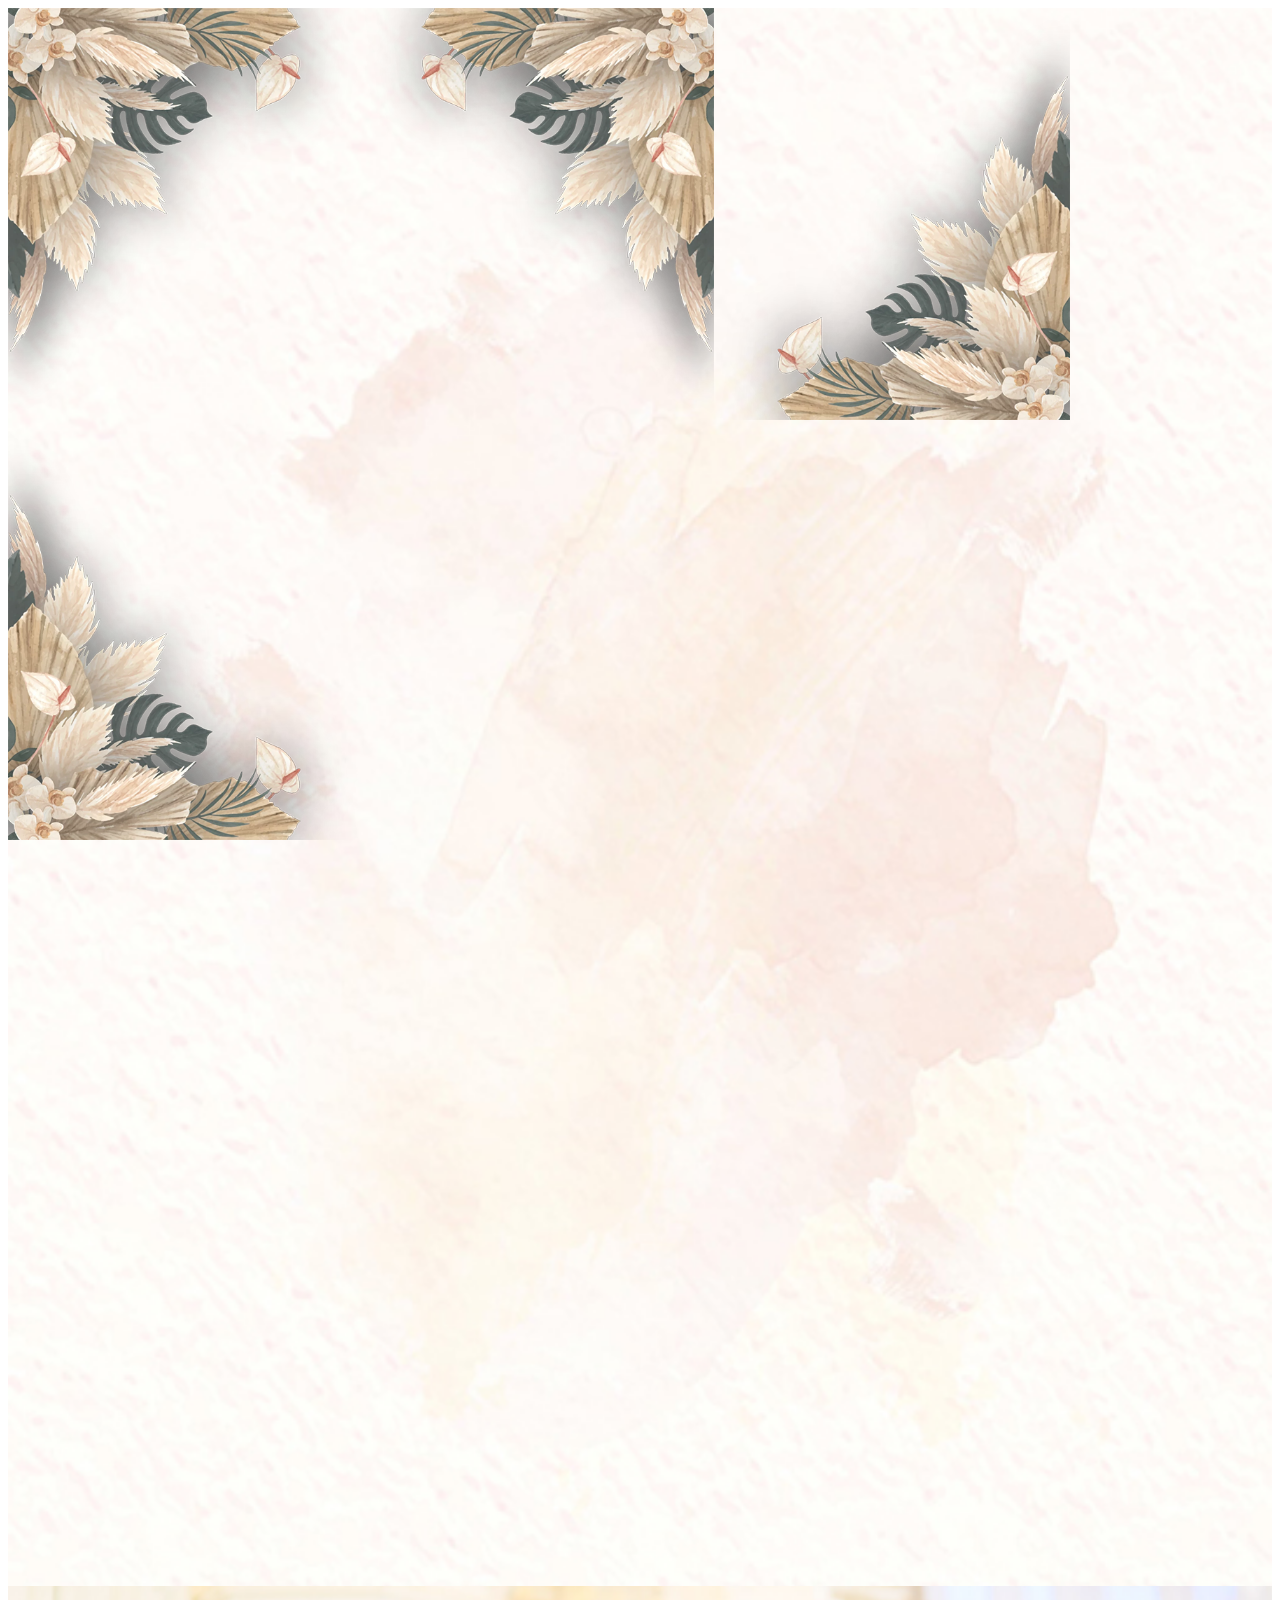
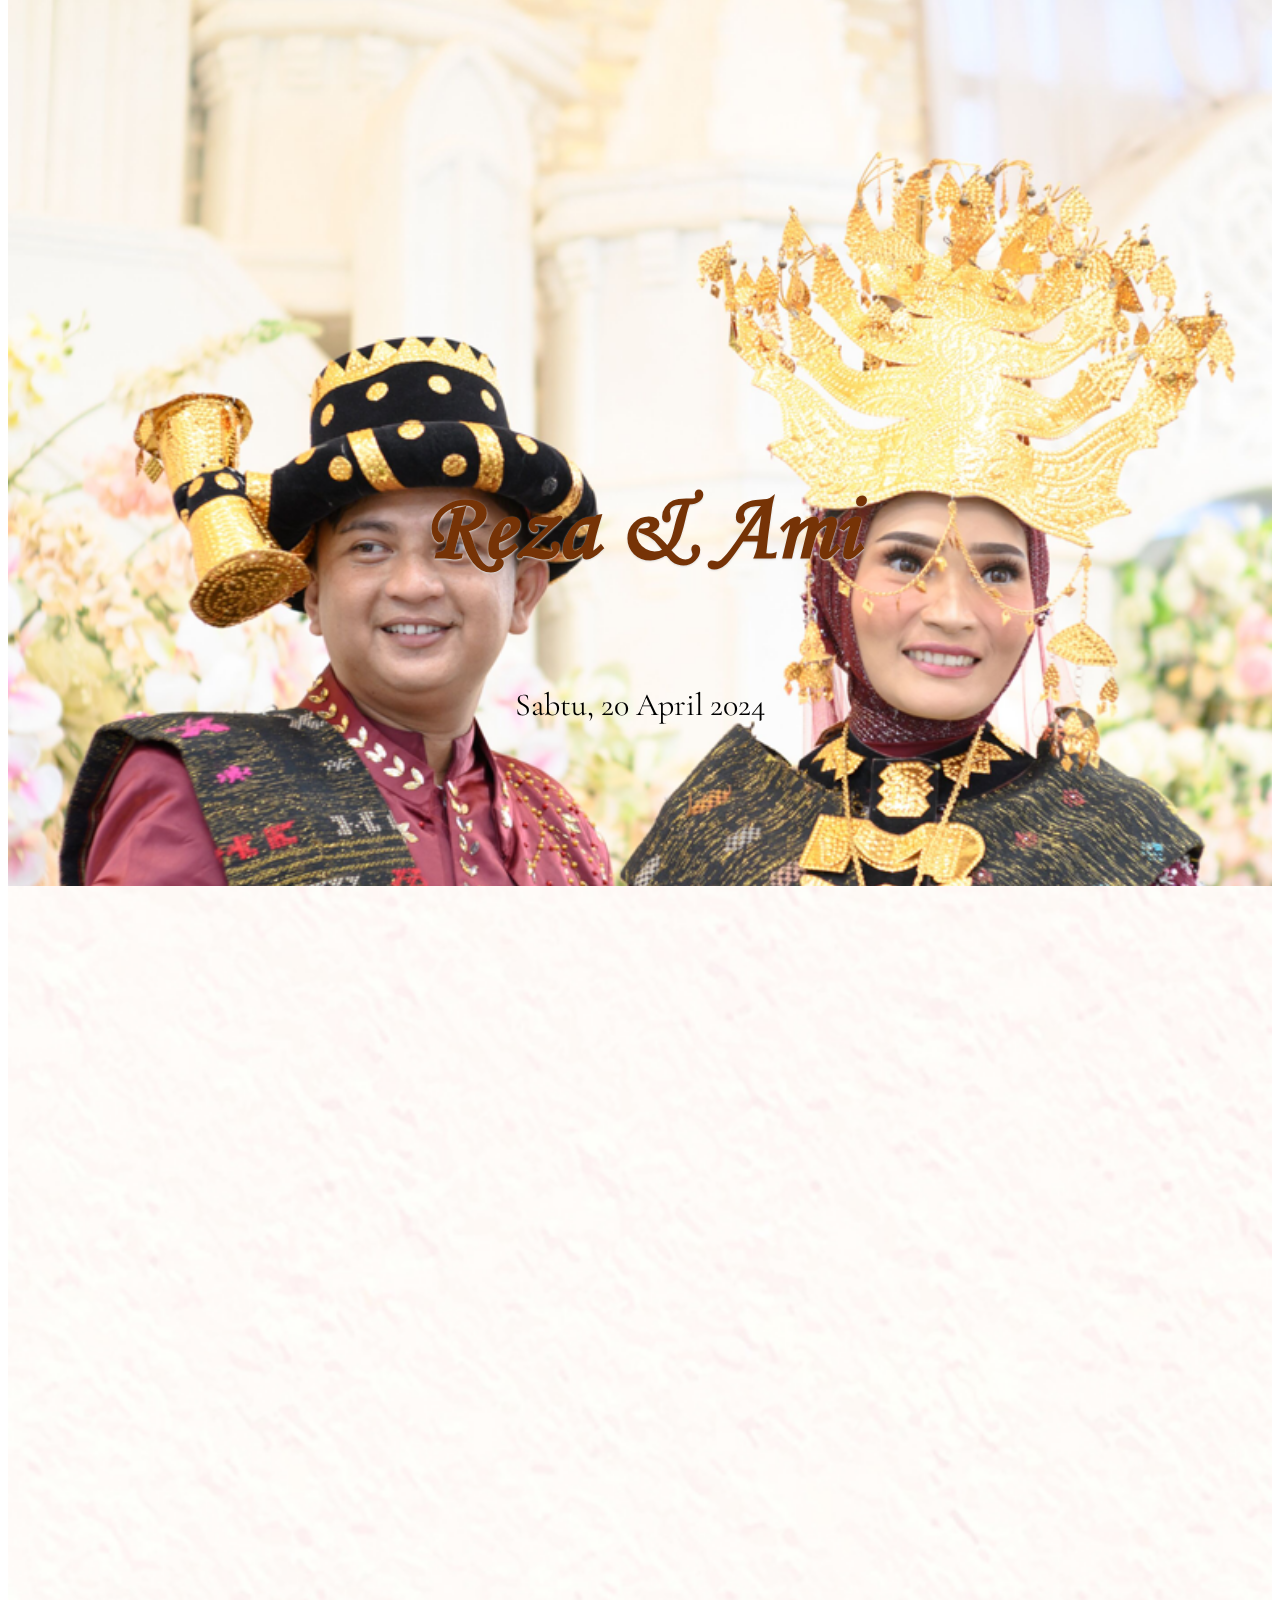
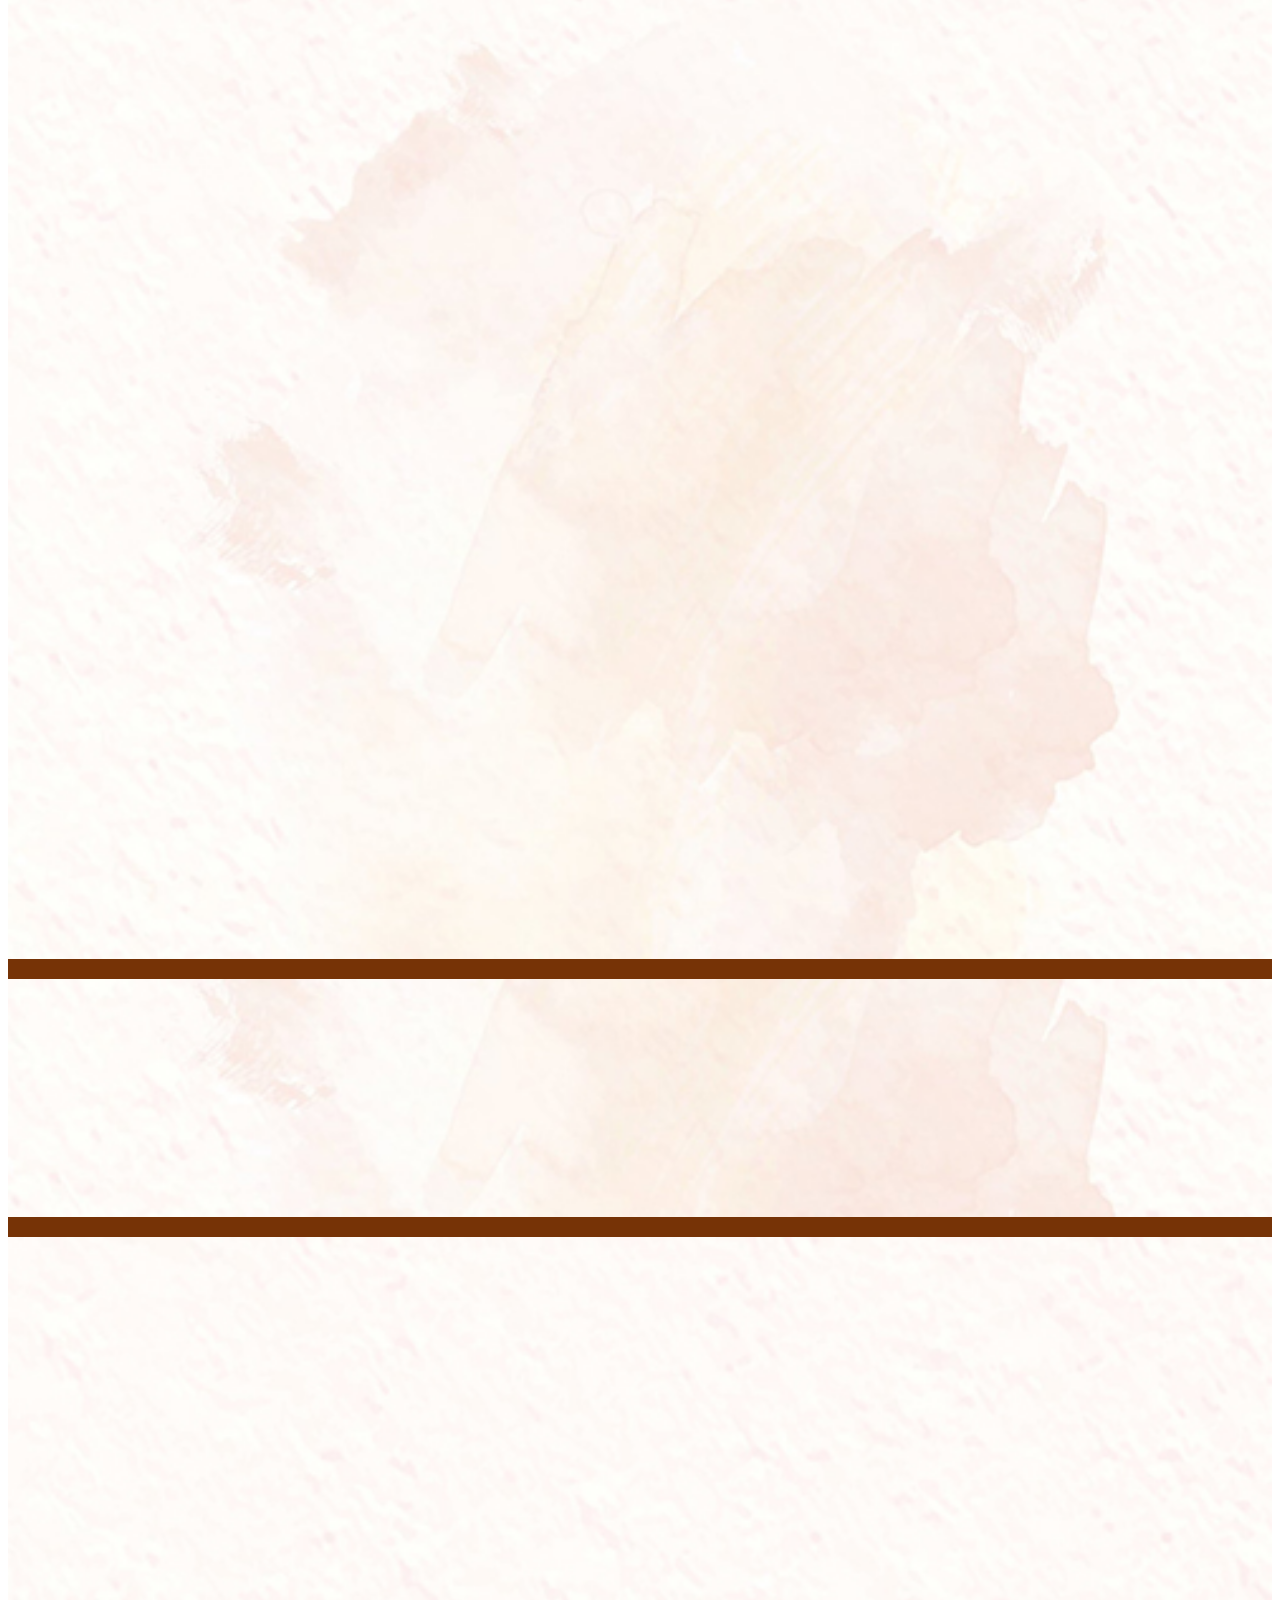
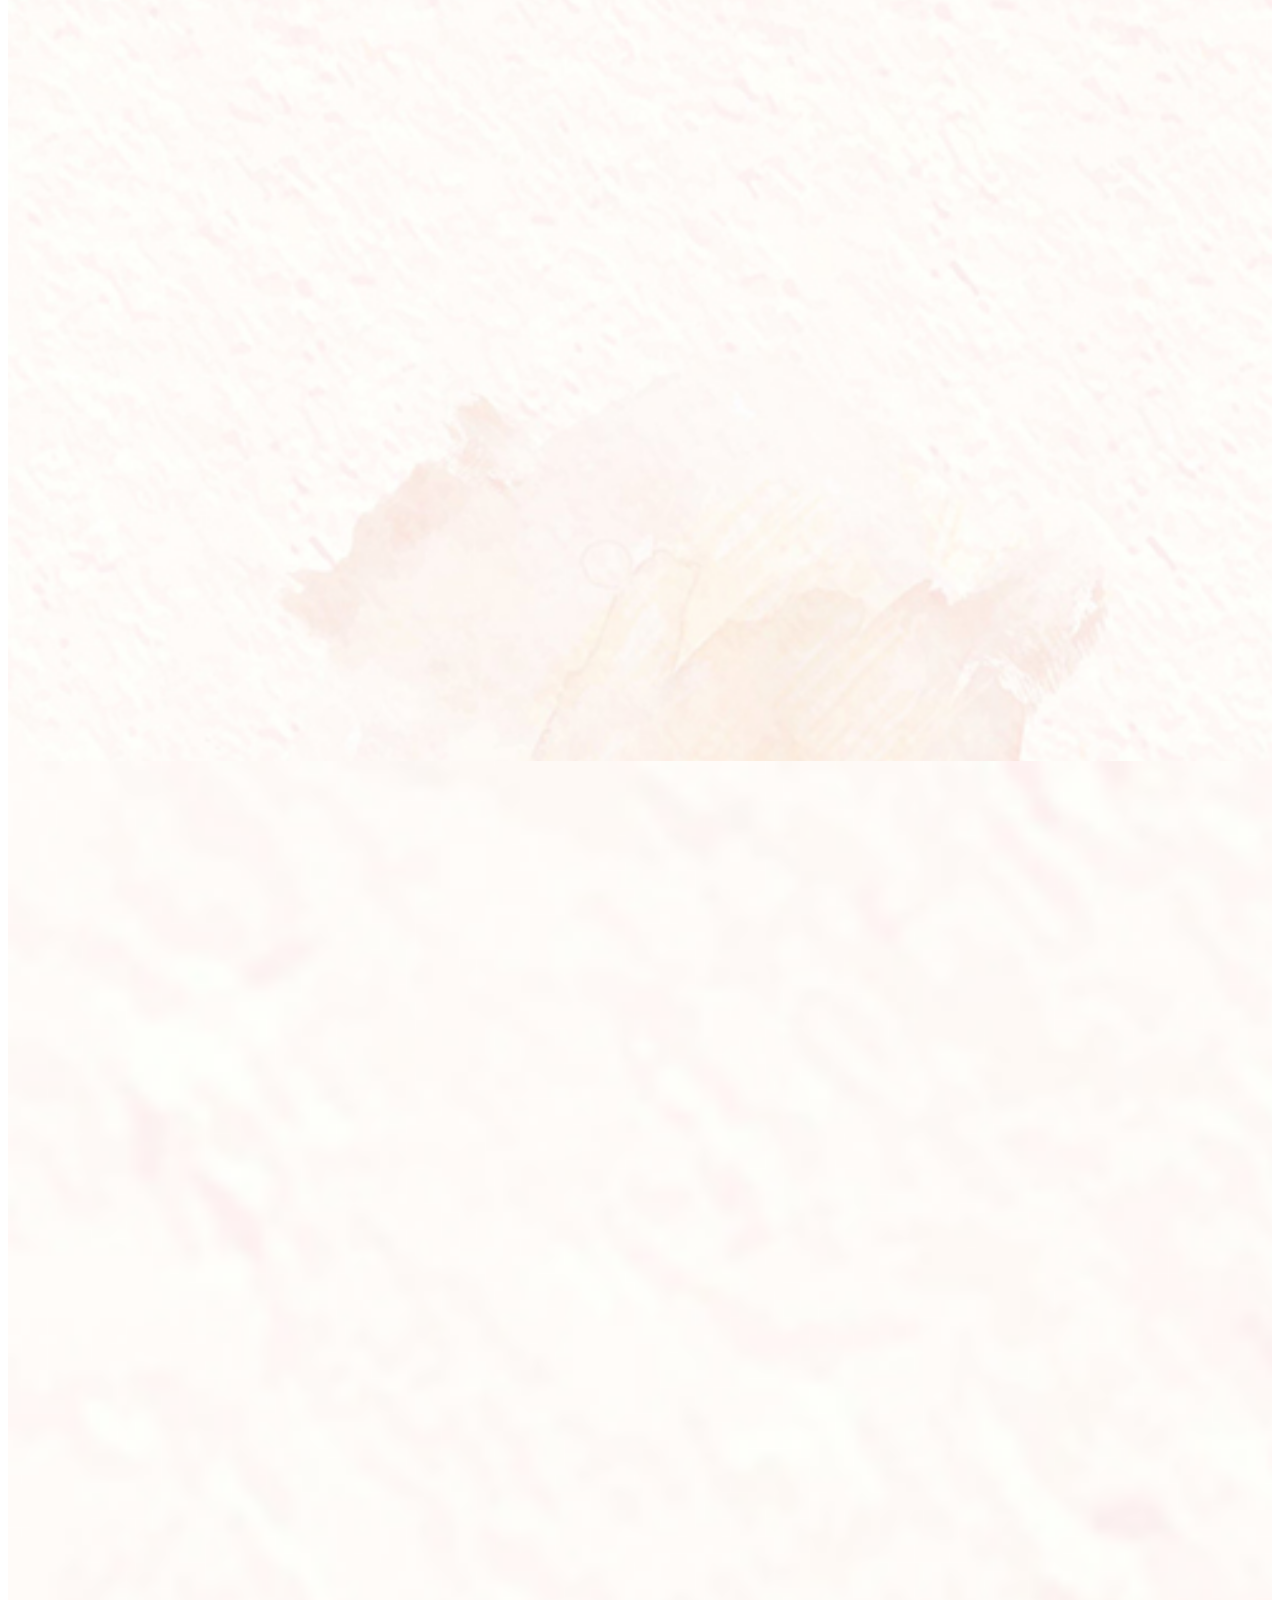
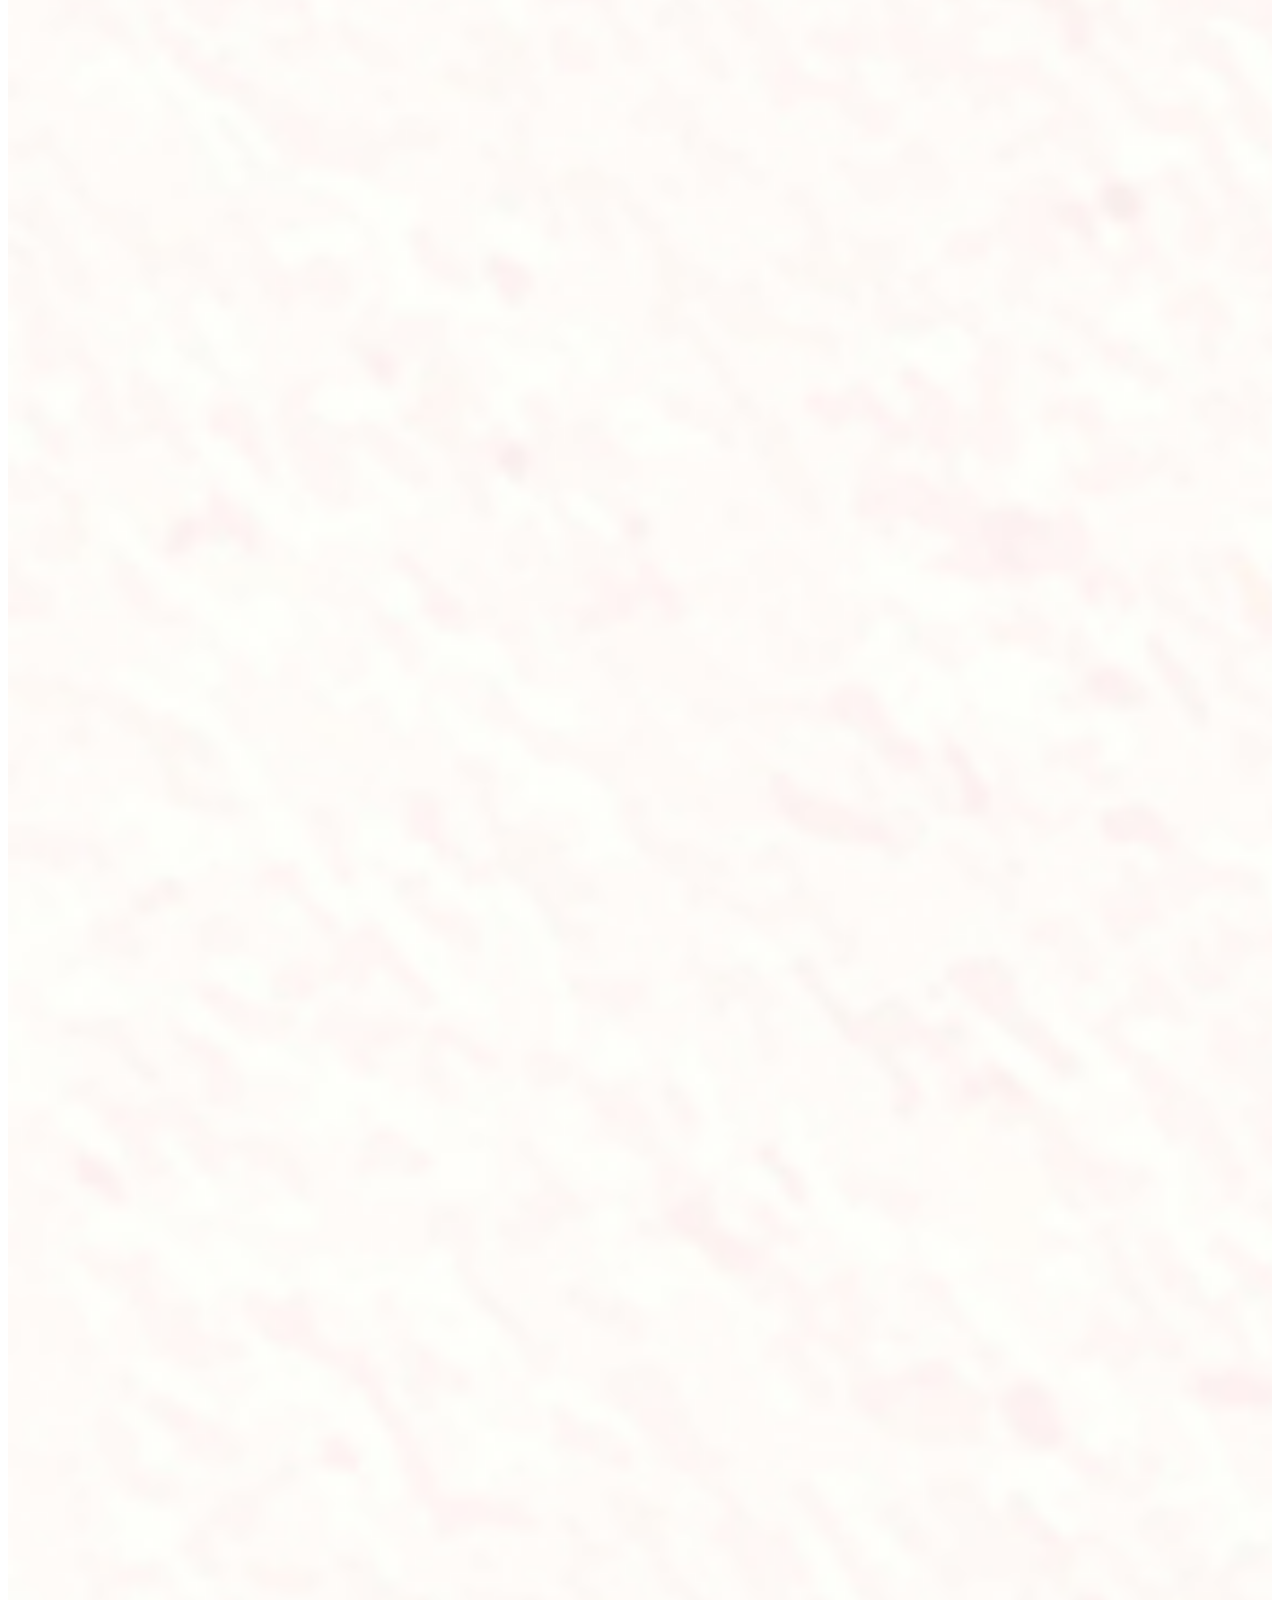
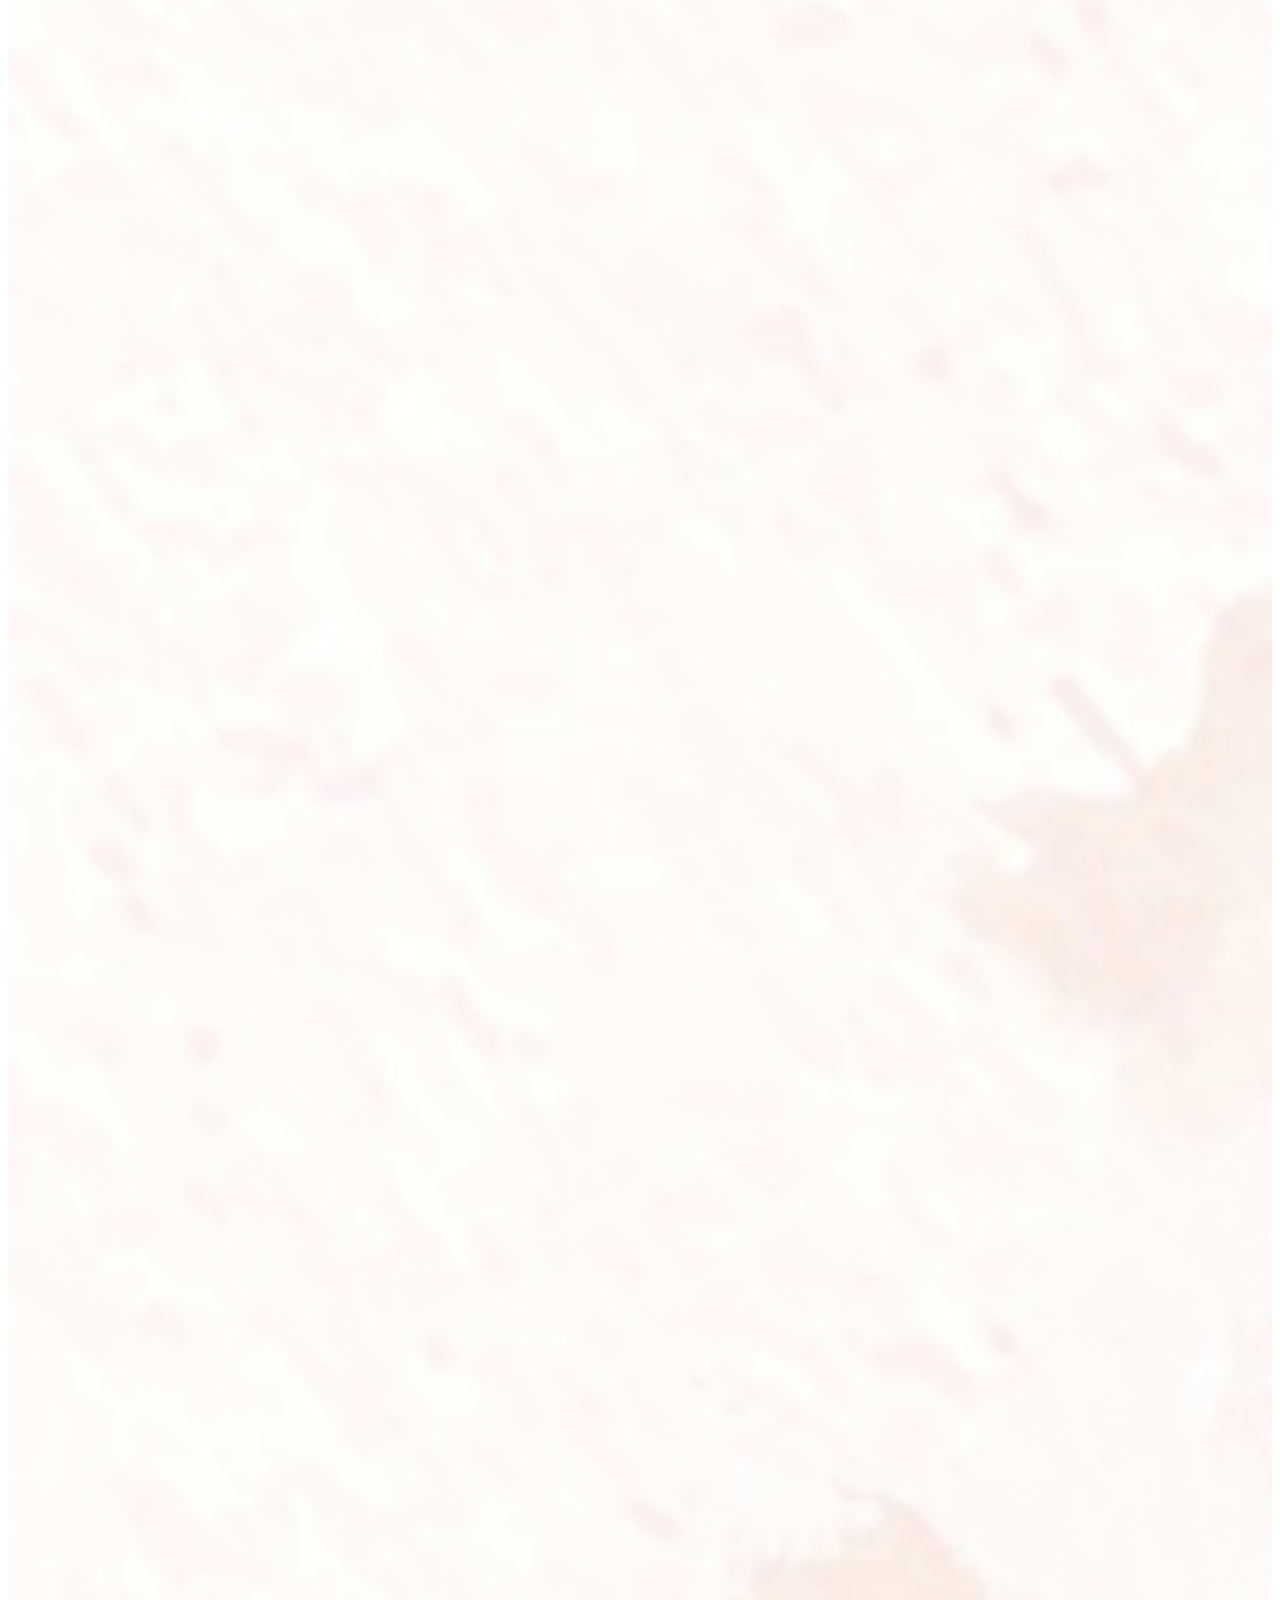
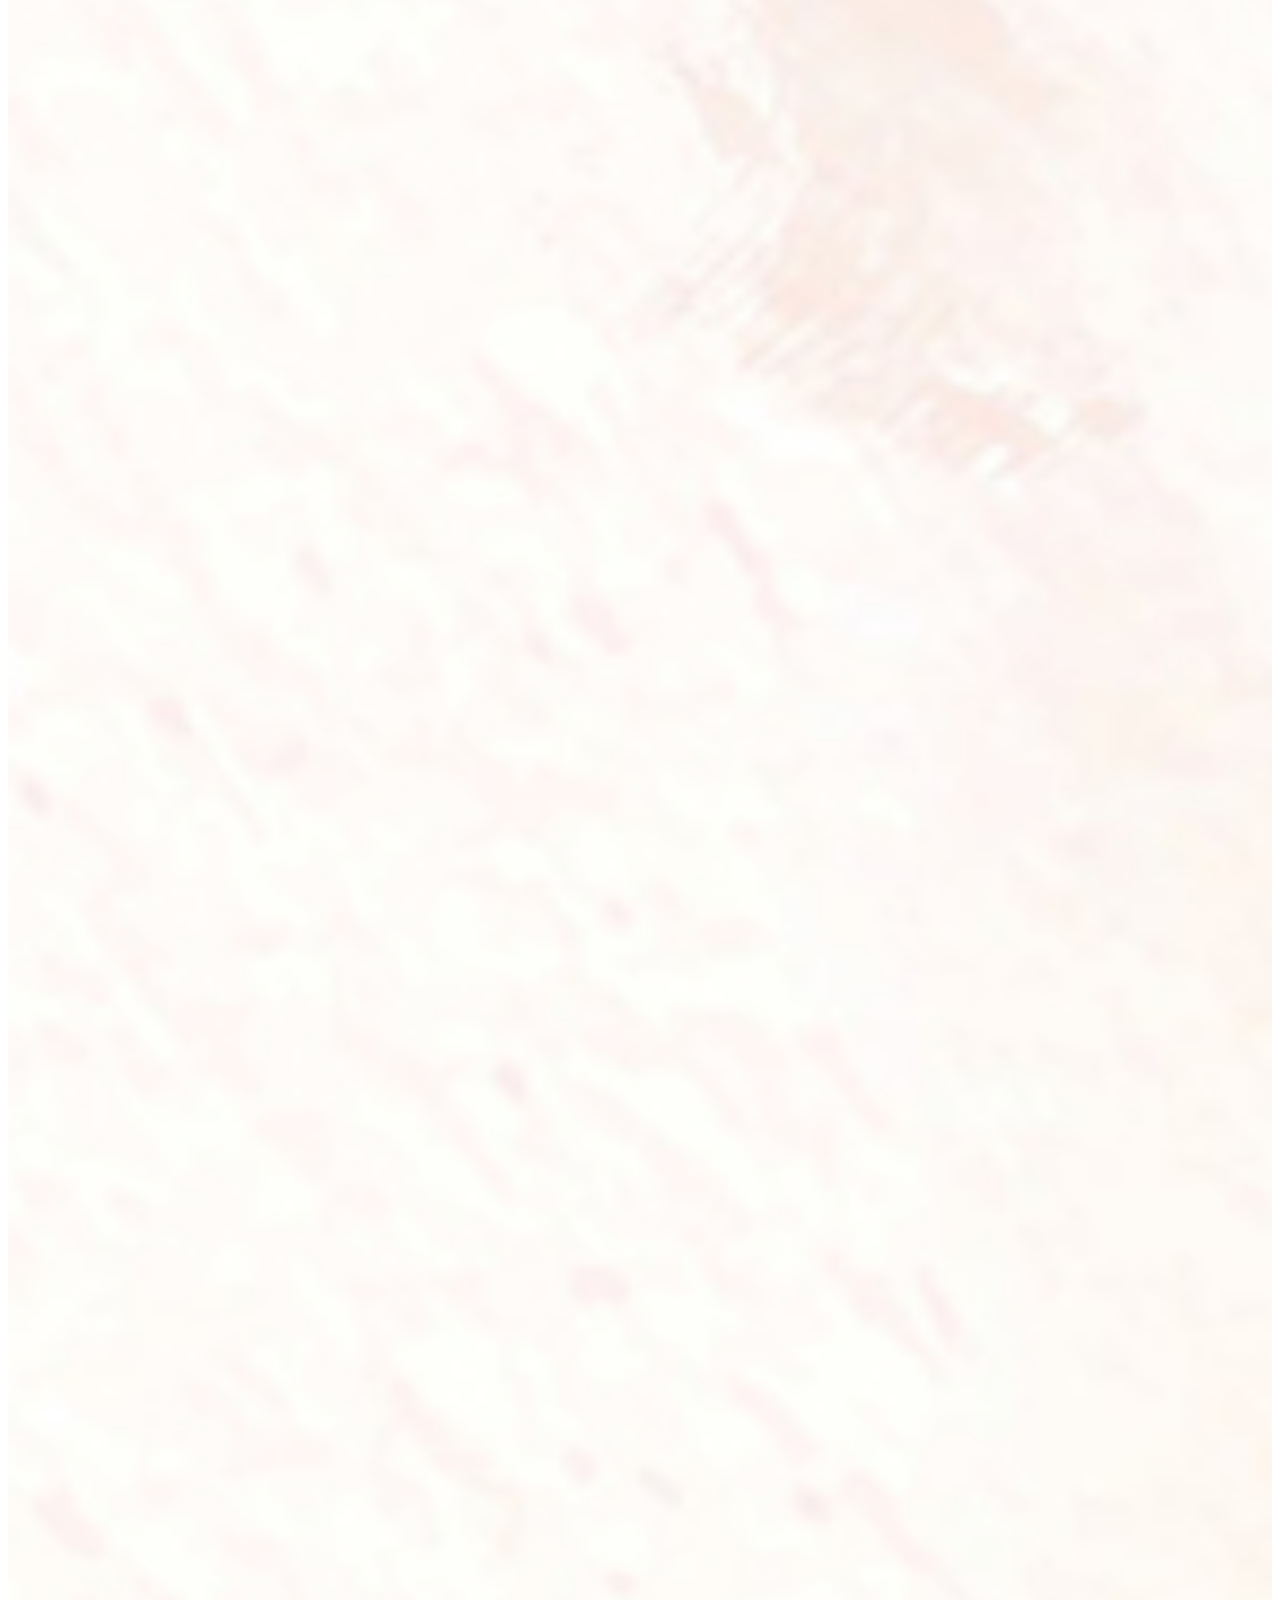
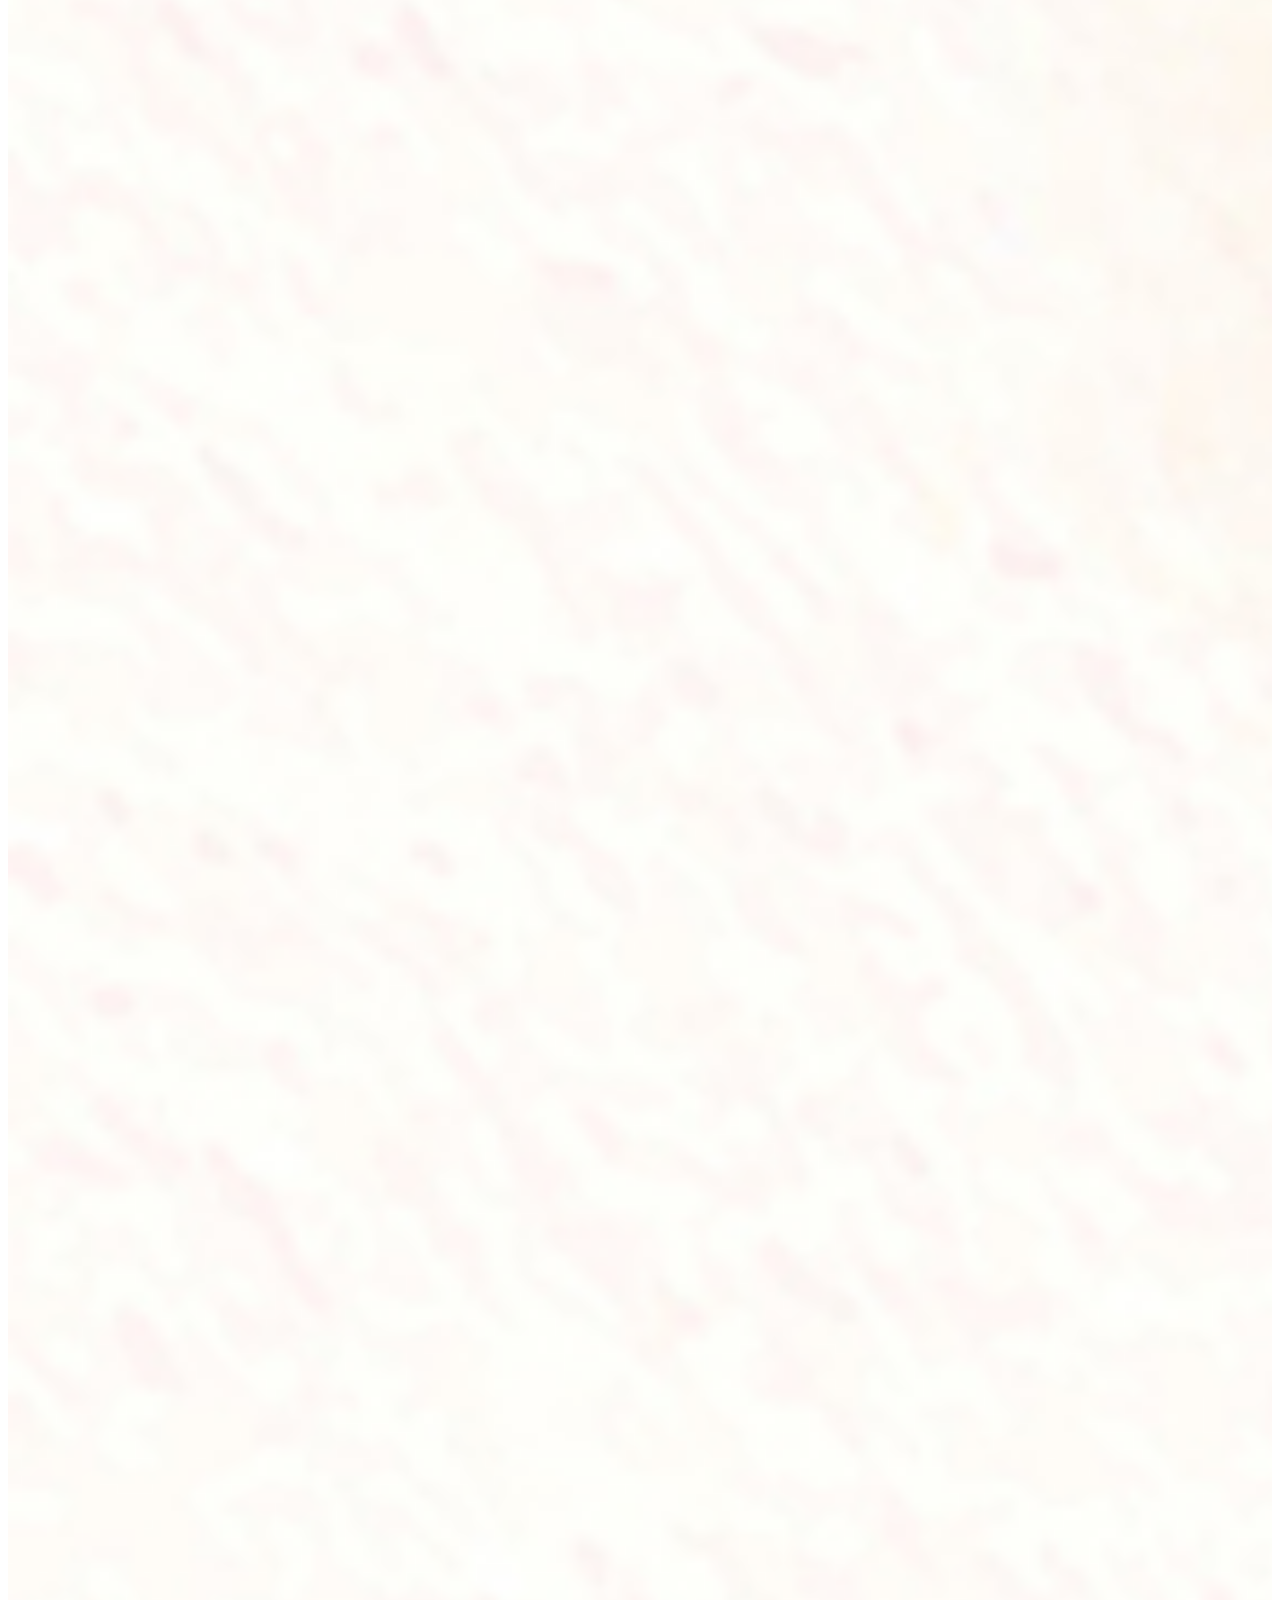
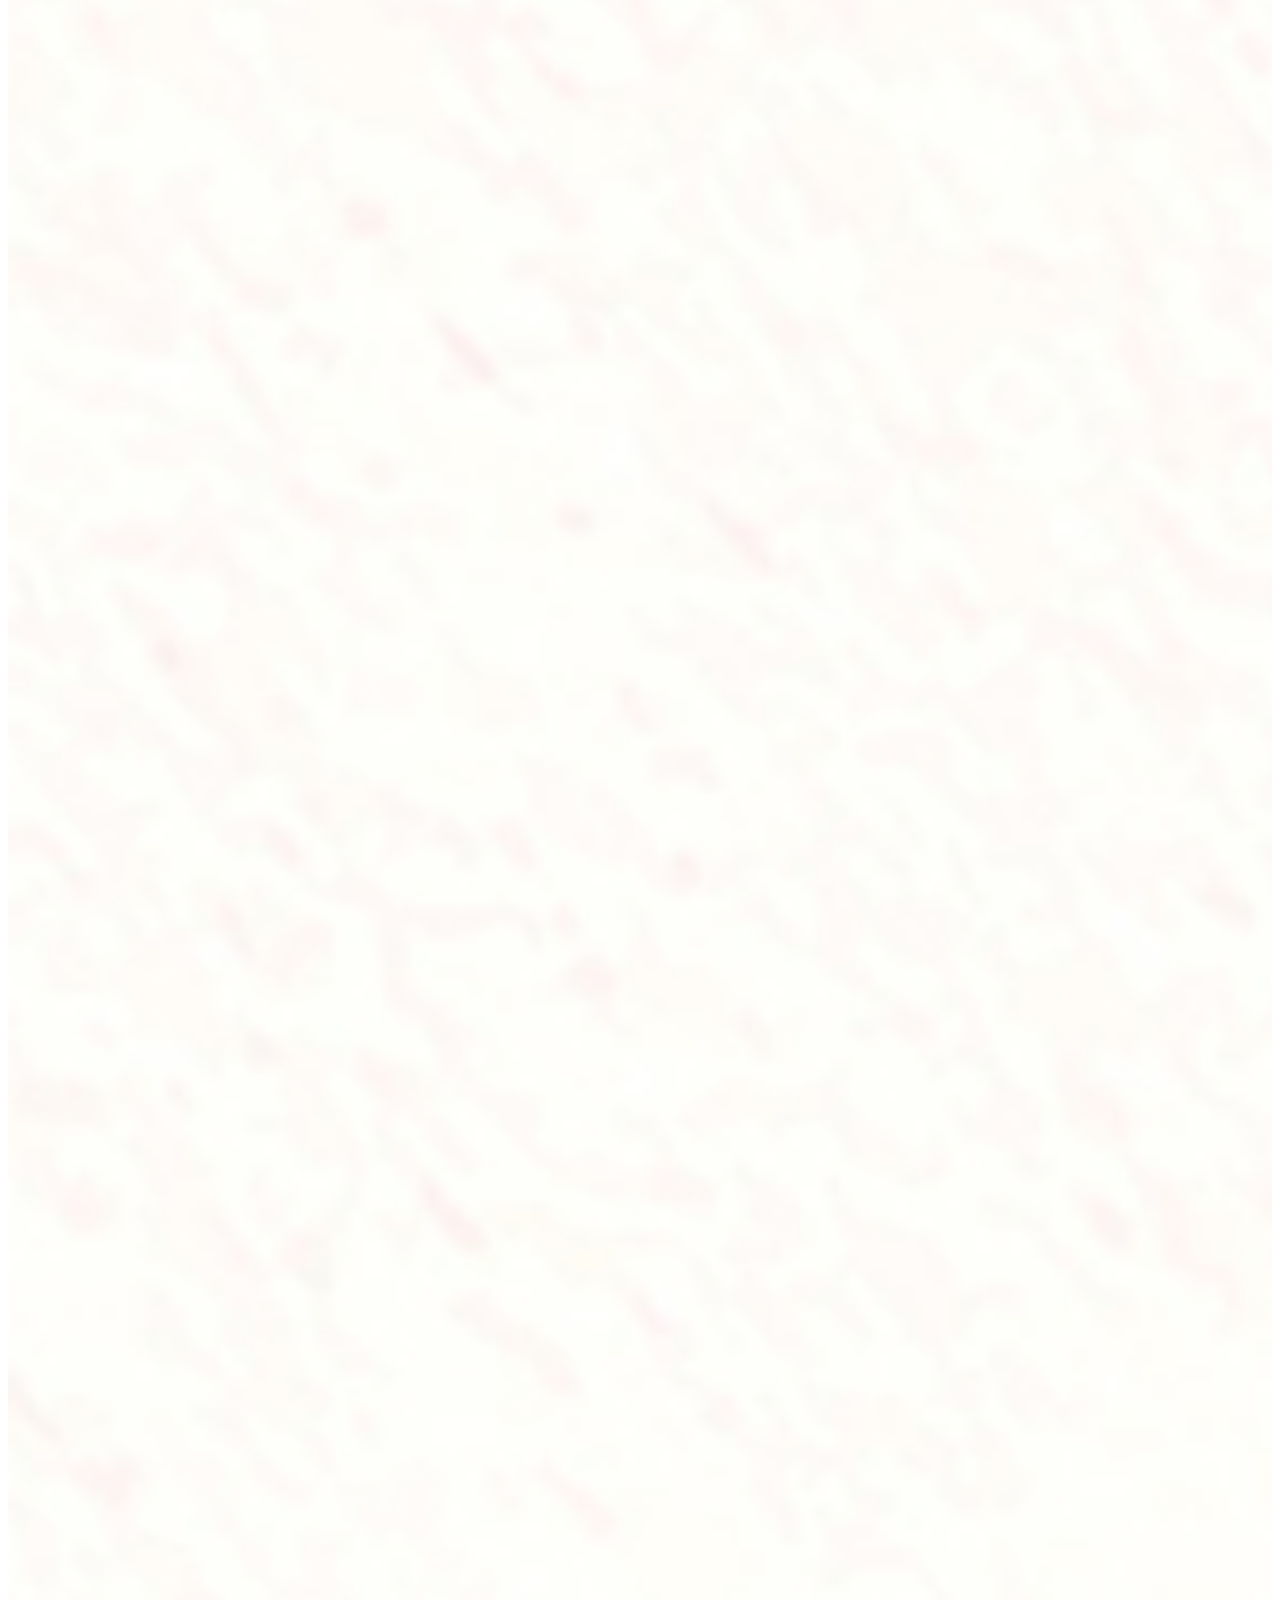
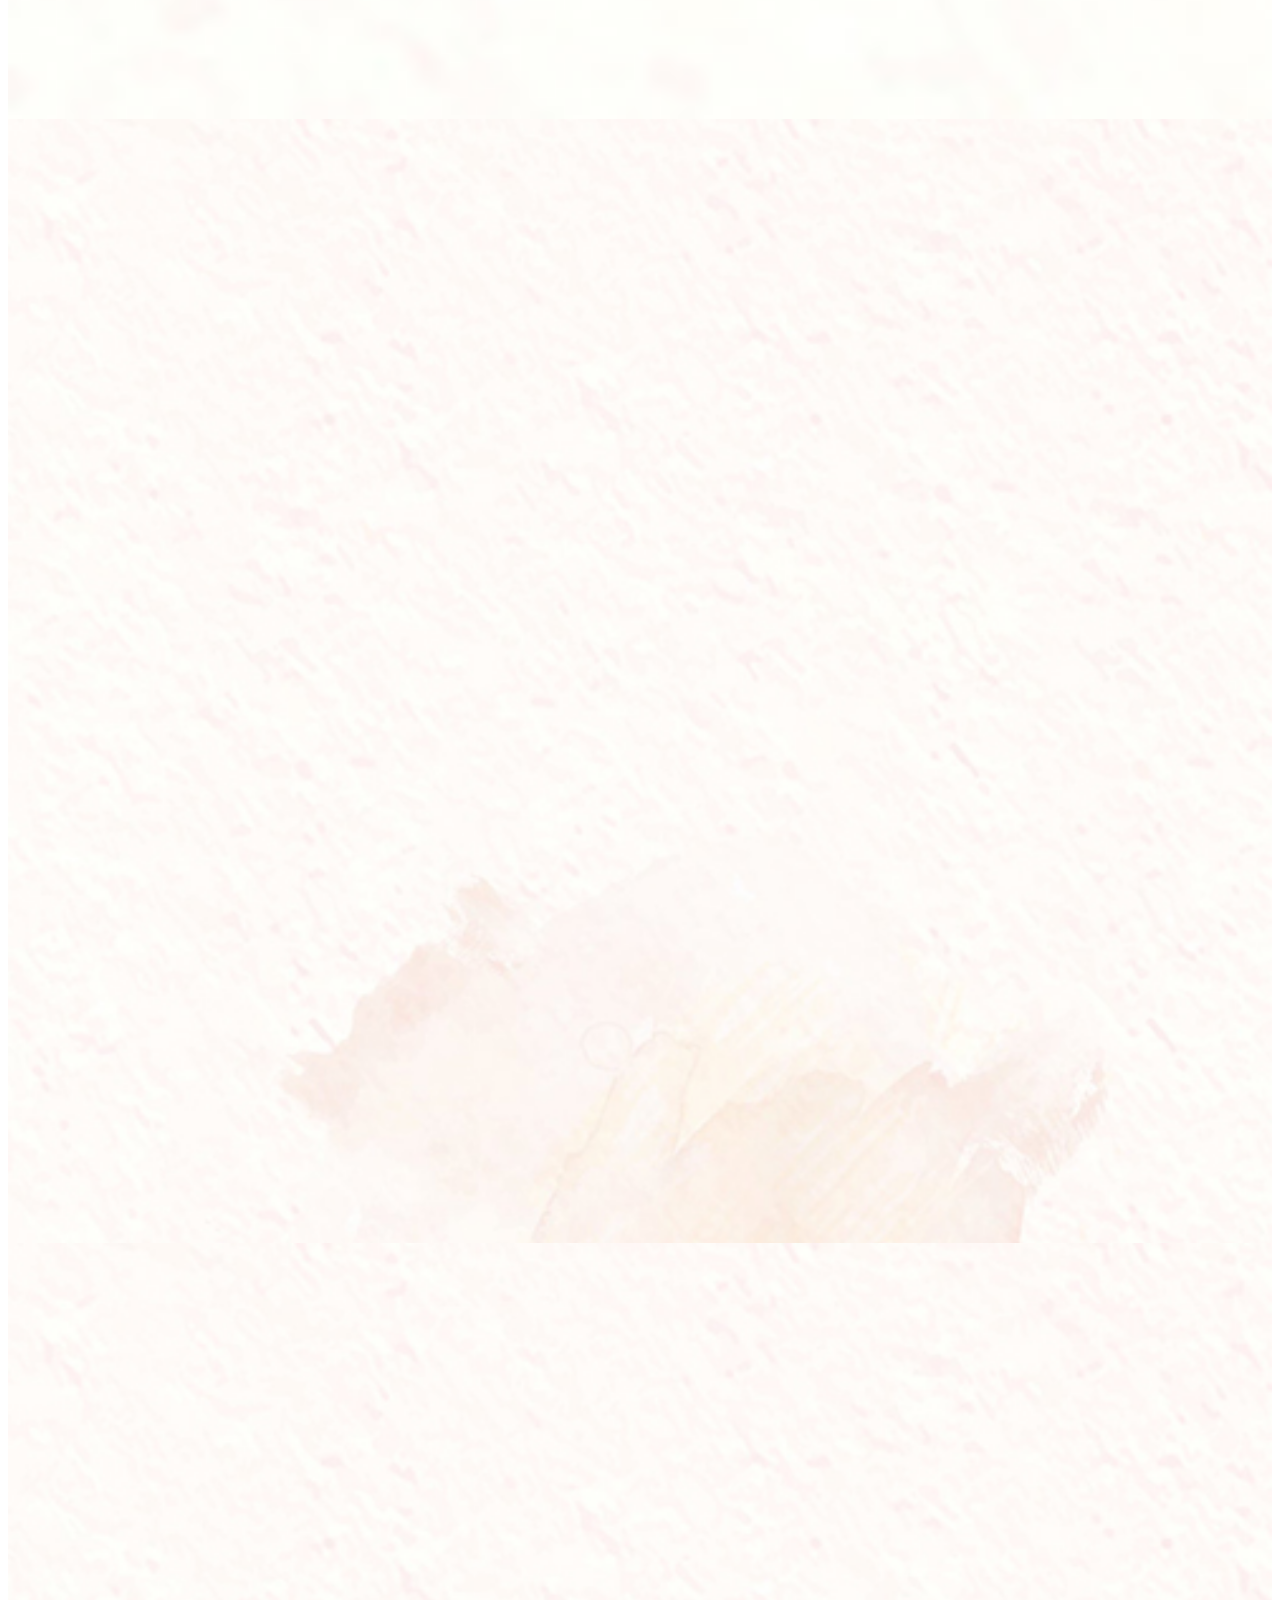
==== commit 71a0115c: "revisi lagiiiii" ====
--- a/index.html
+++ b/index.html
@@ -221,7 +221,6 @@
       <div class="container position-absolute align-items-center">
         <h1>Reza & Ami</h1>
         <p>Sabtu, 20 April 2024</p>
-        <button id="saveDateButton" class="btn btn-lg">Save the date</button>
       </div>
     </section>
 
@@ -734,23 +733,6 @@
       </div>
     </section>
 
-    <!-- <footer>
-      <div class="container">
-        <div class="row">
-          <div class="col text-center">
-            <small class="block"
-              >&copy; 2024 Reza & Ami Wedding. All Right Reserved.</small
-            >
-            <small class="block"
-              >Design by
-              <a href="https://instagram.com/afrimuhammadd">@afrimuhammadd</a
-              >.</small
-            >
-          </div>
-        </div>
-      </div>
-    </footer> -->
-
     <div id="audio-container">
       <audio id="song" autoplay loop>
         <source
@@ -764,11 +746,6 @@
     </div>
 
     <!-- Bootstrap -->
-    <script
-      src="https://cdn.jsdelivr.net/npm/bootstrap@5.3.2/dist/js/bootstrap.bundle.min.js"
-      integrity="sha384-C6RzsynM9kWDrMNeT87bh95OGNyZPhcTNXj1NW7RuBCsyN/o0jlpcV8Qyq46cDfL"
-      crossorigin="anonymous"
-    ></script>
 
     <!-- jQuery CDN Link -->
     <script src="https://ajax.googleapis.com/ajax/libs/jquery/3.6.3/jquery.min.js"></script>
@@ -816,7 +793,6 @@
         rootElement.style.scrollBehavior = "smooth";
         // localStorage.setItem("opened", "true");
         playAudio();
-        document.getElementById("navbar").style.display = "flex";
       }
       function playAudio() {
         song.volume = 0.3;
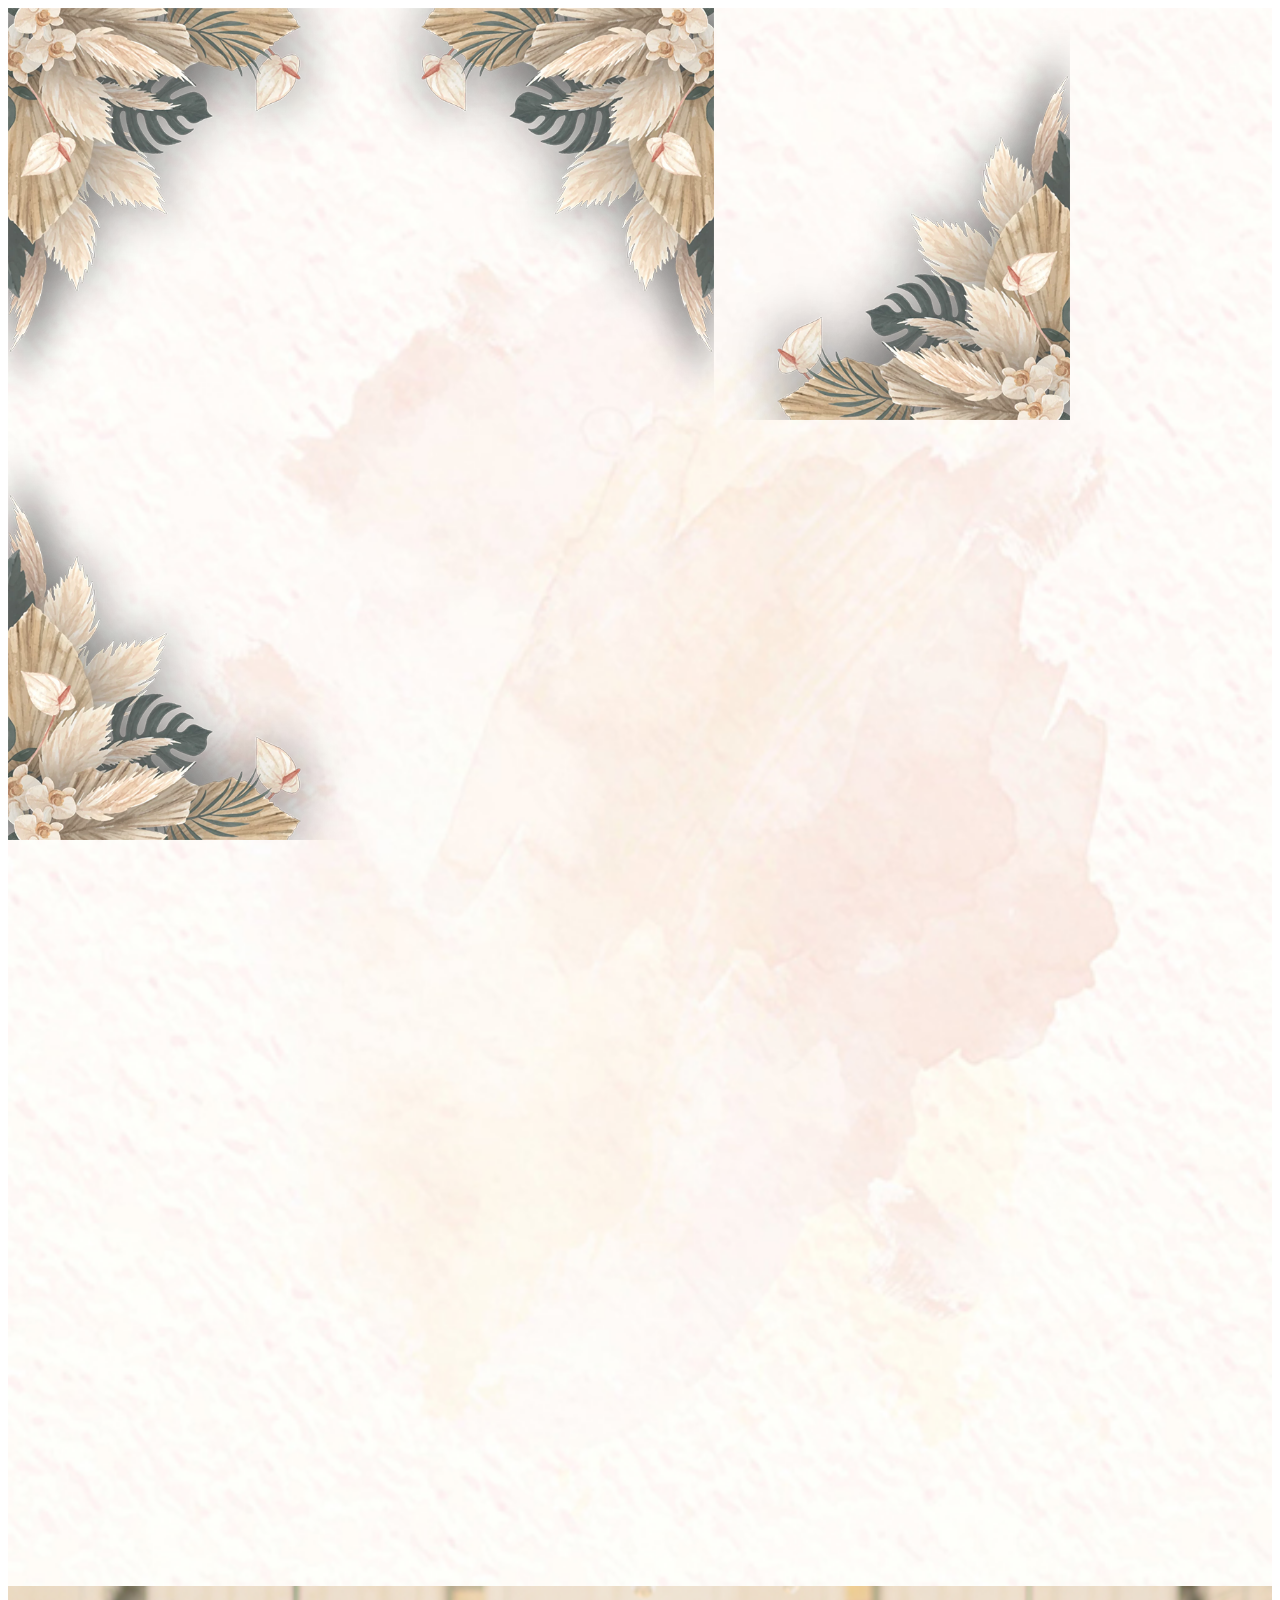
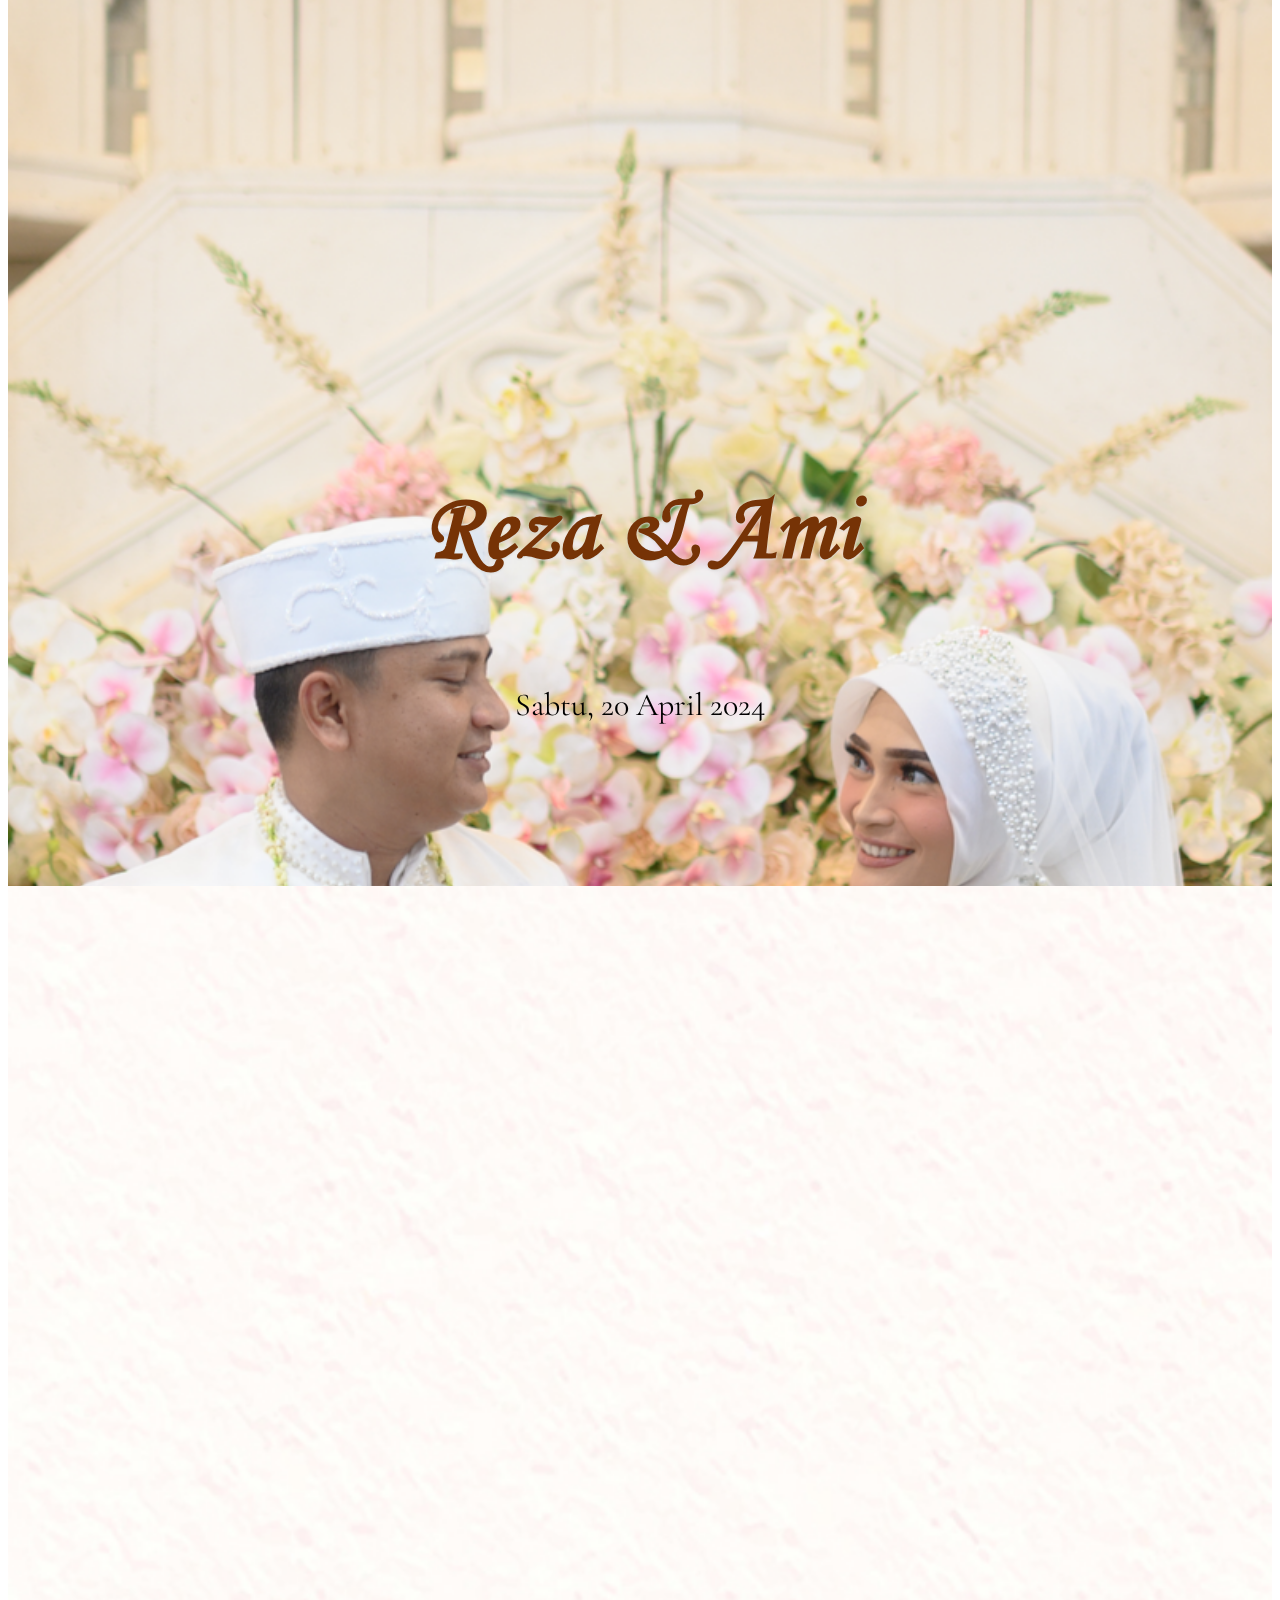
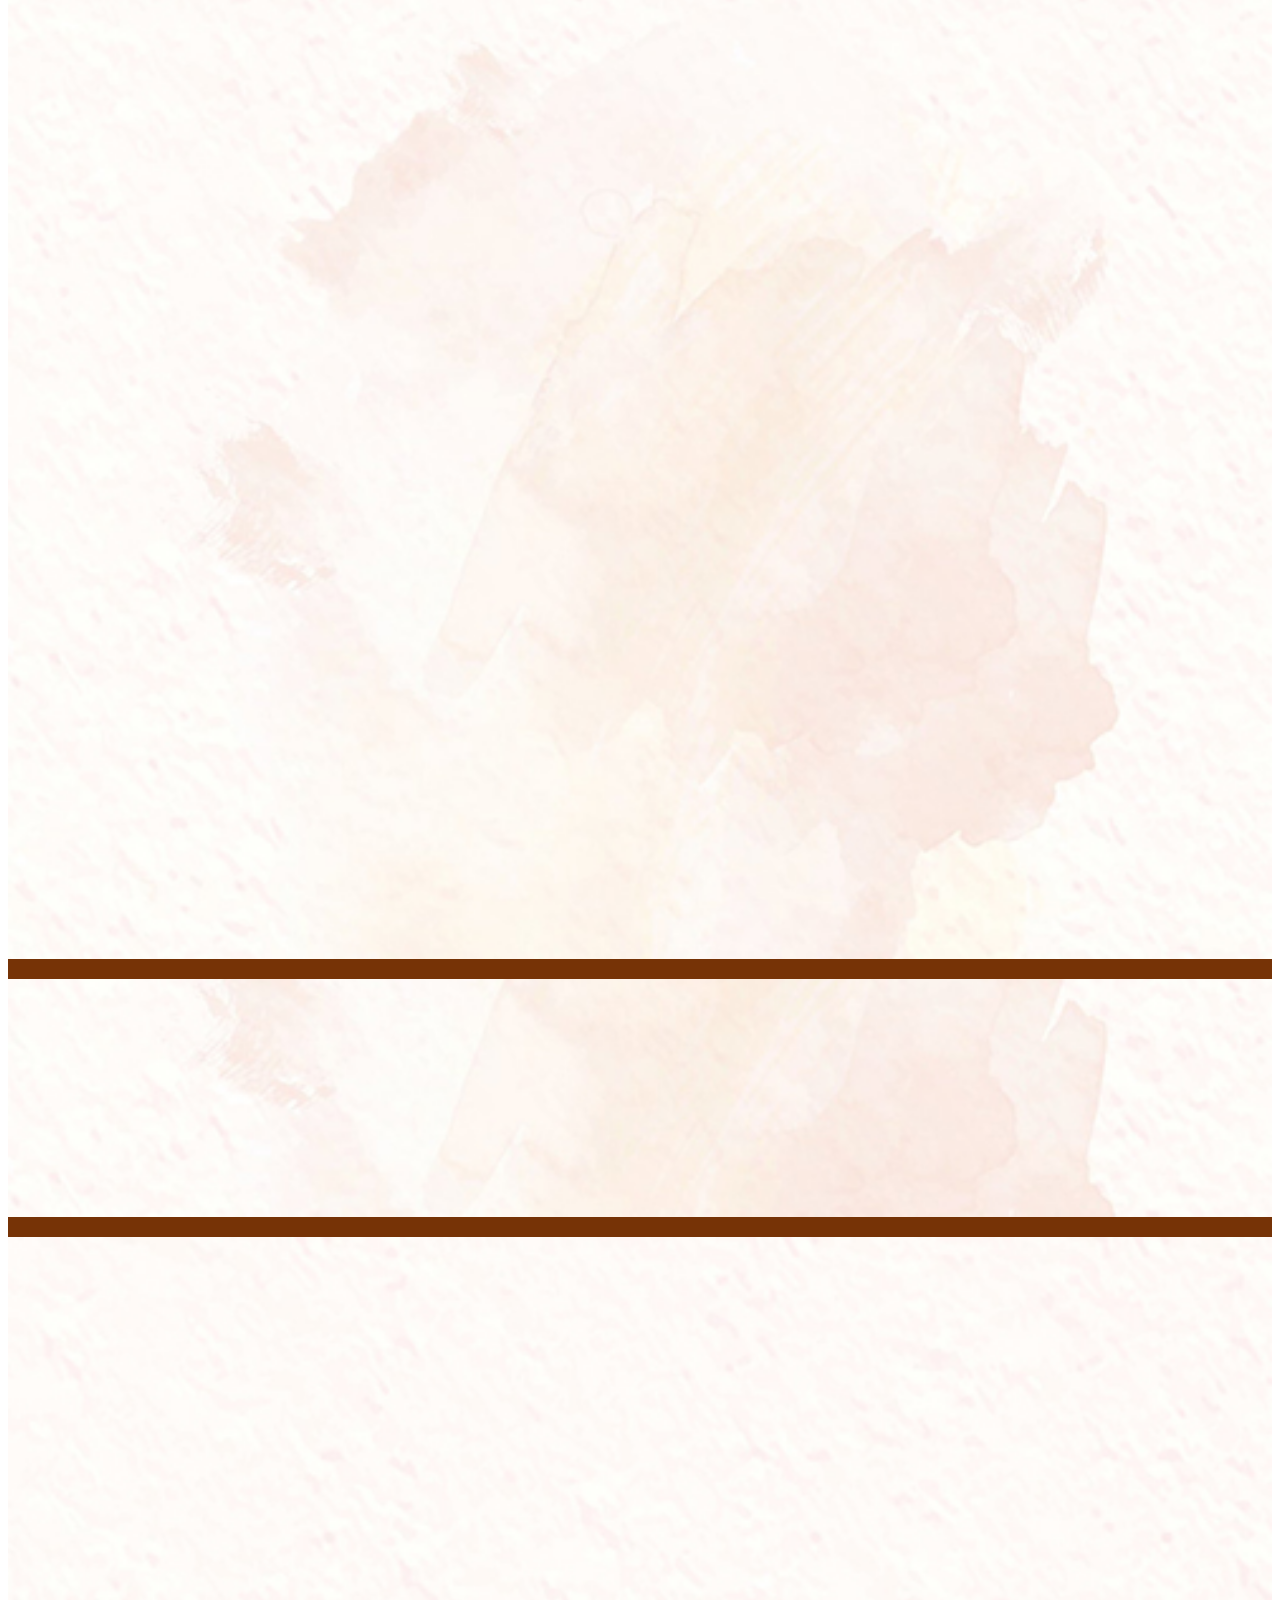
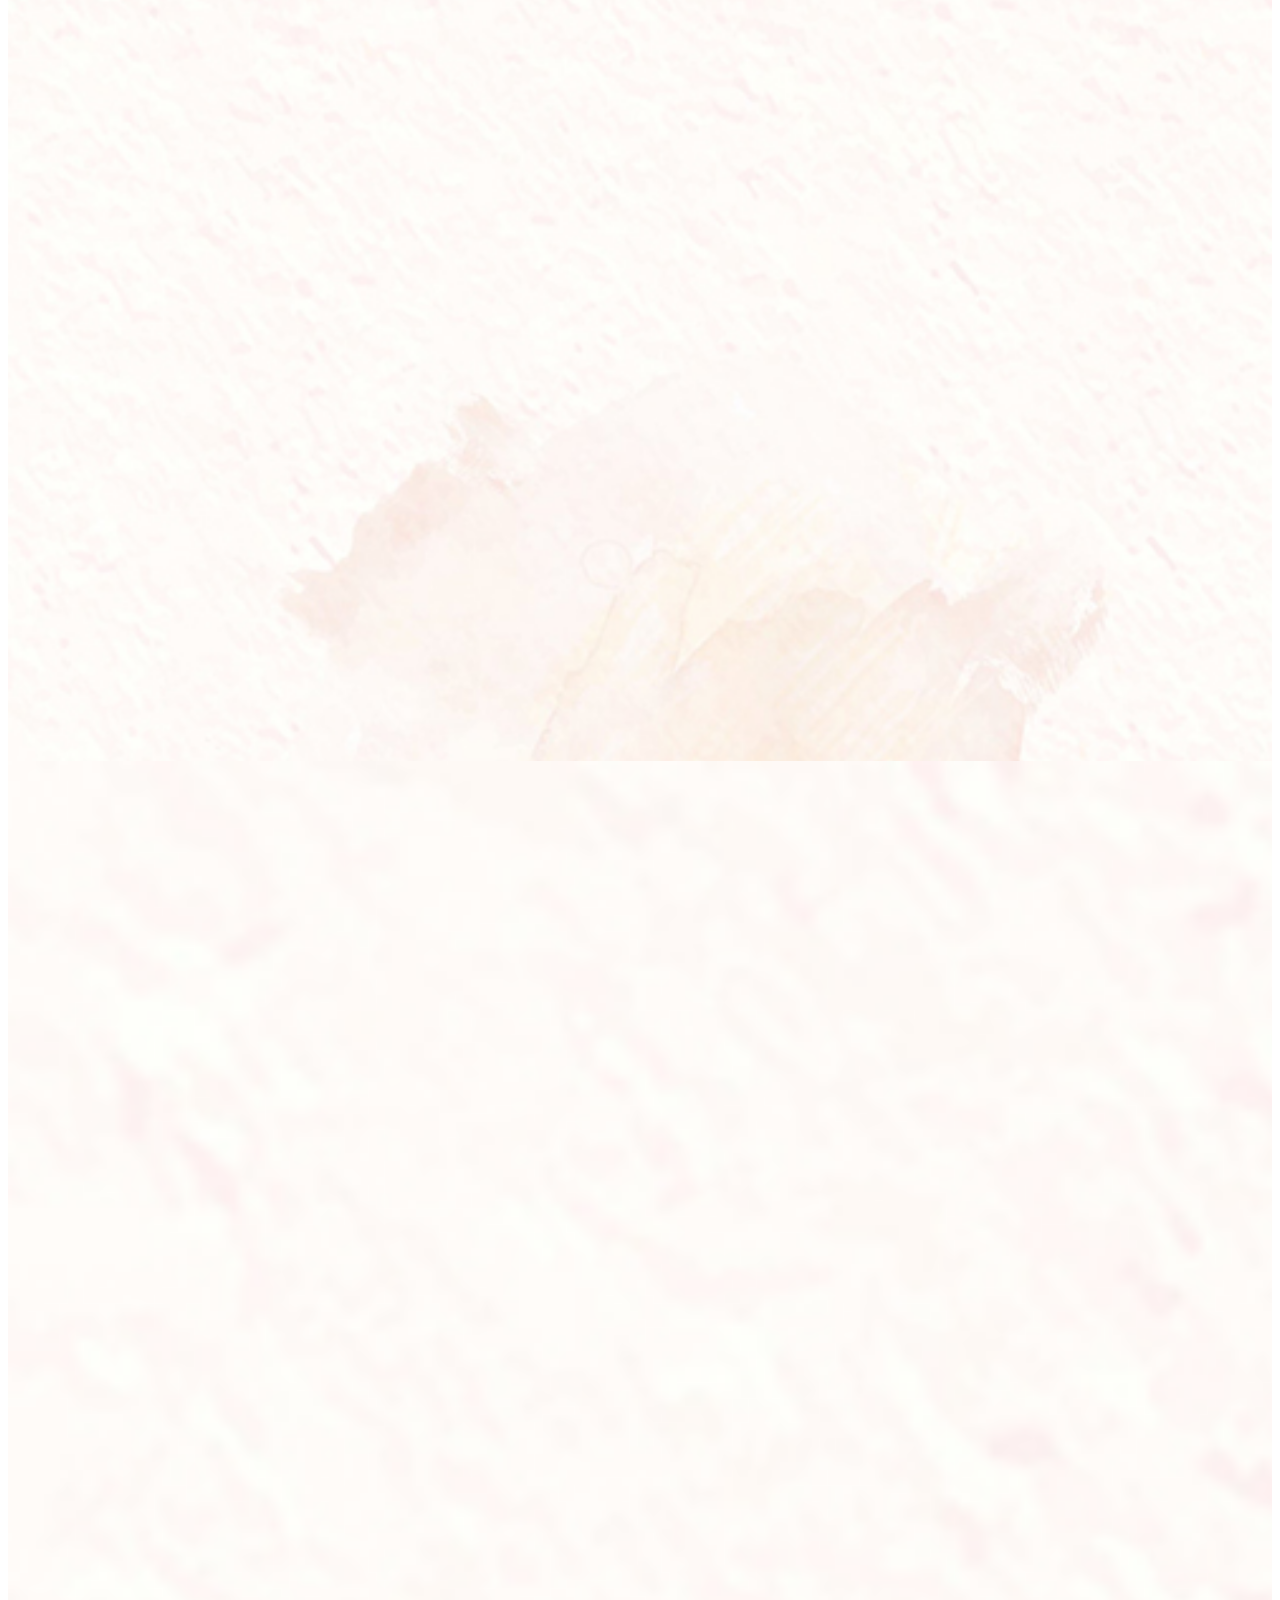
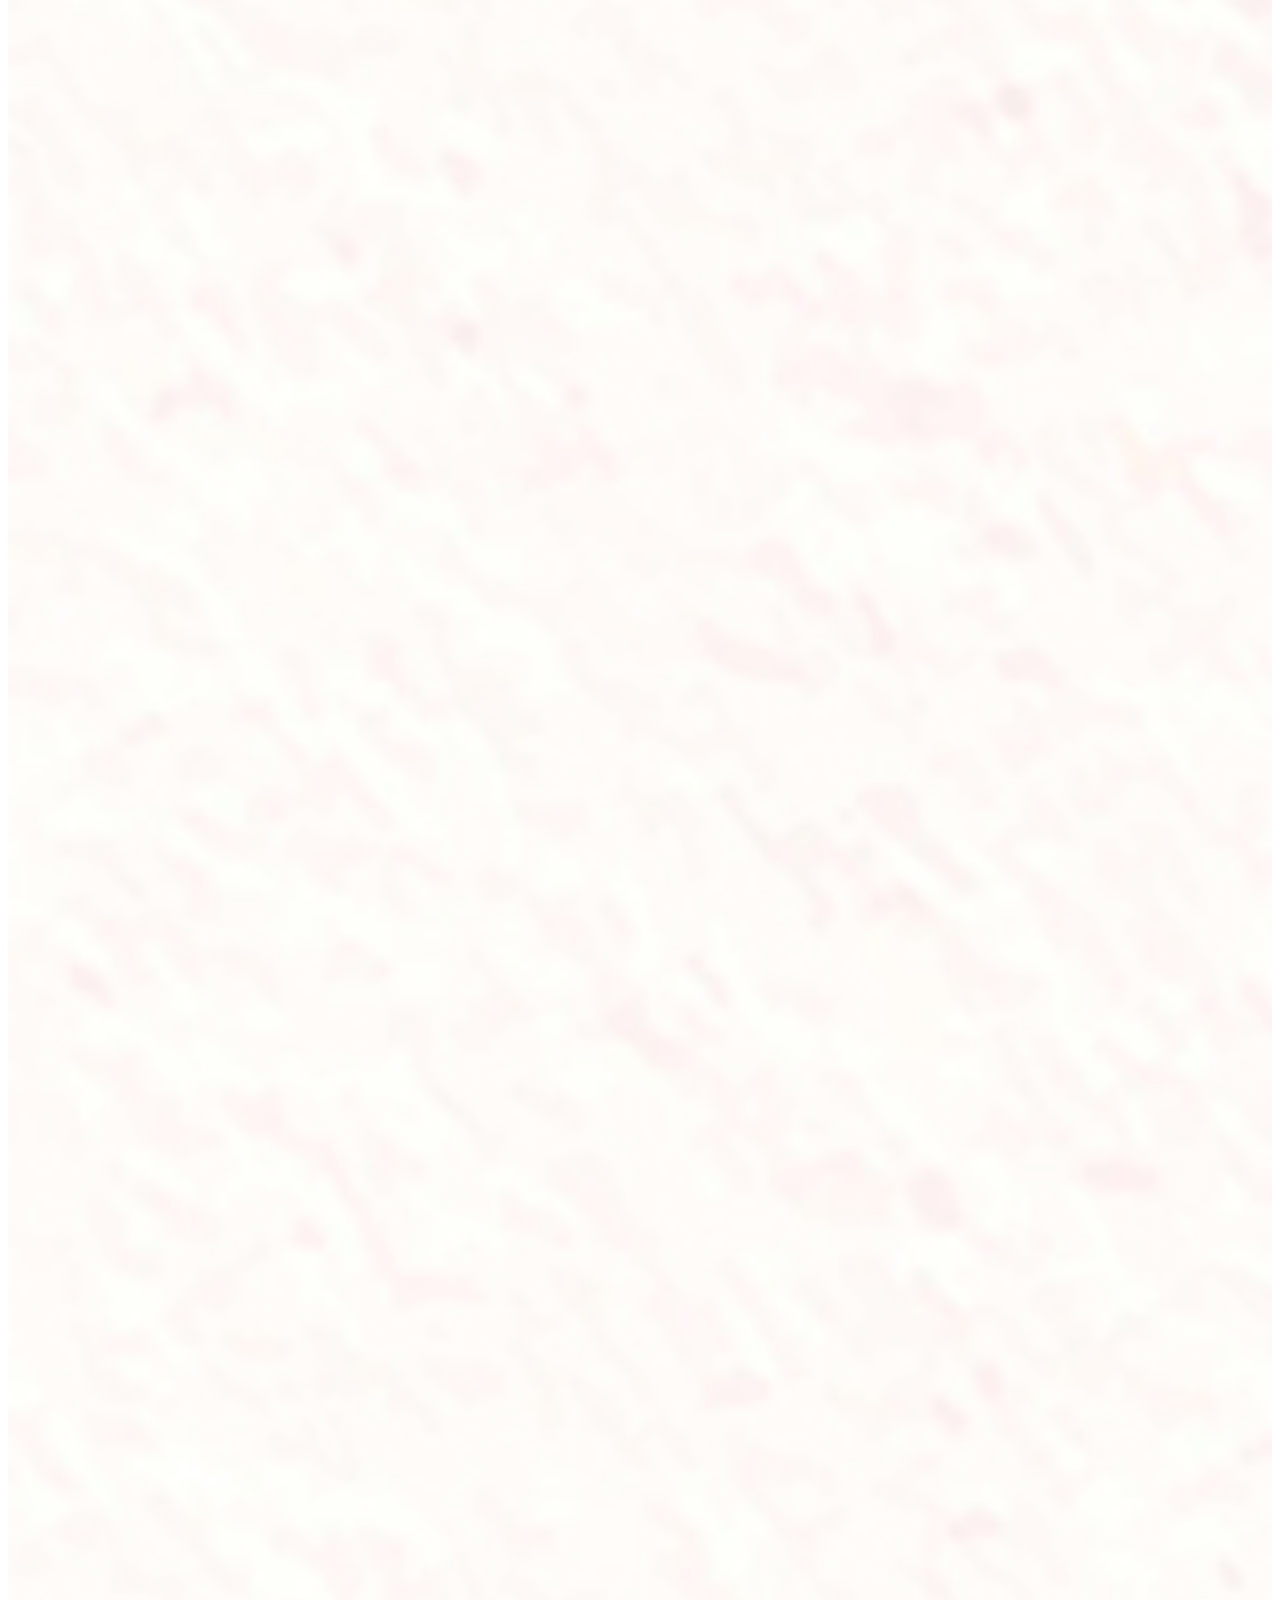
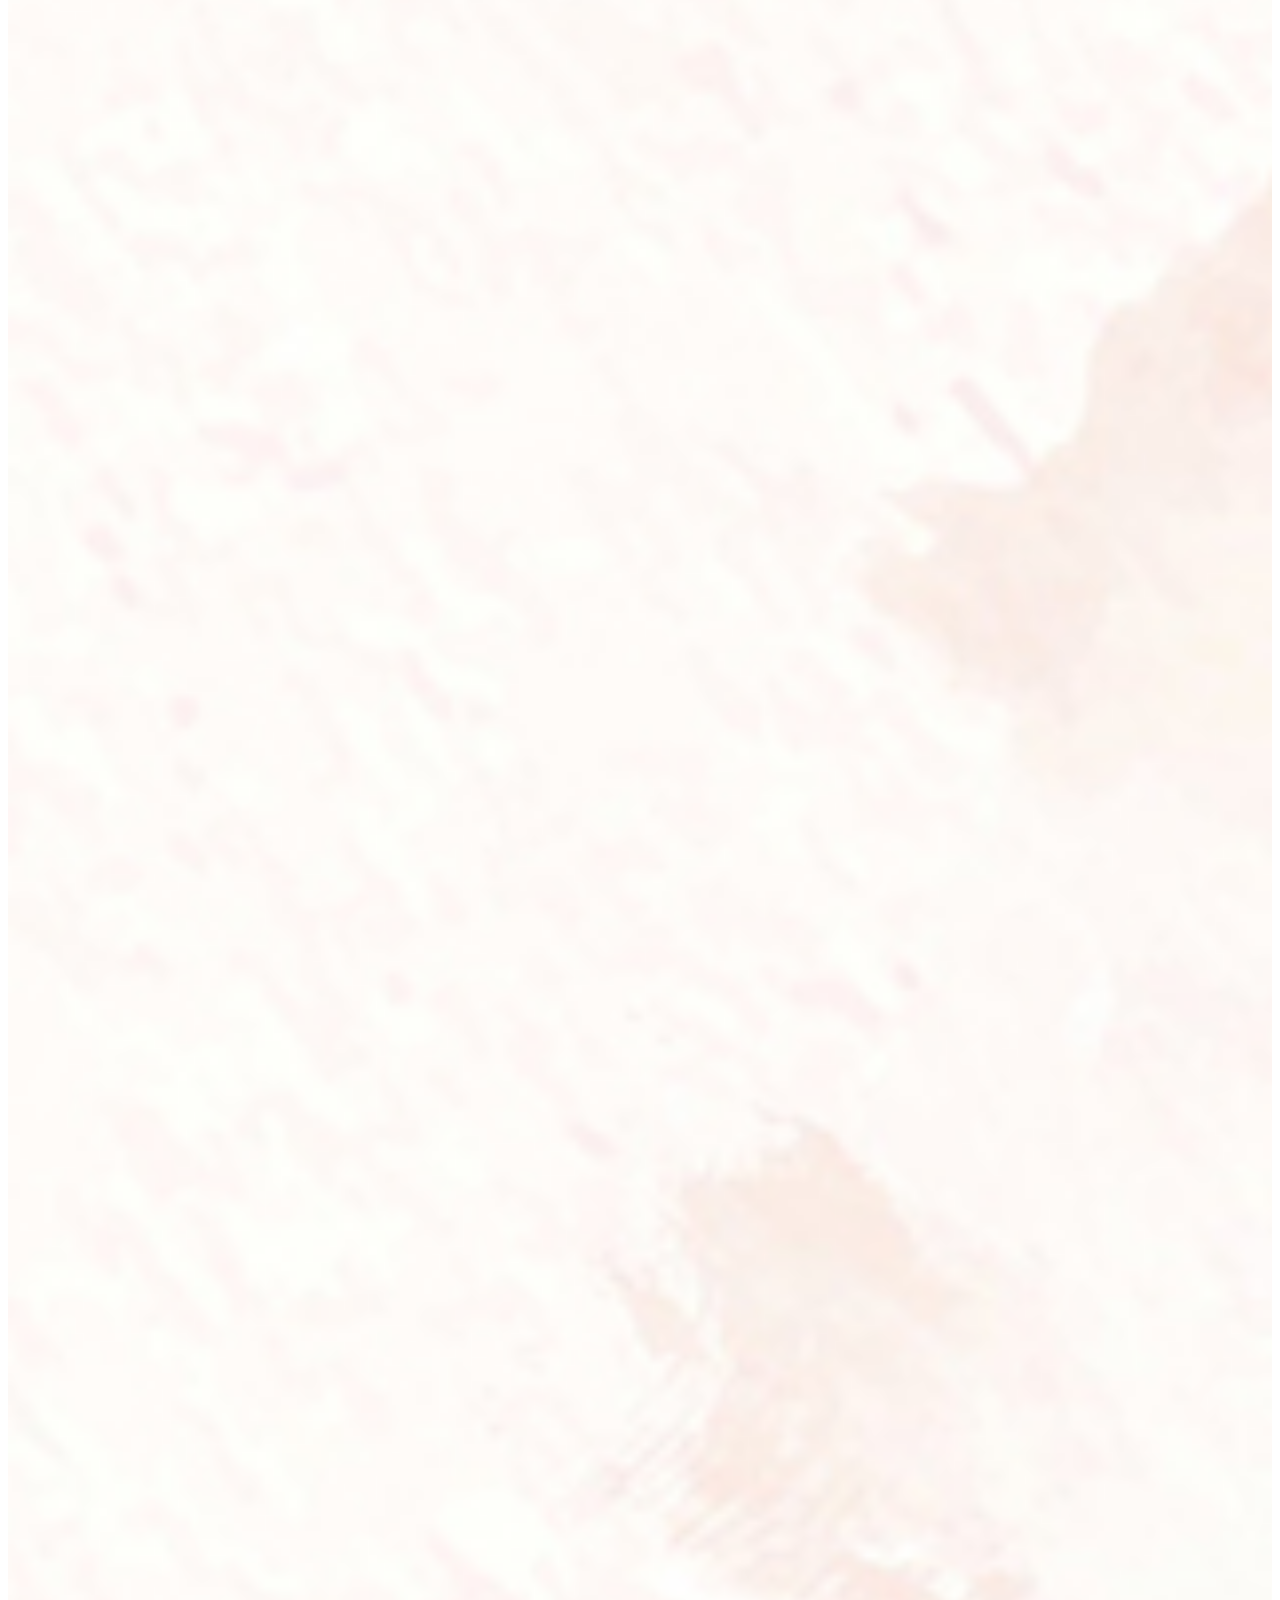
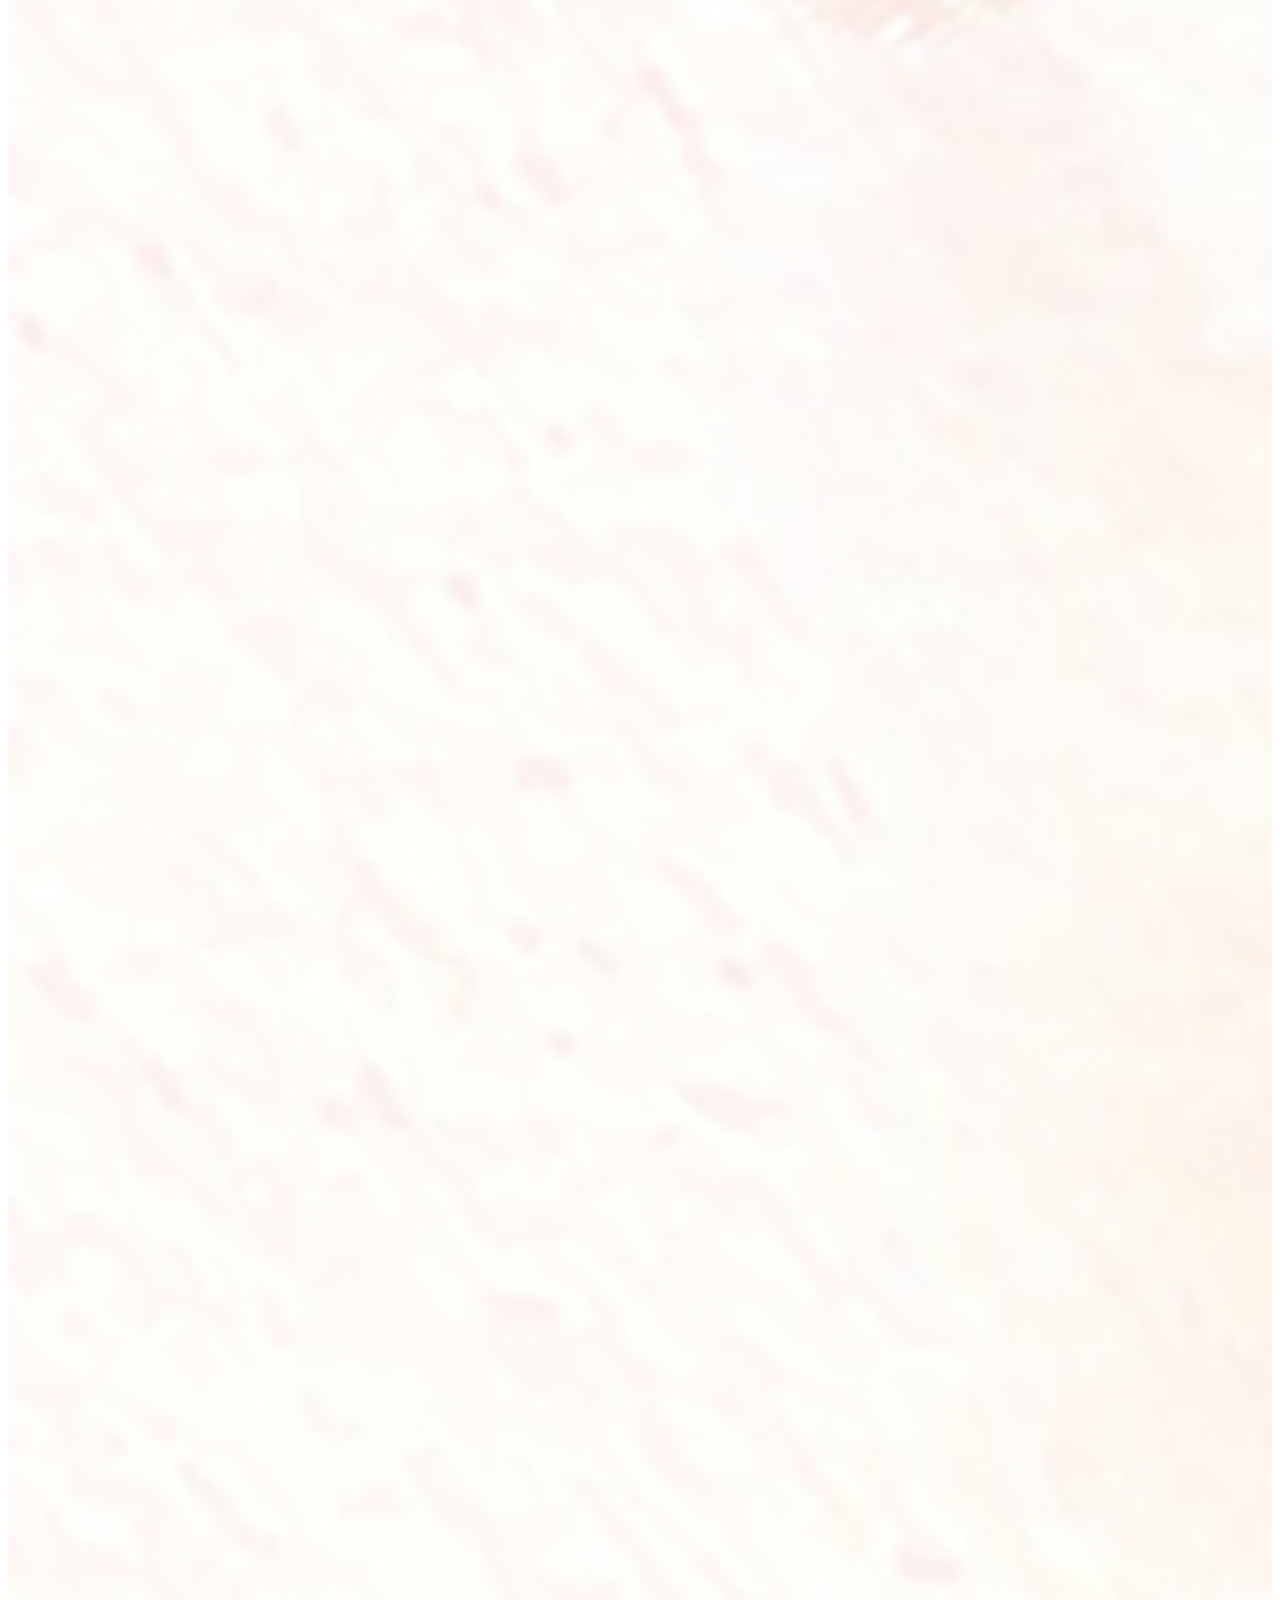
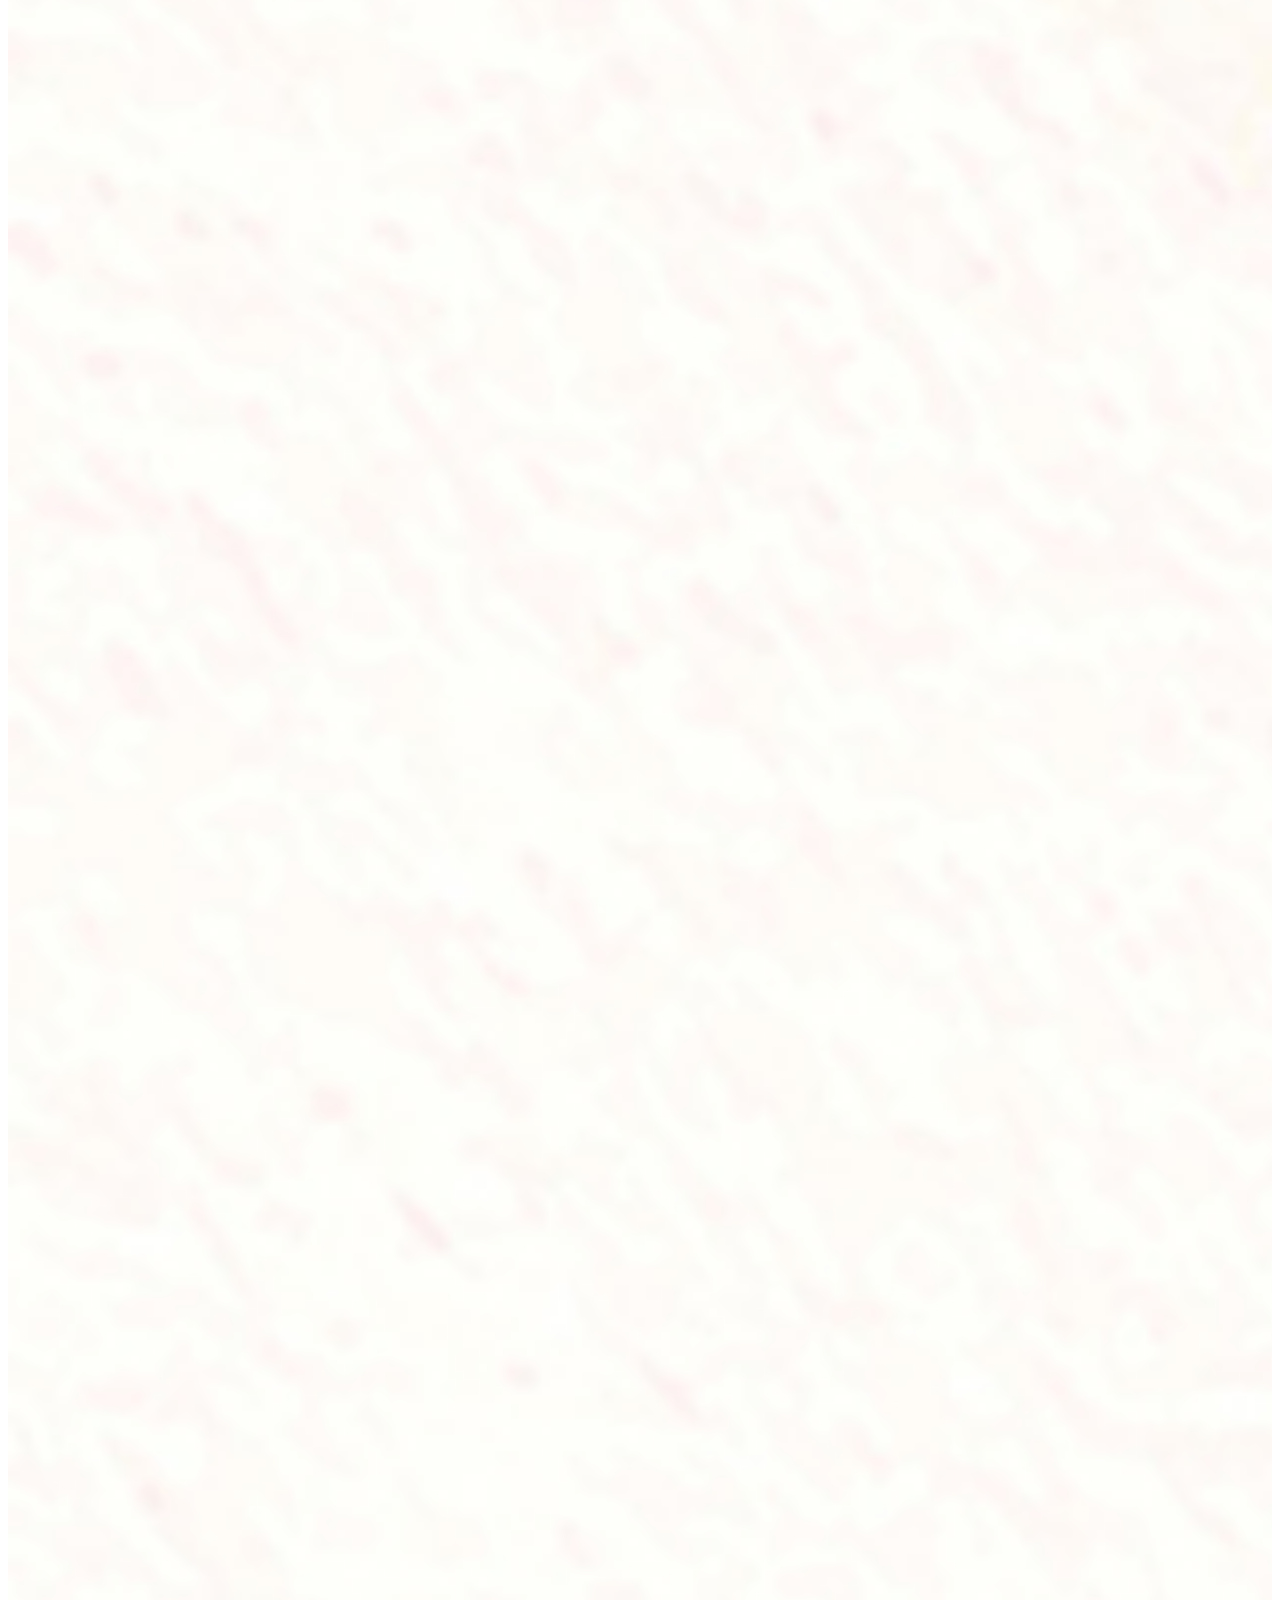
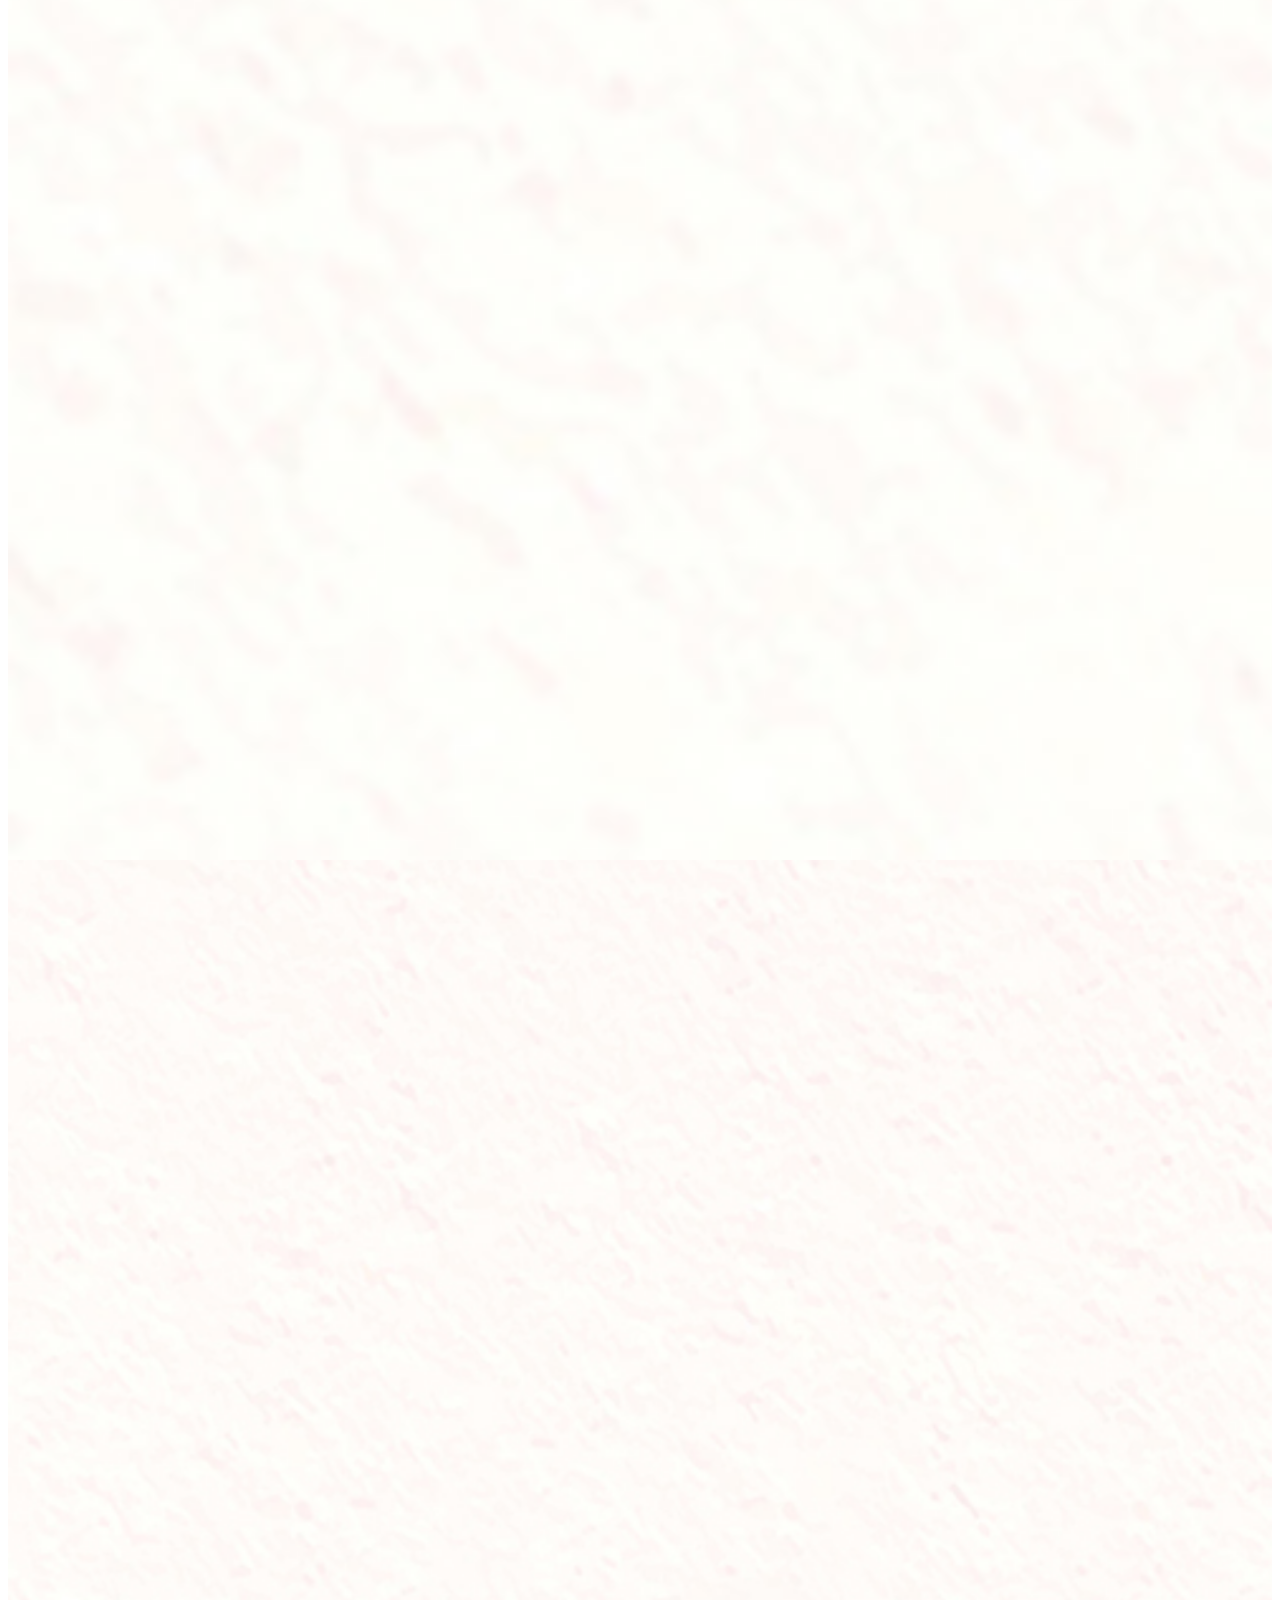
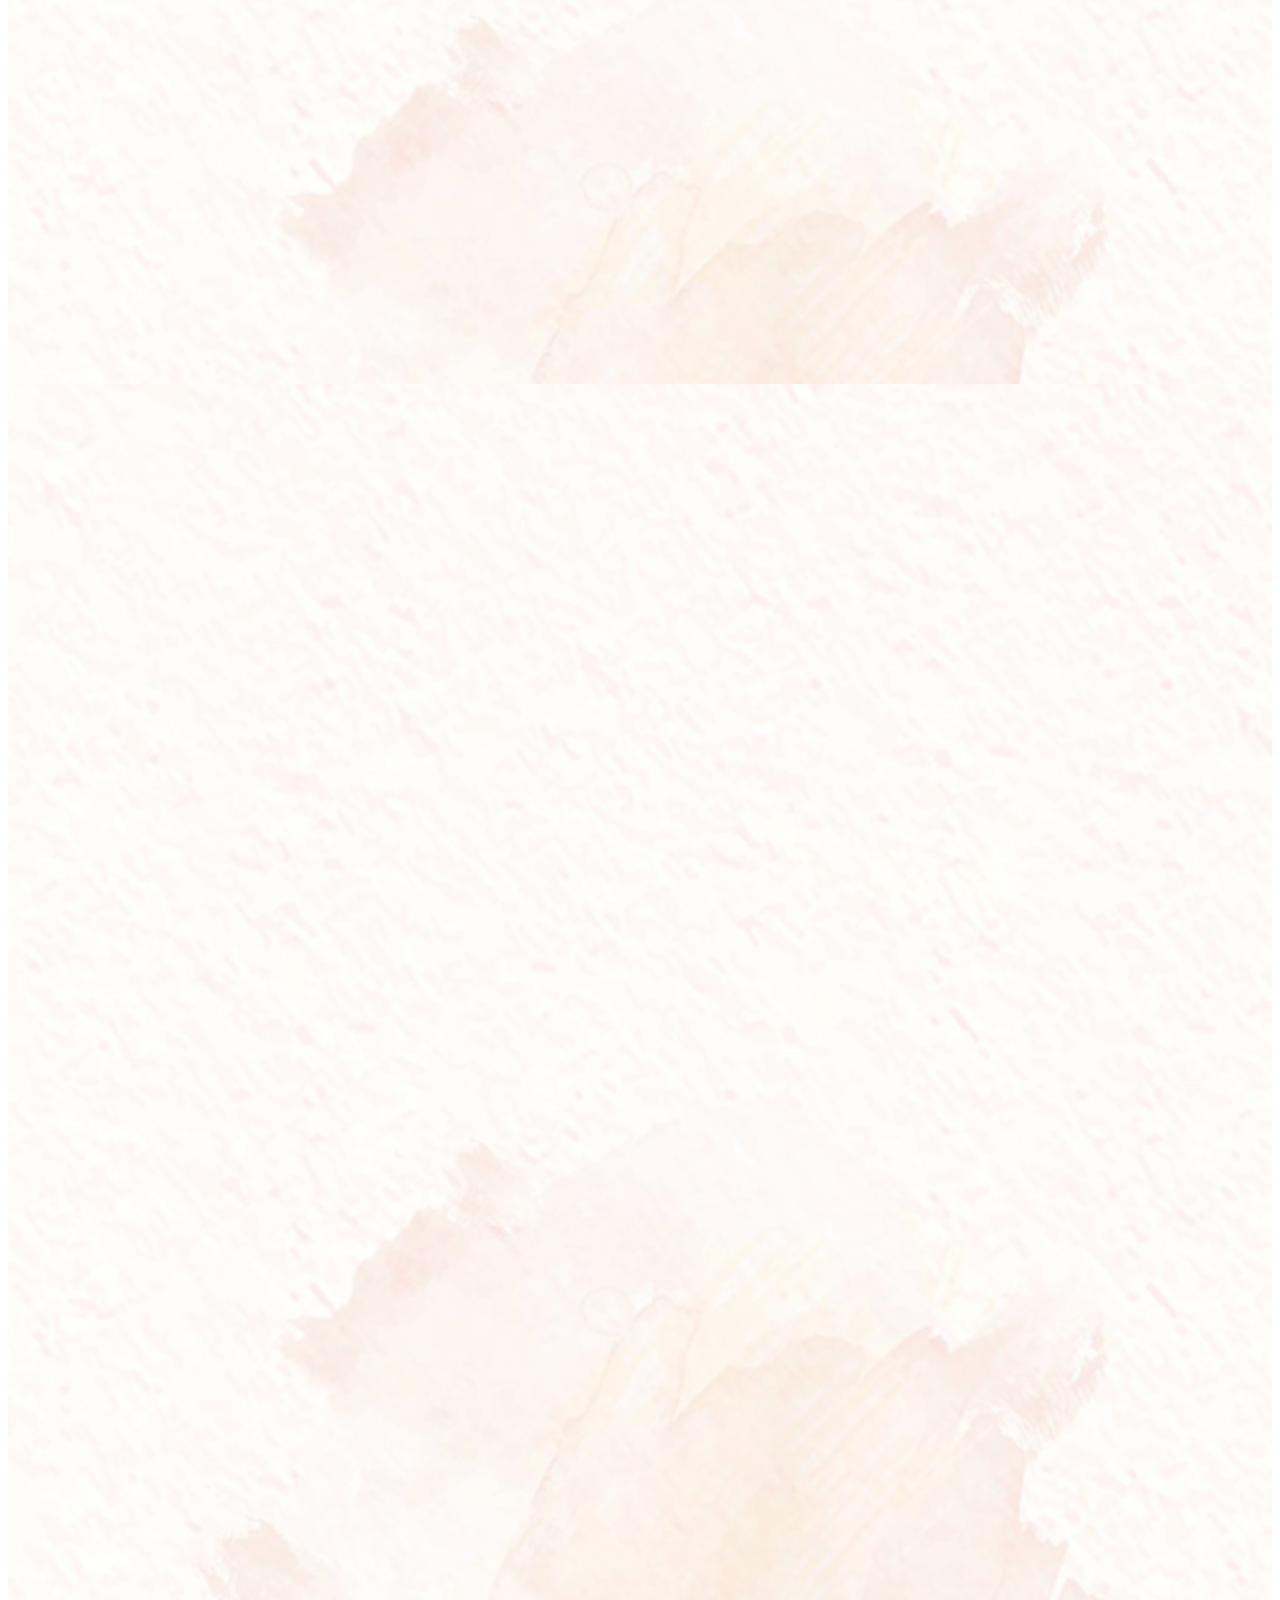
==== commit aa564ad2: "revisi lagi 3" ====
--- a/index.html
+++ b/index.html
@@ -482,6 +482,21 @@
         </div>
 
         <div
+          class="col mt-4"
+          data-aos="fade-right"
+          data-aos-easing="ease-in-out"
+          data-aos-duration="2000"
+        >
+          <a href="./img/mempelai/compressed/3.jpg" data-lightbox="gallery">
+            <img
+              src="./img/mempelai/thumbnail/3.jpeg"
+              alt="Ami Reza 1"
+              class="img-fluid w-100 rounded"
+              data-lightbox="gallery"
+            />
+          </a>
+        </div>
+        <div
           class="row row-cols-lg-4 row-cols-md-3 row-cols-sm-2 row-cols-2 justify-content-center"
         >
           <div
@@ -490,10 +505,10 @@
             data-aos-easing="ease-in-out"
             data-aos-duration="2000"
           >
-            <a href="./img/mempelai/compressed/1.jpg" data-lightbox="gallery">
+            <a href="./img/mempelai/compressed/2.jpg" data-lightbox="gallery">
               <img
-                src="./img/mempelai/thumbnail/1.jpeg"
-                alt="Ami Reza 1"
+                src="img/mempelai/thumbnail/2.jpeg"
+                alt="Ami Reza 3"
                 class="img-fluid w-100 rounded"
                 data-lightbox="gallery"
               />
@@ -505,33 +520,17 @@
             data-aos-easing="ease-in-out"
             data-aos-duration="2000"
           >
-            <a href="./img/mempelai/compressed/2.jpg" data-lightbox="gallery">
+            <a href="./img/mempelai/compressed/6.jpg" data-lightbox="gallery">
               <img
-                src="./img/mempelai/thumbnail/2.jpeg"
-                alt="Ami Reza 2"
+                src="./img/mempelai/thumbnail/6.jpeg"
+                alt="Ami Reza 4"
                 class="img-fluid w-100 rounded"
-                data-lightbox="gallery"
               />
             </a>
           </div>
           <div
             class="col mt-4"
             data-aos="fade-right"
-            data-aos-easing="ease-in-out"
-            data-aos-duration="2000"
-          >
-            <a href="./img/mempelai/compressed/3.jpg" data-lightbox="gallery">
-              <img
-                src="img/mempelai/thumbnail/3.jpeg"
-                alt="Ami Reza 3"
-                class="img-fluid w-100 rounded"
-                data-lightbox="gallery"
-              />
-            </a>
-          </div>
-          <div
-            class="col mt-4"
-            data-aos="fade-left"
             data-aos-easing="ease-in-out"
             data-aos-duration="2000"
           >
@@ -545,7 +544,7 @@
           </div>
           <div
             class="col mt-4"
-            data-aos="fade-right"
+            data-aos="fade-left"
             data-aos-easing="ease-in-out"
             data-aos-duration="2000"
           >
@@ -559,20 +558,6 @@
           </div>
           <div
             class="col mt-4"
-            data-aos="fade-left"
-            data-aos-easing="ease-in-out"
-            data-aos-duration="2000"
-          >
-            <a href="./img/mempelai/compressed/6.jpg" data-lightbox="gallery">
-              <img
-                src="./img/mempelai/thumbnail/6.jpeg"
-                alt="Ami Reza 4"
-                class="img-fluid w-100 rounded"
-              />
-            </a>
-          </div>
-          <div
-            class="col mt-4"
             data-aos="fade-right"
             data-aos-easing="ease-in-out"
             data-aos-duration="2000"
@@ -591,9 +576,9 @@
             data-aos-easing="ease-in-out"
             data-aos-duration="2000"
           >
-            <a href="./img/mempelai/compressed/9.jpg" data-lightbox="gallery">
+            <a href="./img/mempelai/compressed/8.jpg" data-lightbox="gallery">
               <img
-                src="./img/mempelai/thumbnail/9.jpeg"
+                src="./img/mempelai/thumbnail/8.jpeg"
                 alt="Ami Reza 4"
                 class="img-fluid w-100 rounded"
               />
@@ -606,9 +591,9 @@
           data-aos-easing="ease-in-out"
           data-aos-duration="2000"
         >
-          <a href="./img/mempelai/compressed/8.jpg" data-lightbox="gallery">
+          <a href="./img/mempelai/compressed/9.jpg" data-lightbox="gallery">
             <img
-              src="./img/mempelai/thumbnail/8.jpeg"
+              src="./img/mempelai/thumbnail/9.jpeg"
               alt="Ami Reza 4"
               class="img-fluid w-100 rounded"
             />
--- a/style.css
+++ b/style.css
@@ -88,7 +88,7 @@
 
 .home{
   min-height: 100vh;
-  background-image: url(img/mempelai/compressed/1Large.png);
+  background-image: url(img/mempelai/compressed/1home\ Large.png);
   background-size:135%;
   background-position:top;
   background-repeat: no-repeat;
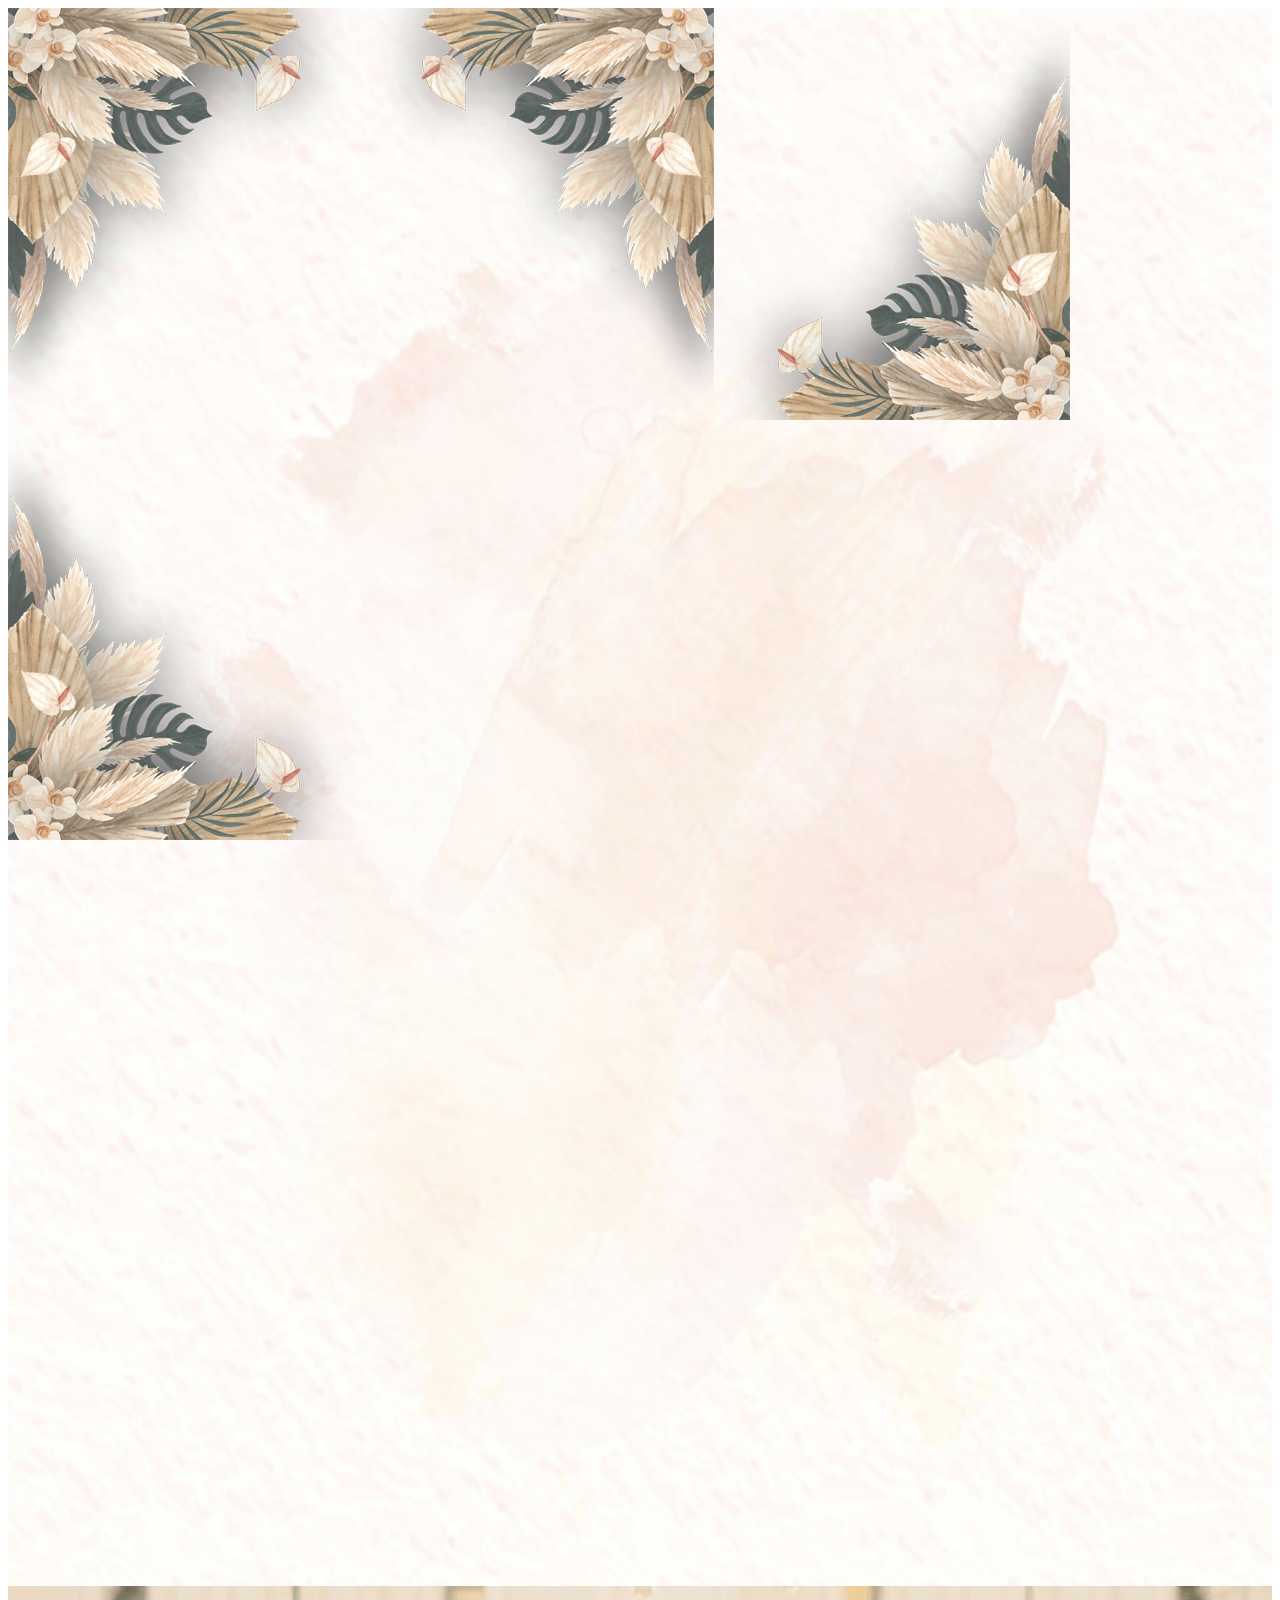
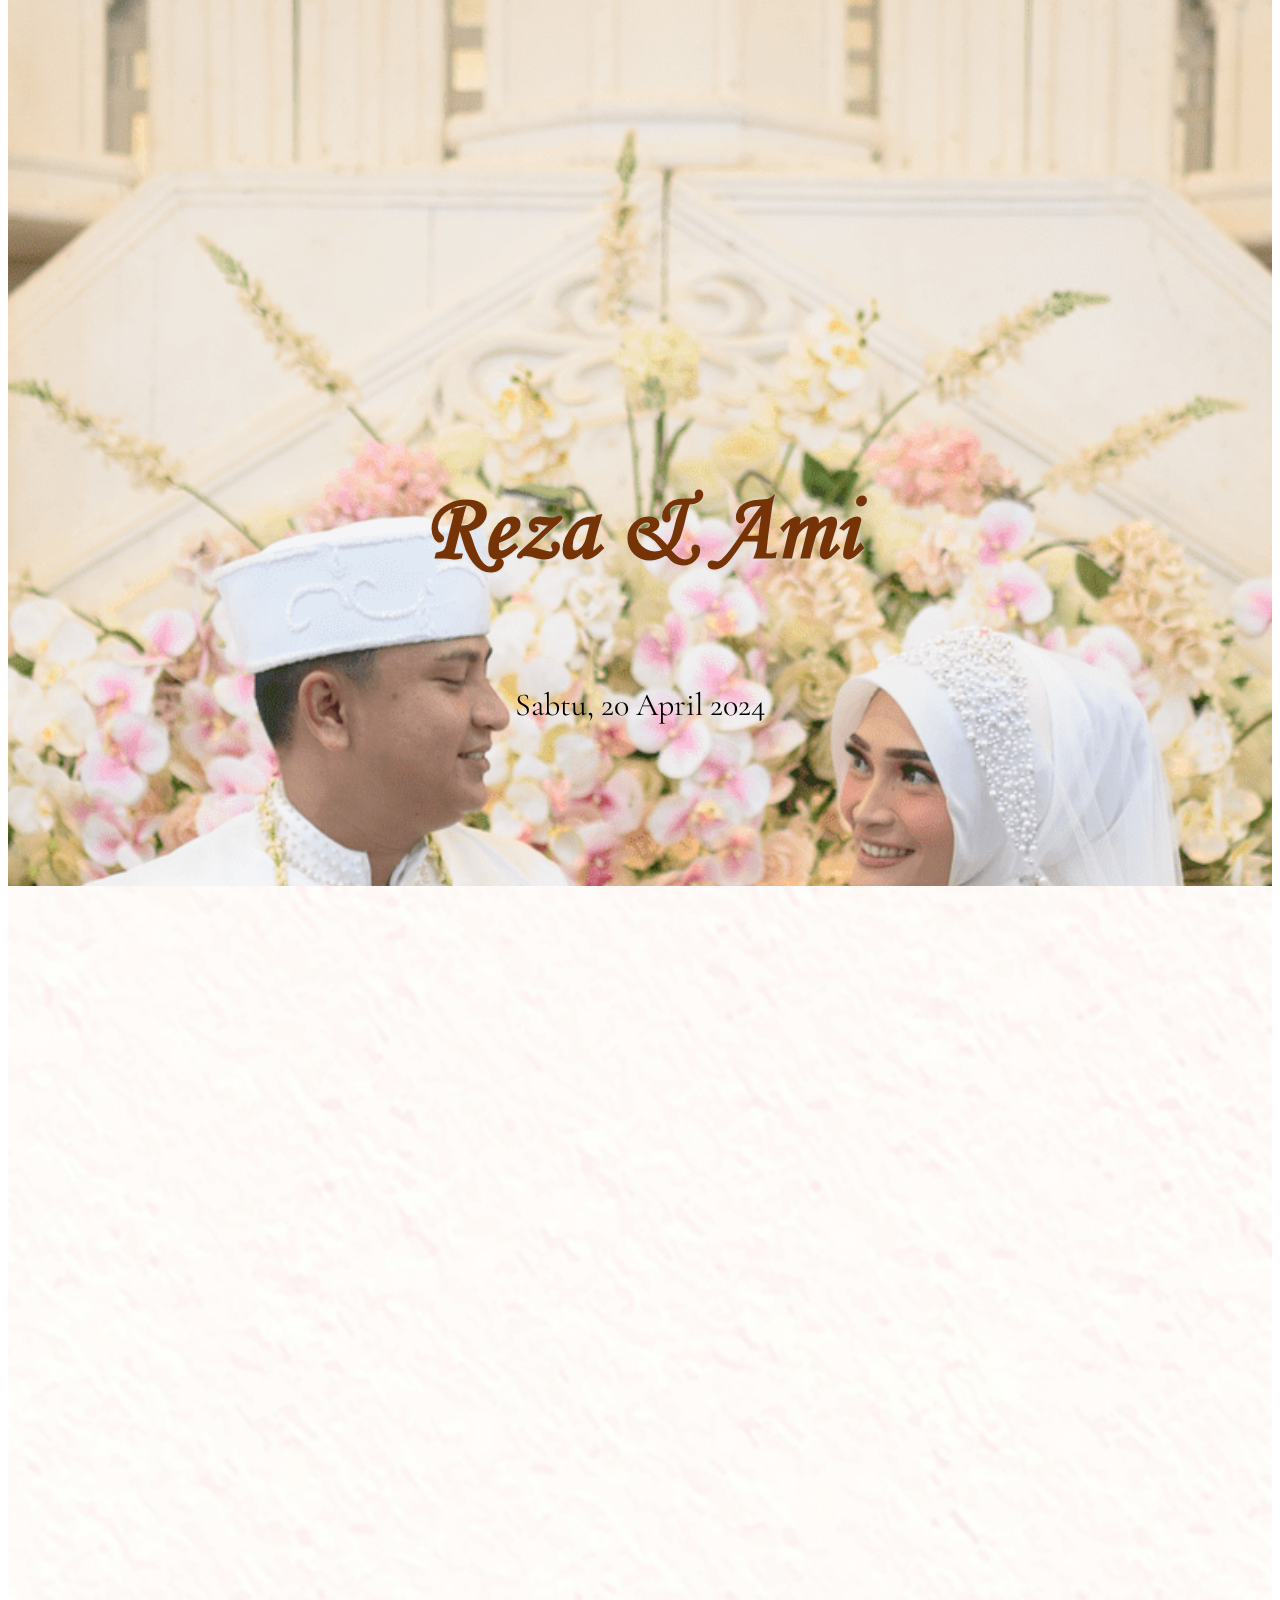
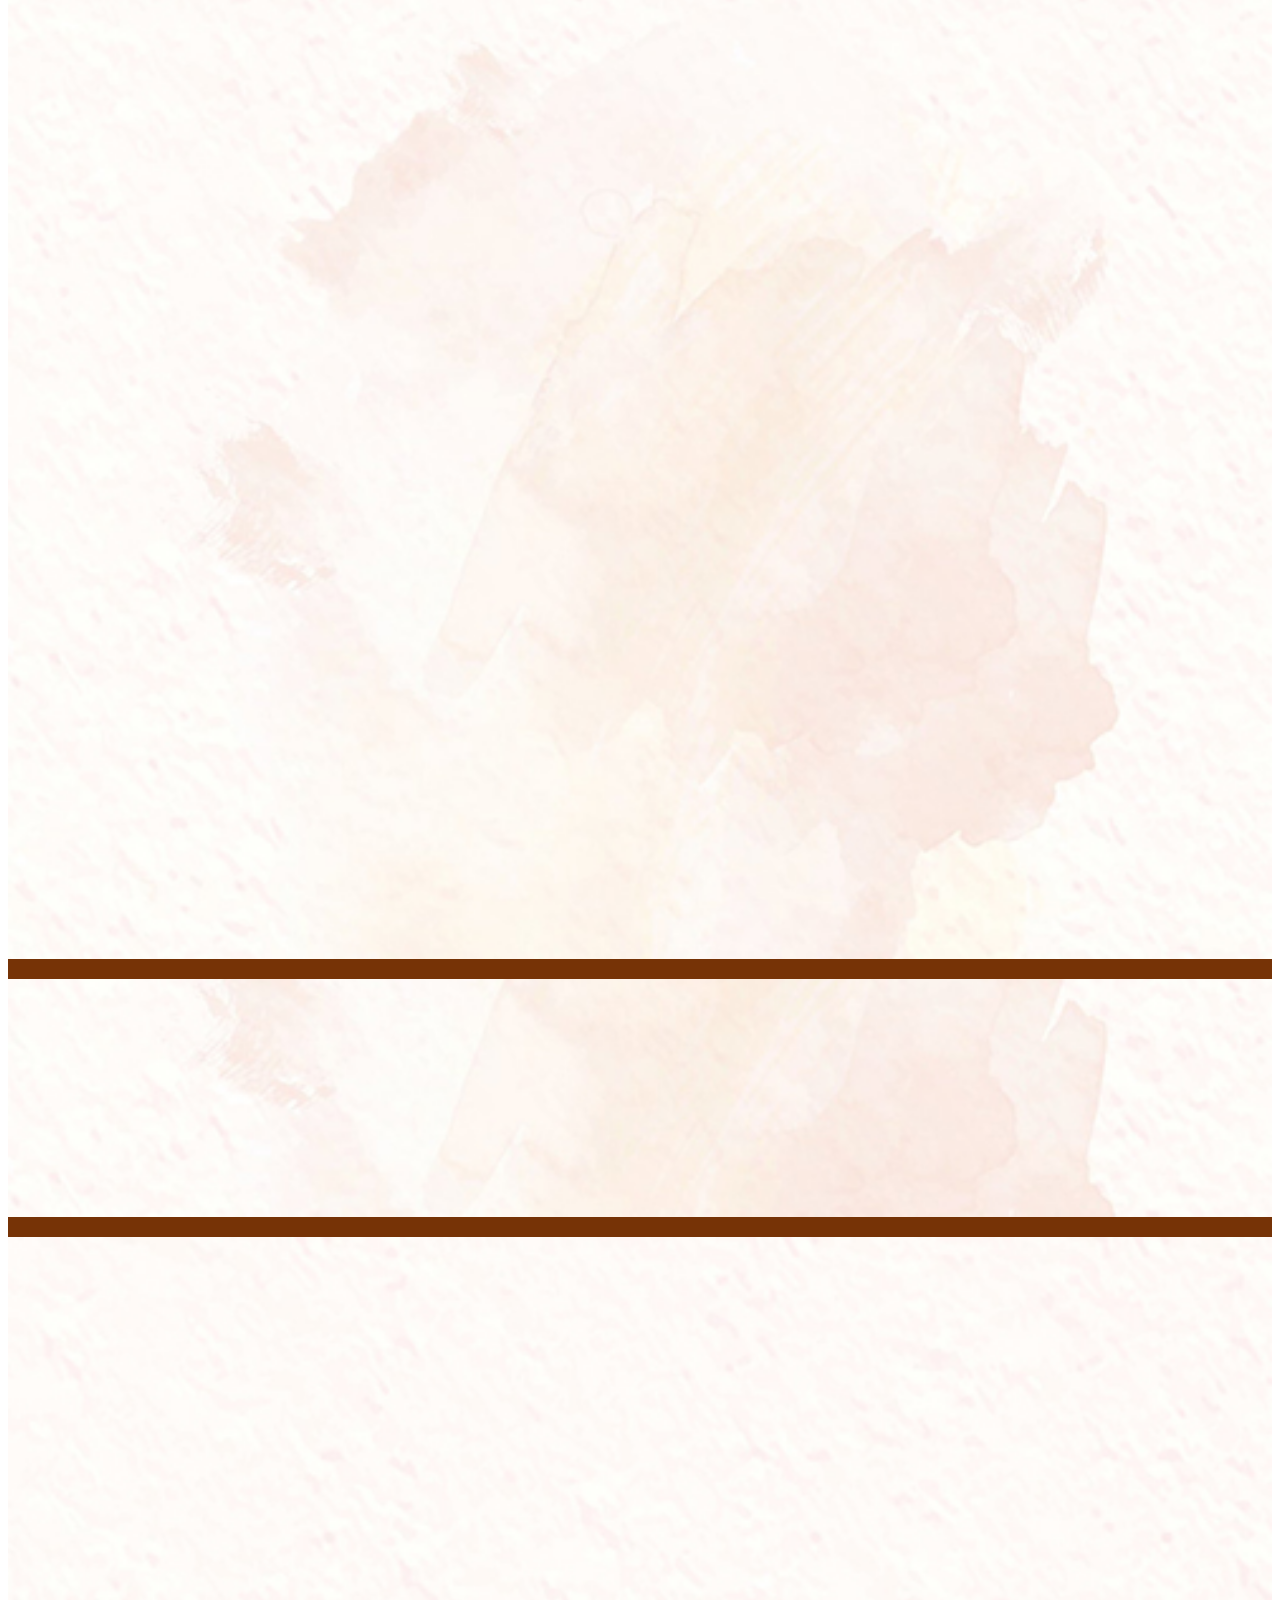
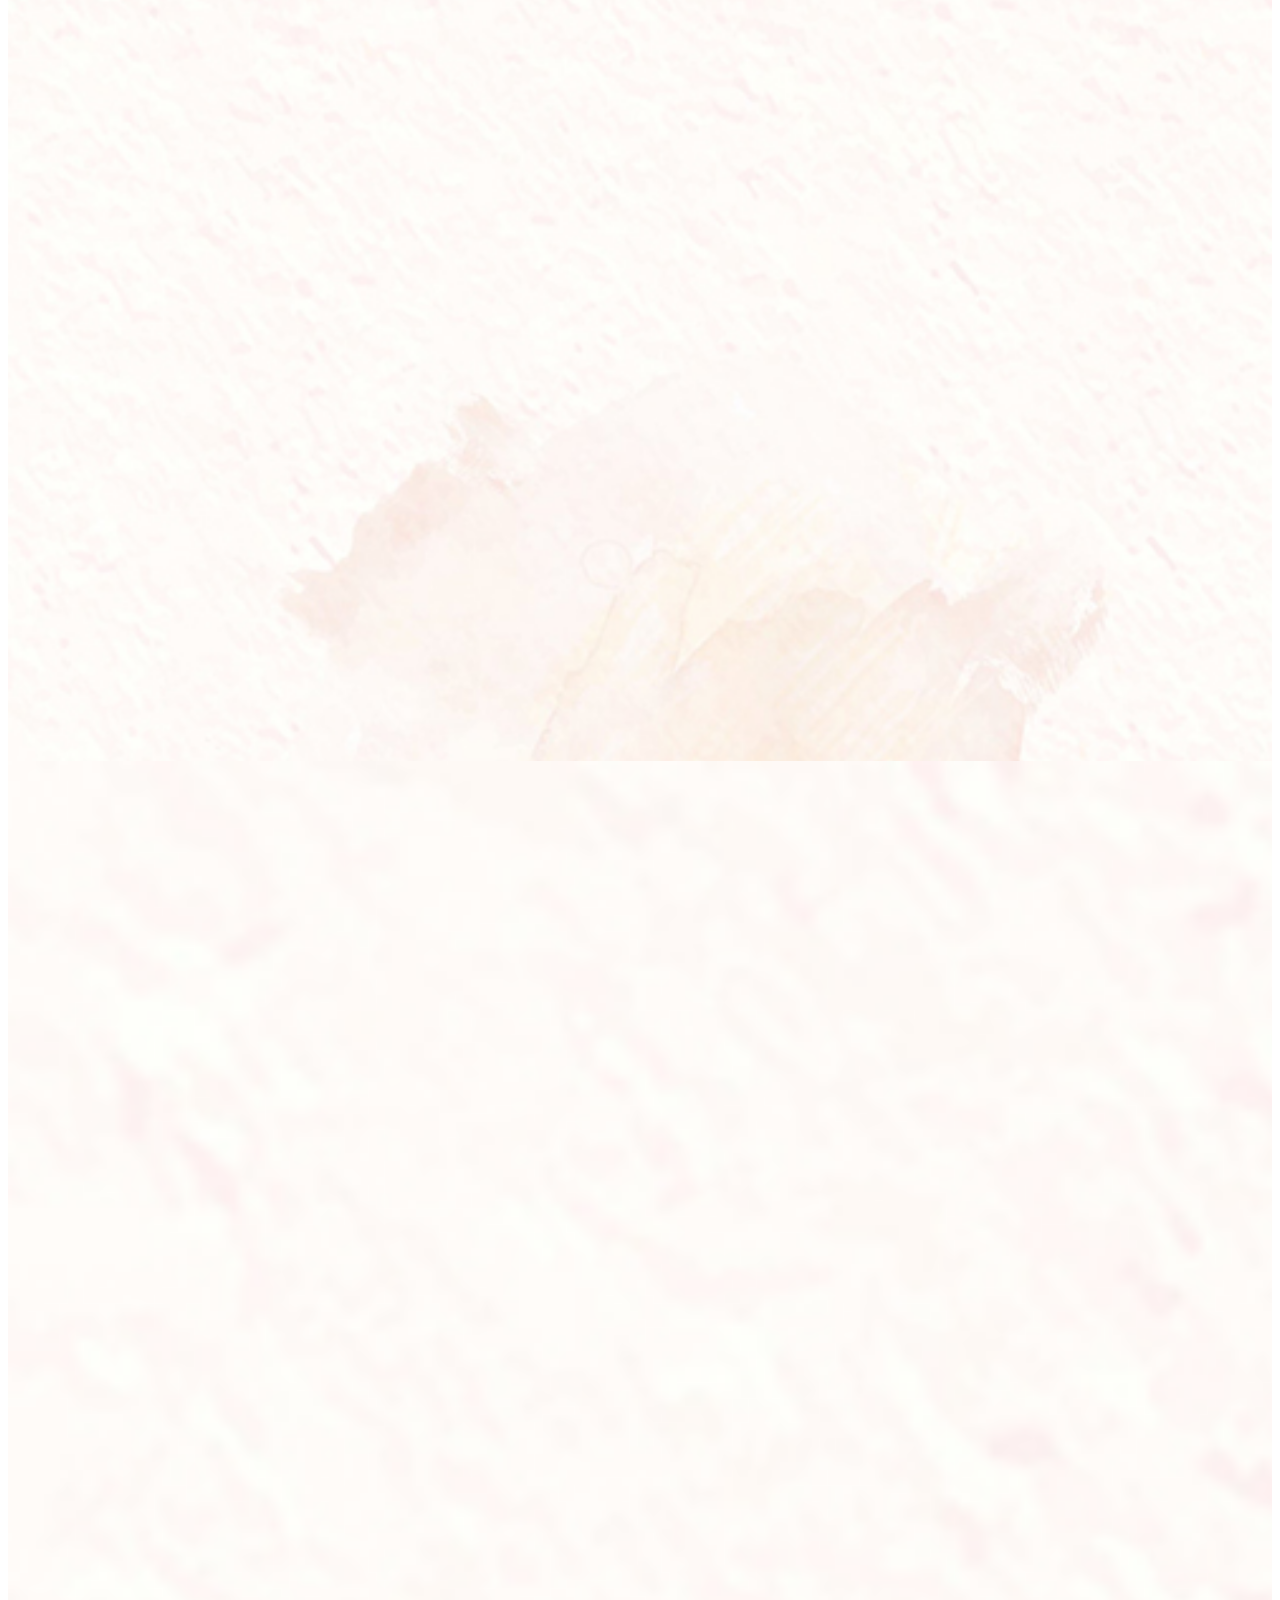
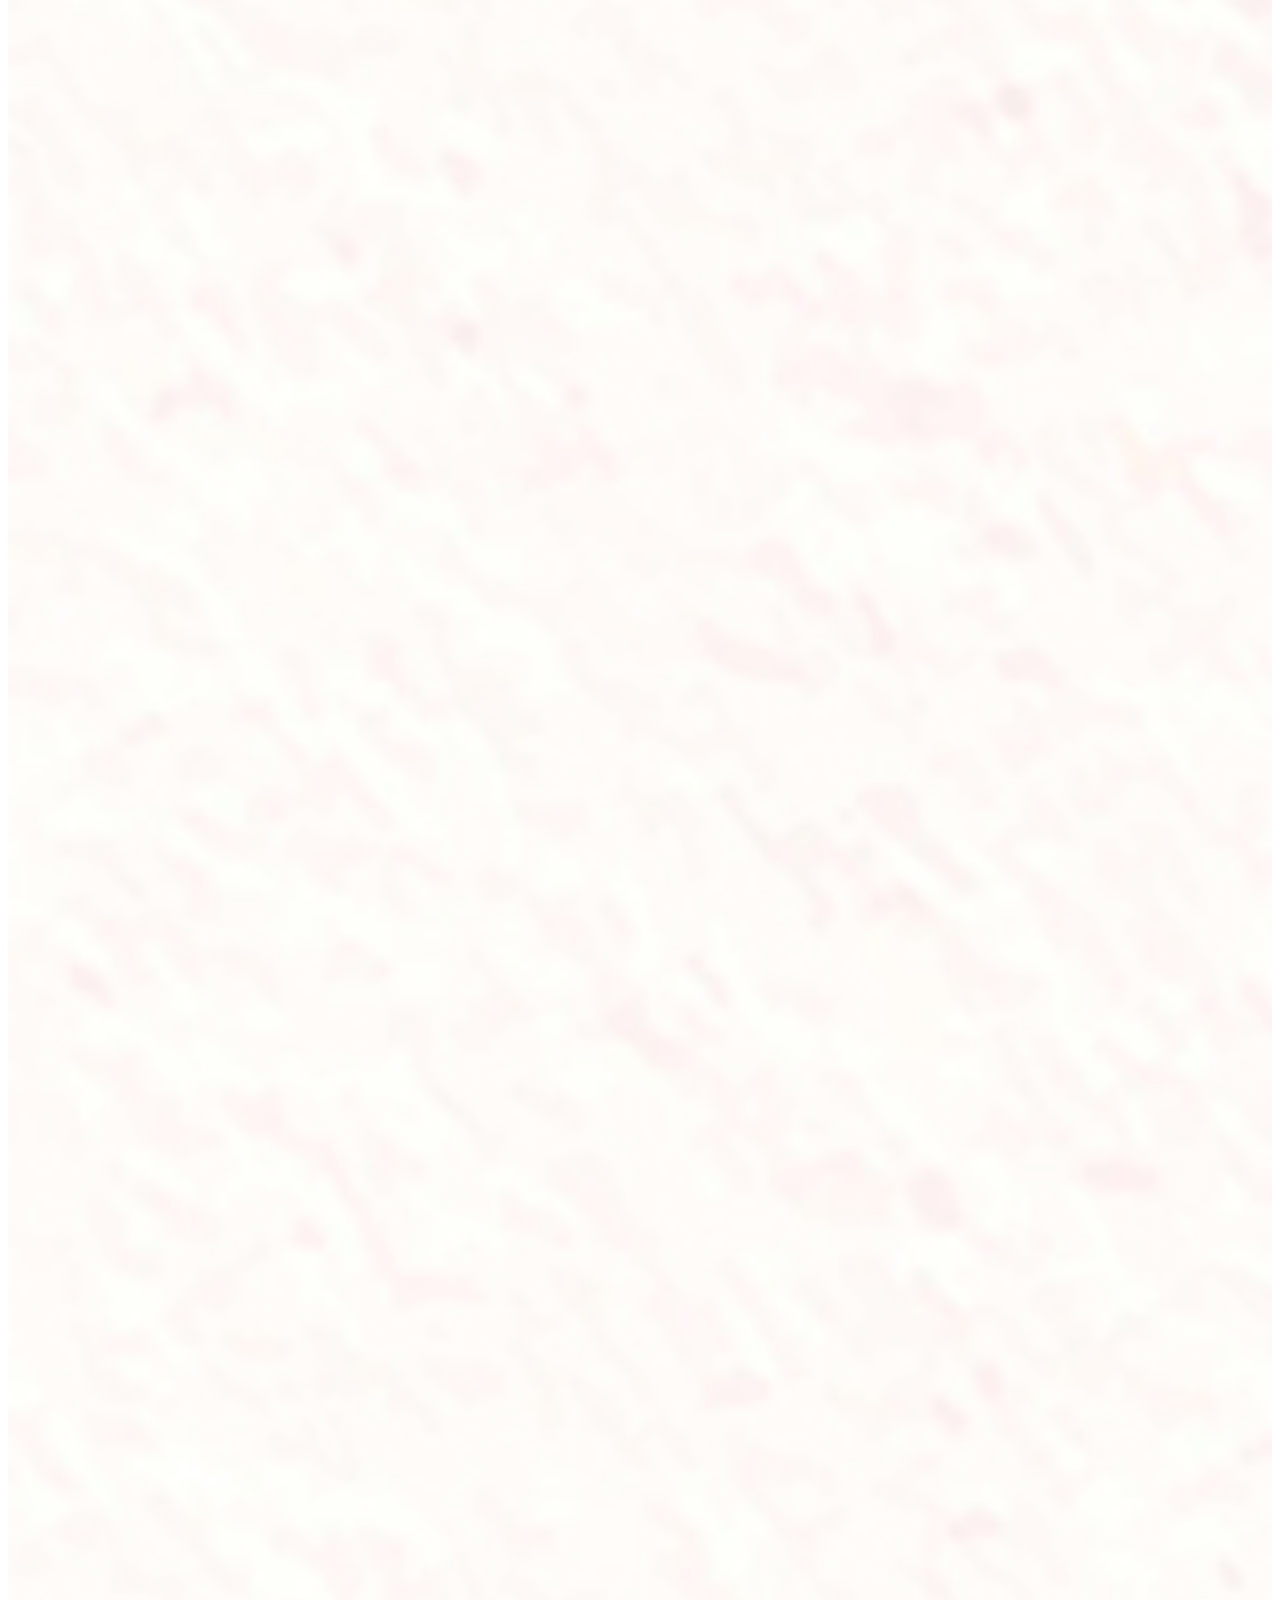
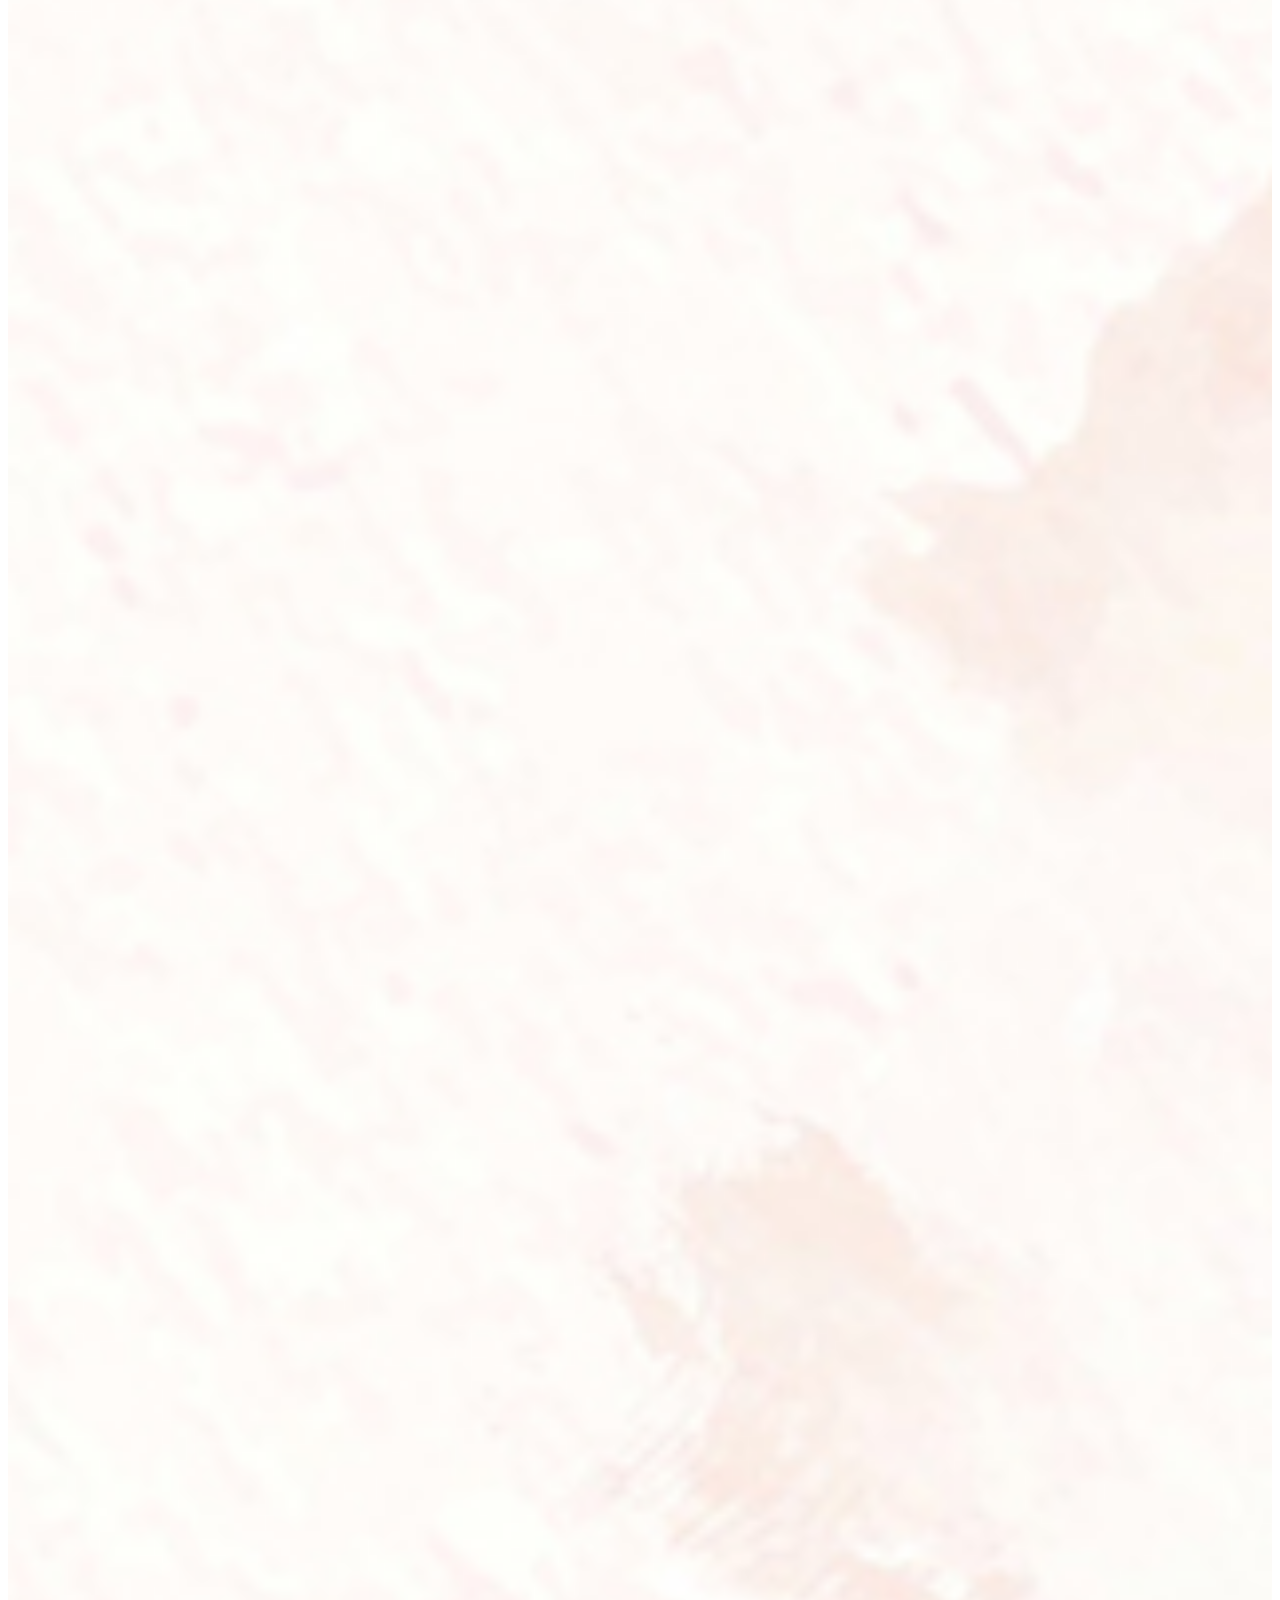
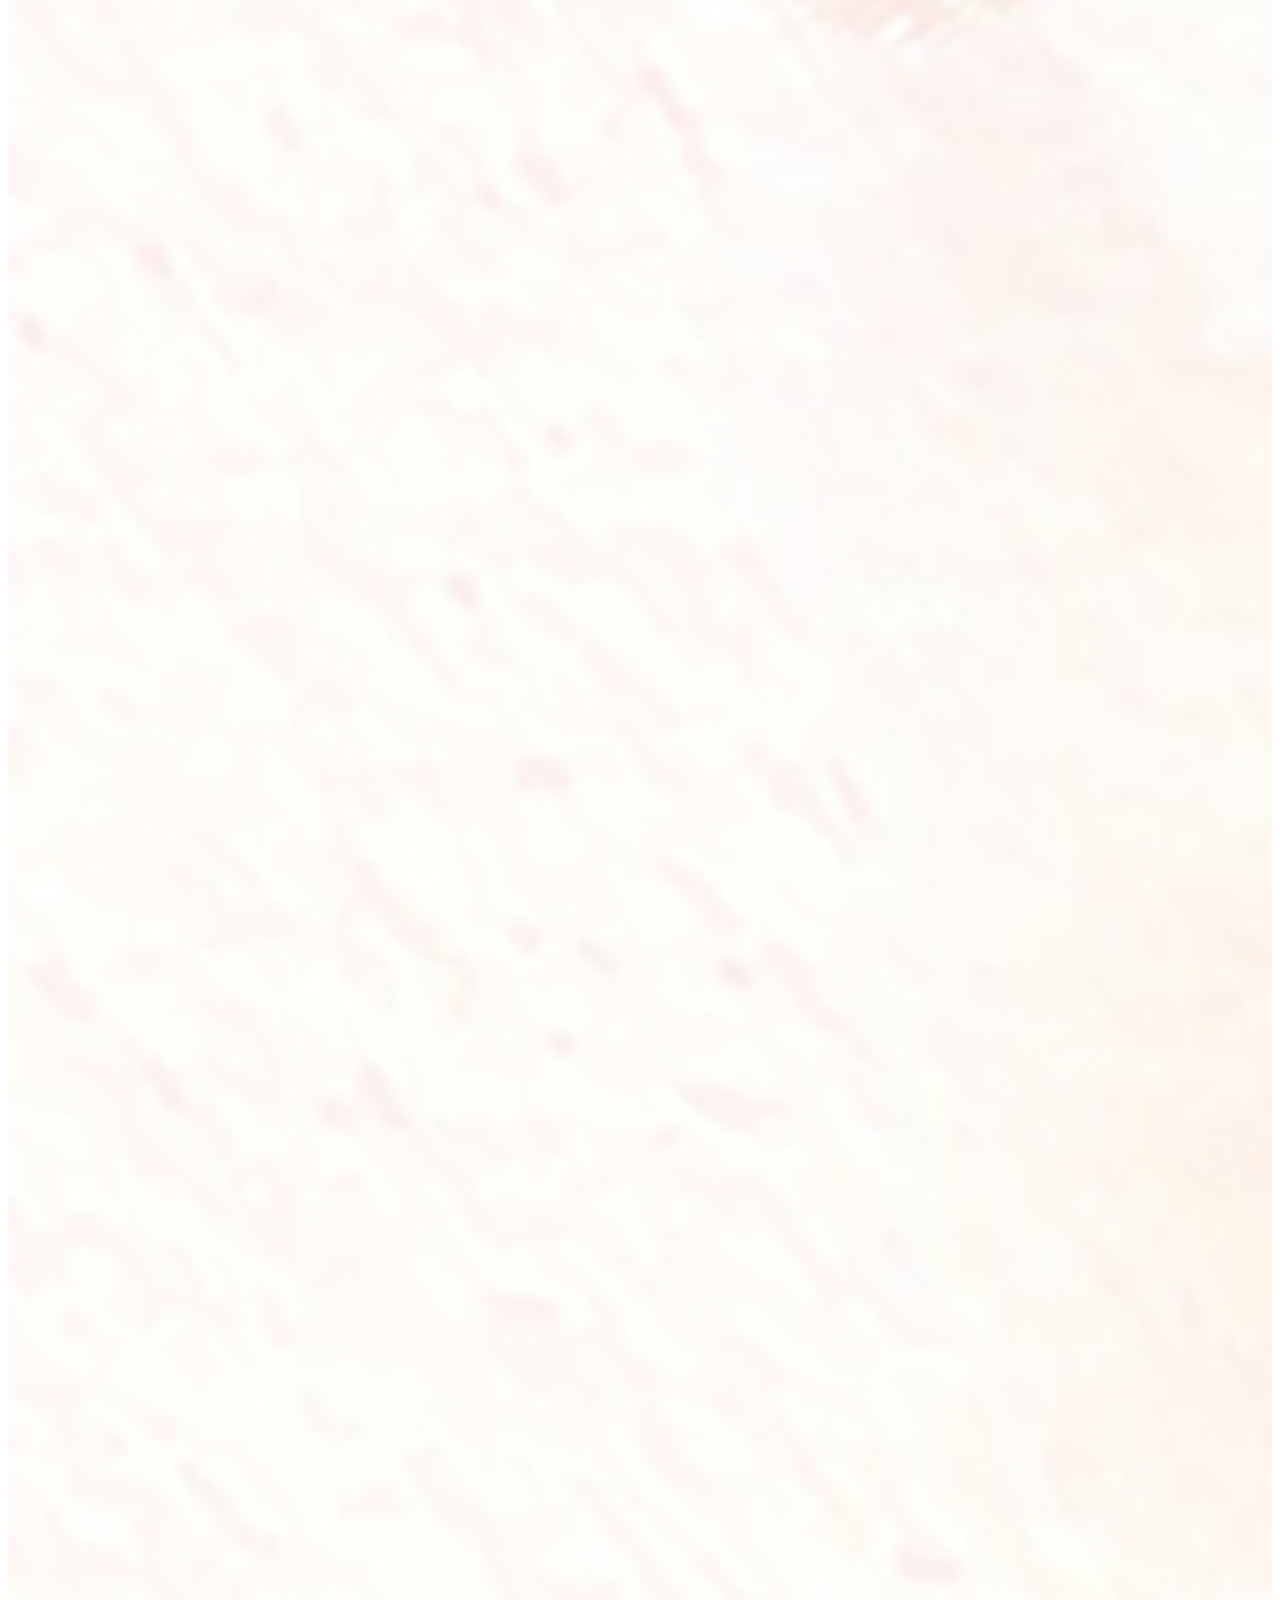
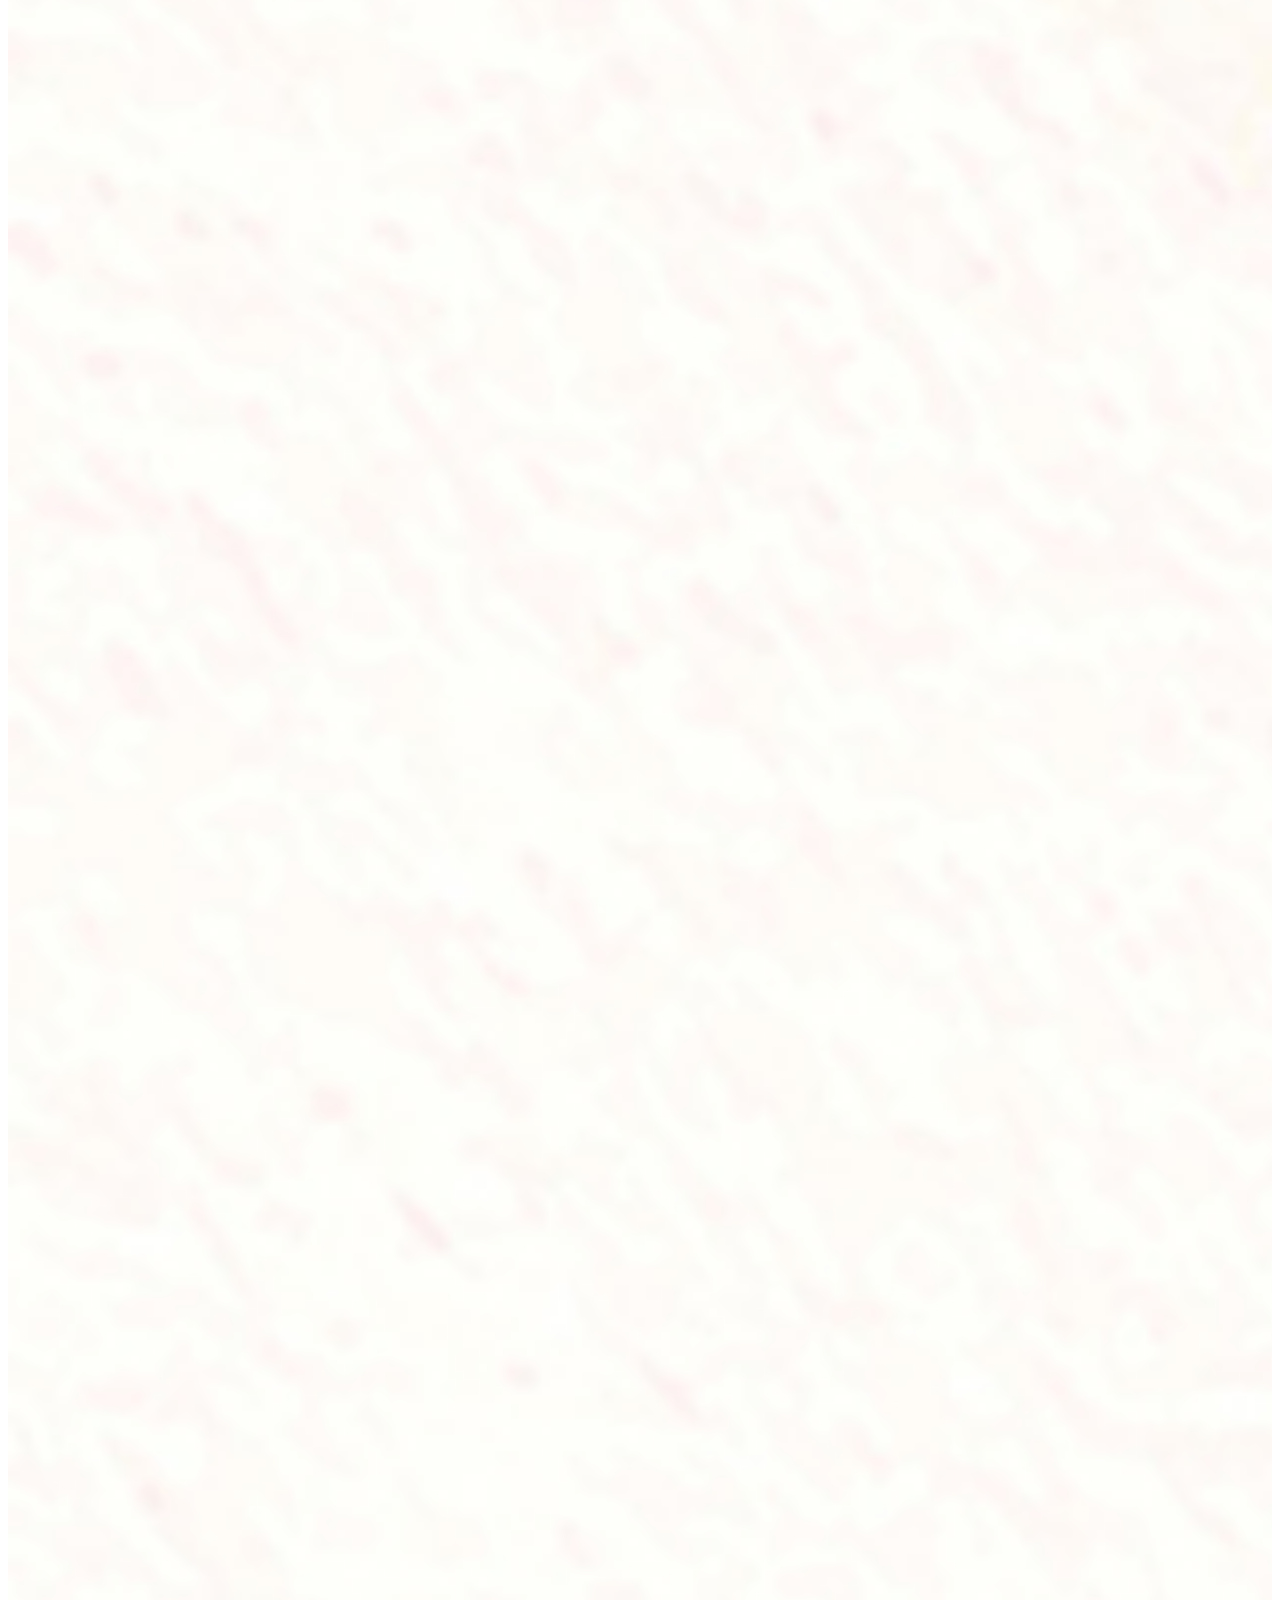
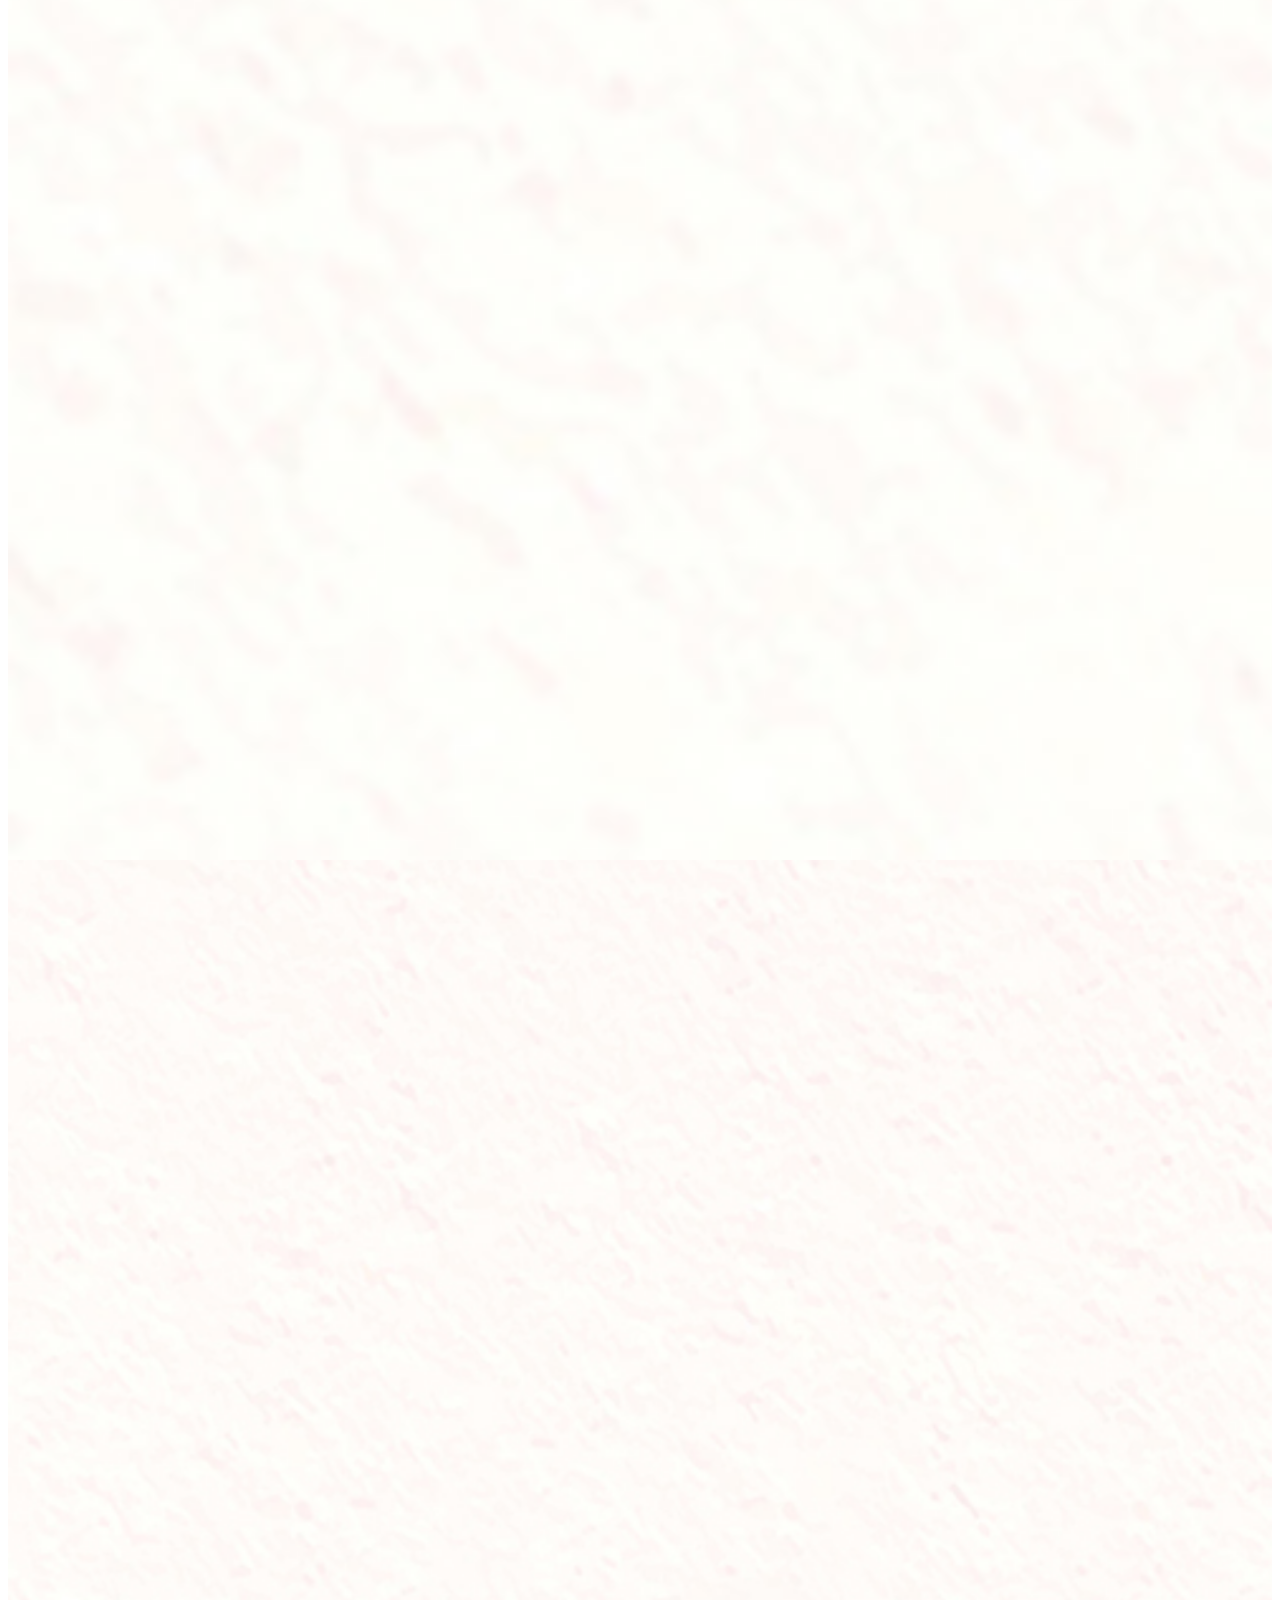
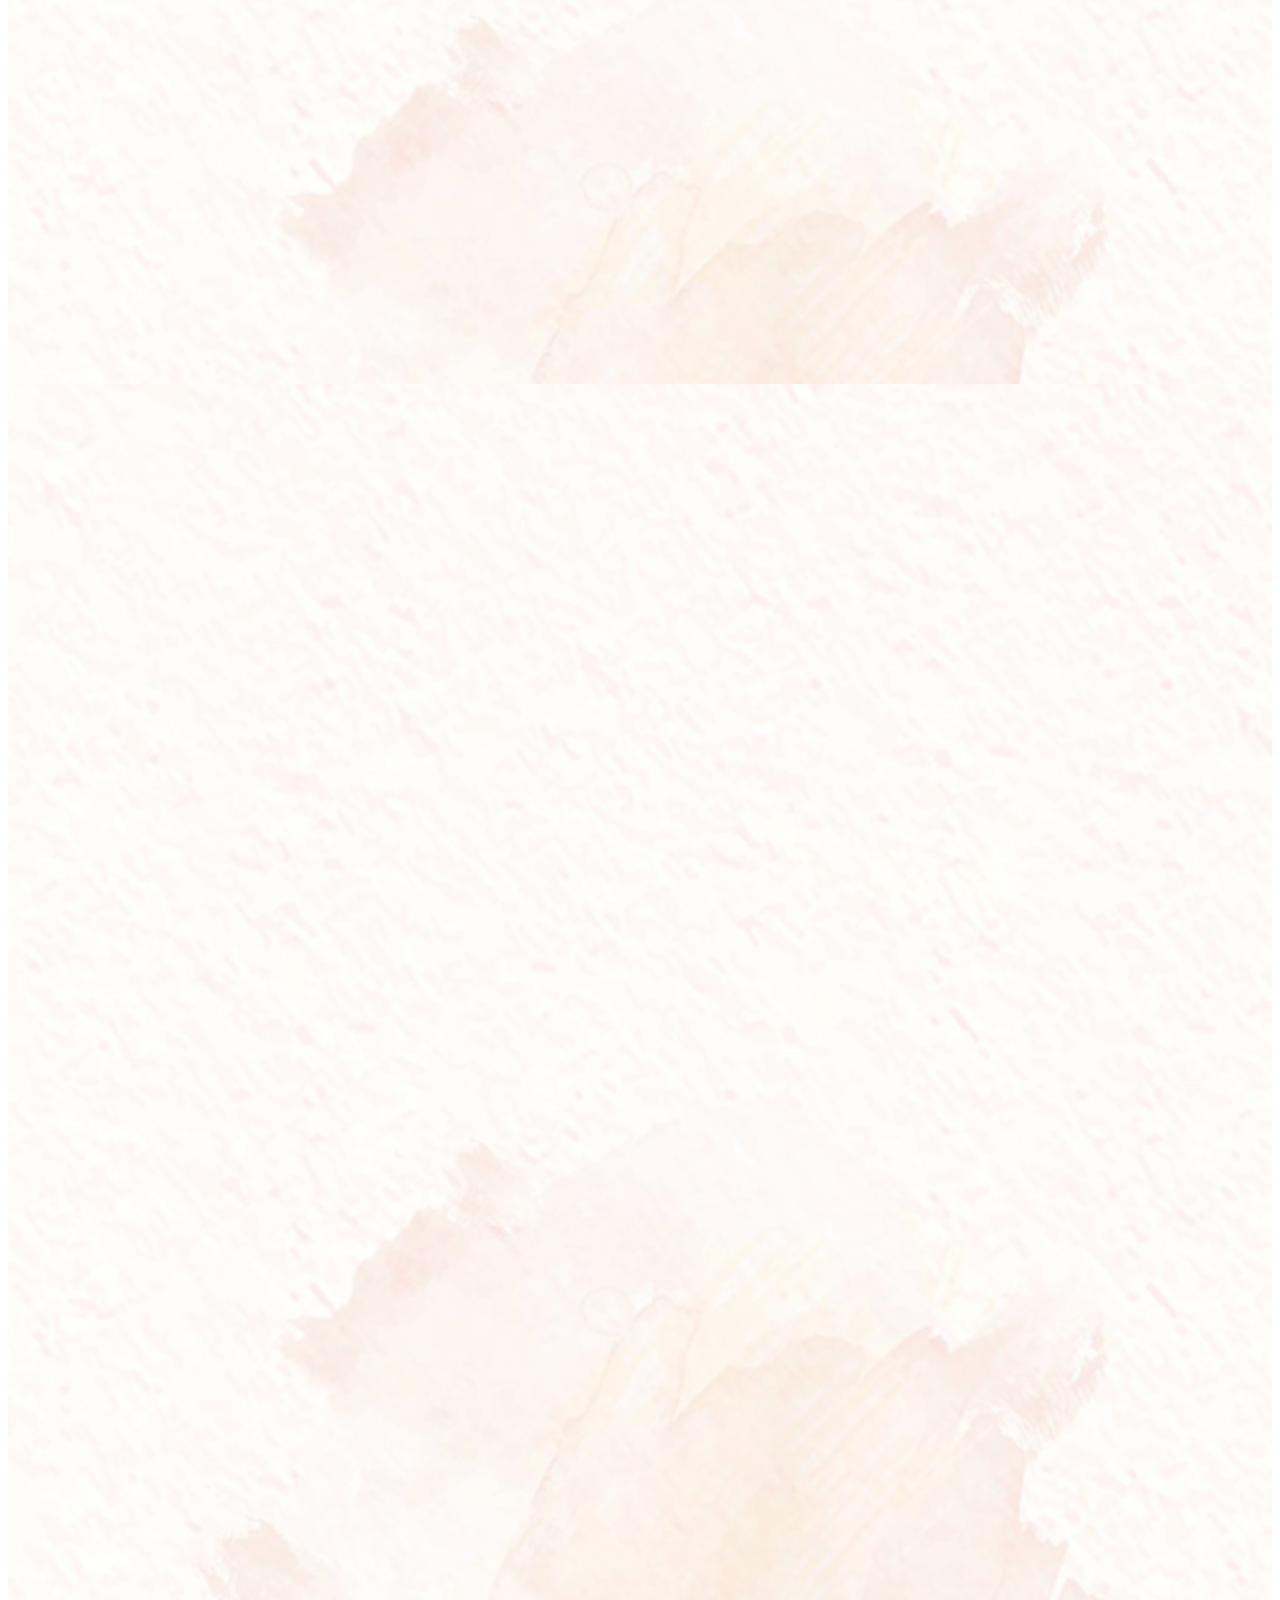
==== commit f87e2781: "revisi 6" ====
--- a/index.html
+++ b/index.html
@@ -483,7 +483,7 @@
 
         <div
           class="col mt-4"
-          data-aos="fade-right"
+          data-aos="zoom-in"
           data-aos-easing="ease-in-out"
           data-aos-duration="2000"
         >
@@ -562,7 +562,7 @@
             data-aos-easing="ease-in-out"
             data-aos-duration="2000"
           >
-            <a href="./img/mempelai/compressed/7.jpg" data-lightbox="gallery">
+            <a href="./img/mempelai/compressed/7.jpeg" data-lightbox="gallery">
               <img
                 src="./img/mempelai/thumbnail/7.jpeg"
                 alt="Ami Reza 4"
--- a/style.css
+++ b/style.css
@@ -43,7 +43,6 @@
 
 .hero h2{
   font-size: 3rem;
-  font-weight: bo;
   color: var(--cream);
 }
 
@@ -88,11 +87,12 @@
 
 .home{
   min-height: 100vh;
-  background-image: url(img/mempelai/compressed/1home\ Large.png);
+  background-image: url(img/mempelai/compressed/1home\ Large-min.png);
   background-size:135%;
   background-position:top;
   background-repeat: no-repeat;
   position: relative;
+  
 }
 
 .home .container{
@@ -452,3 +452,4 @@
     font-size: 45%;
   }
 }
+
